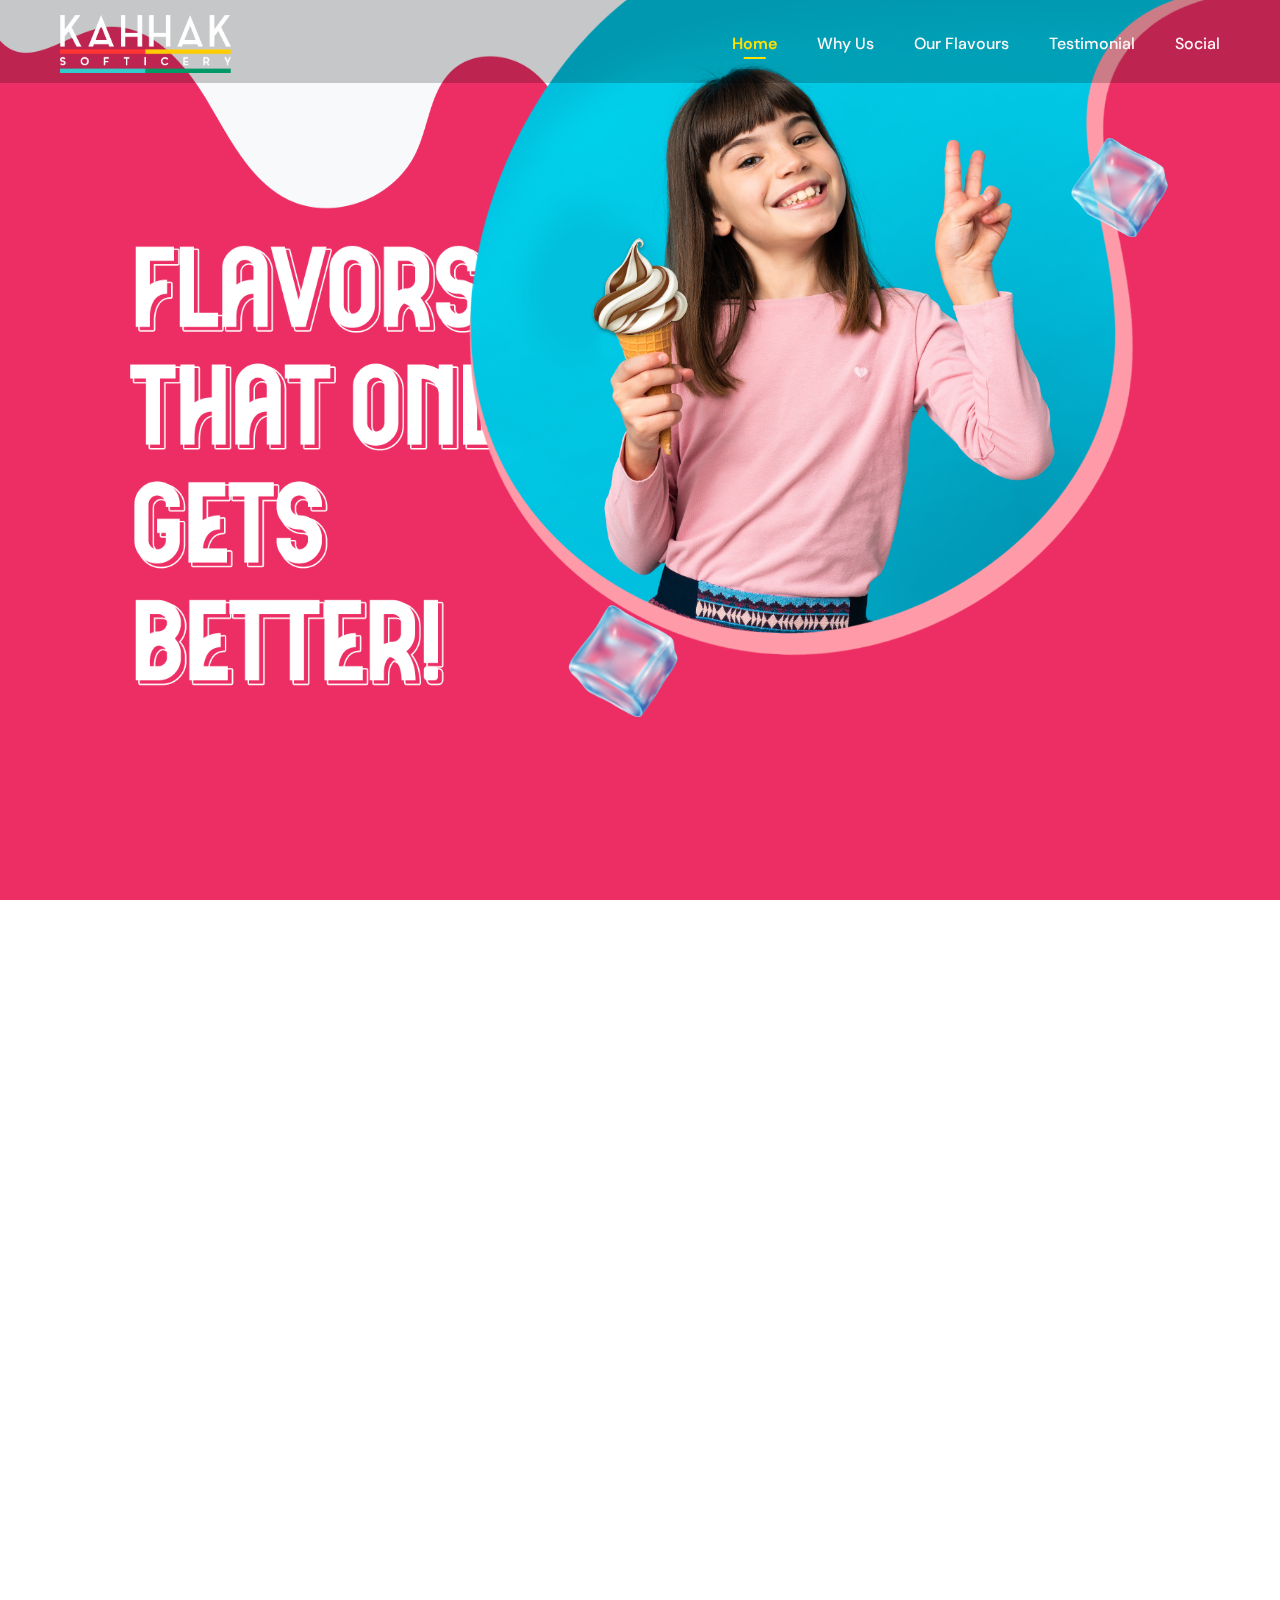
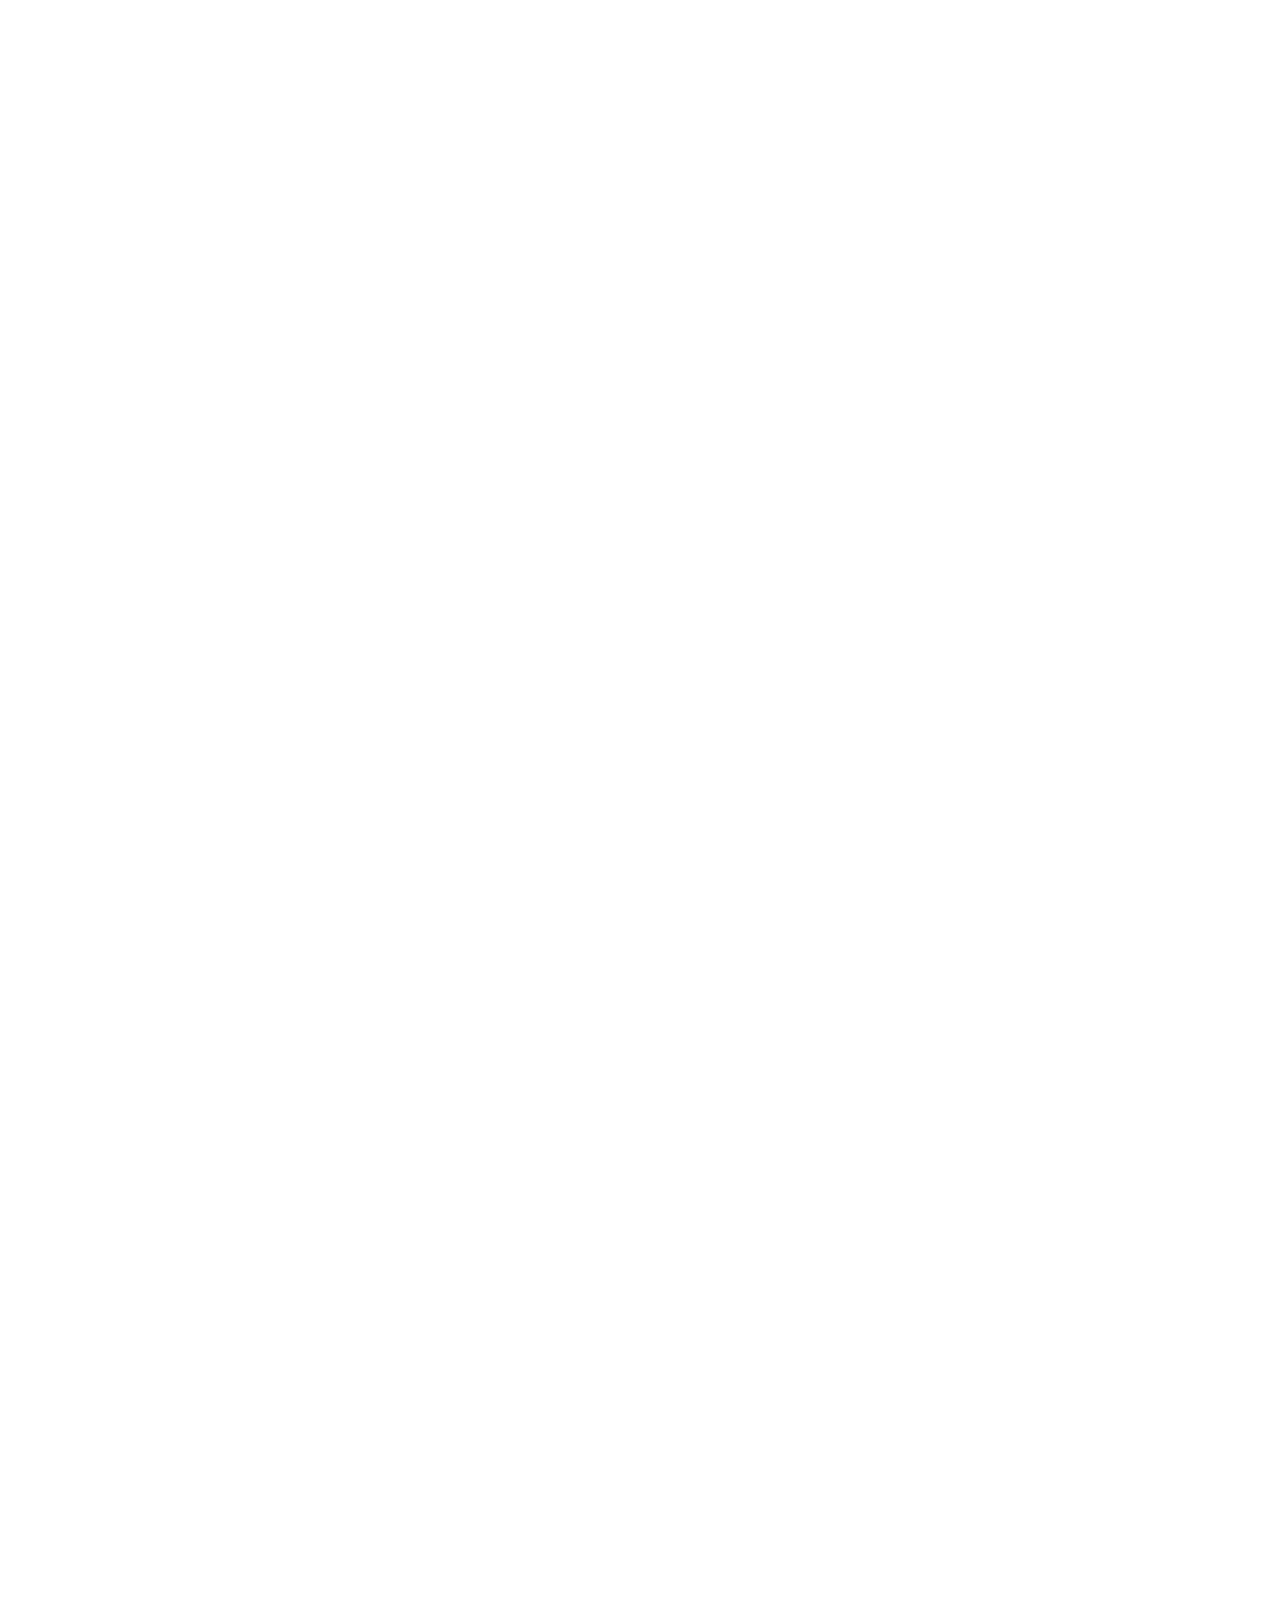
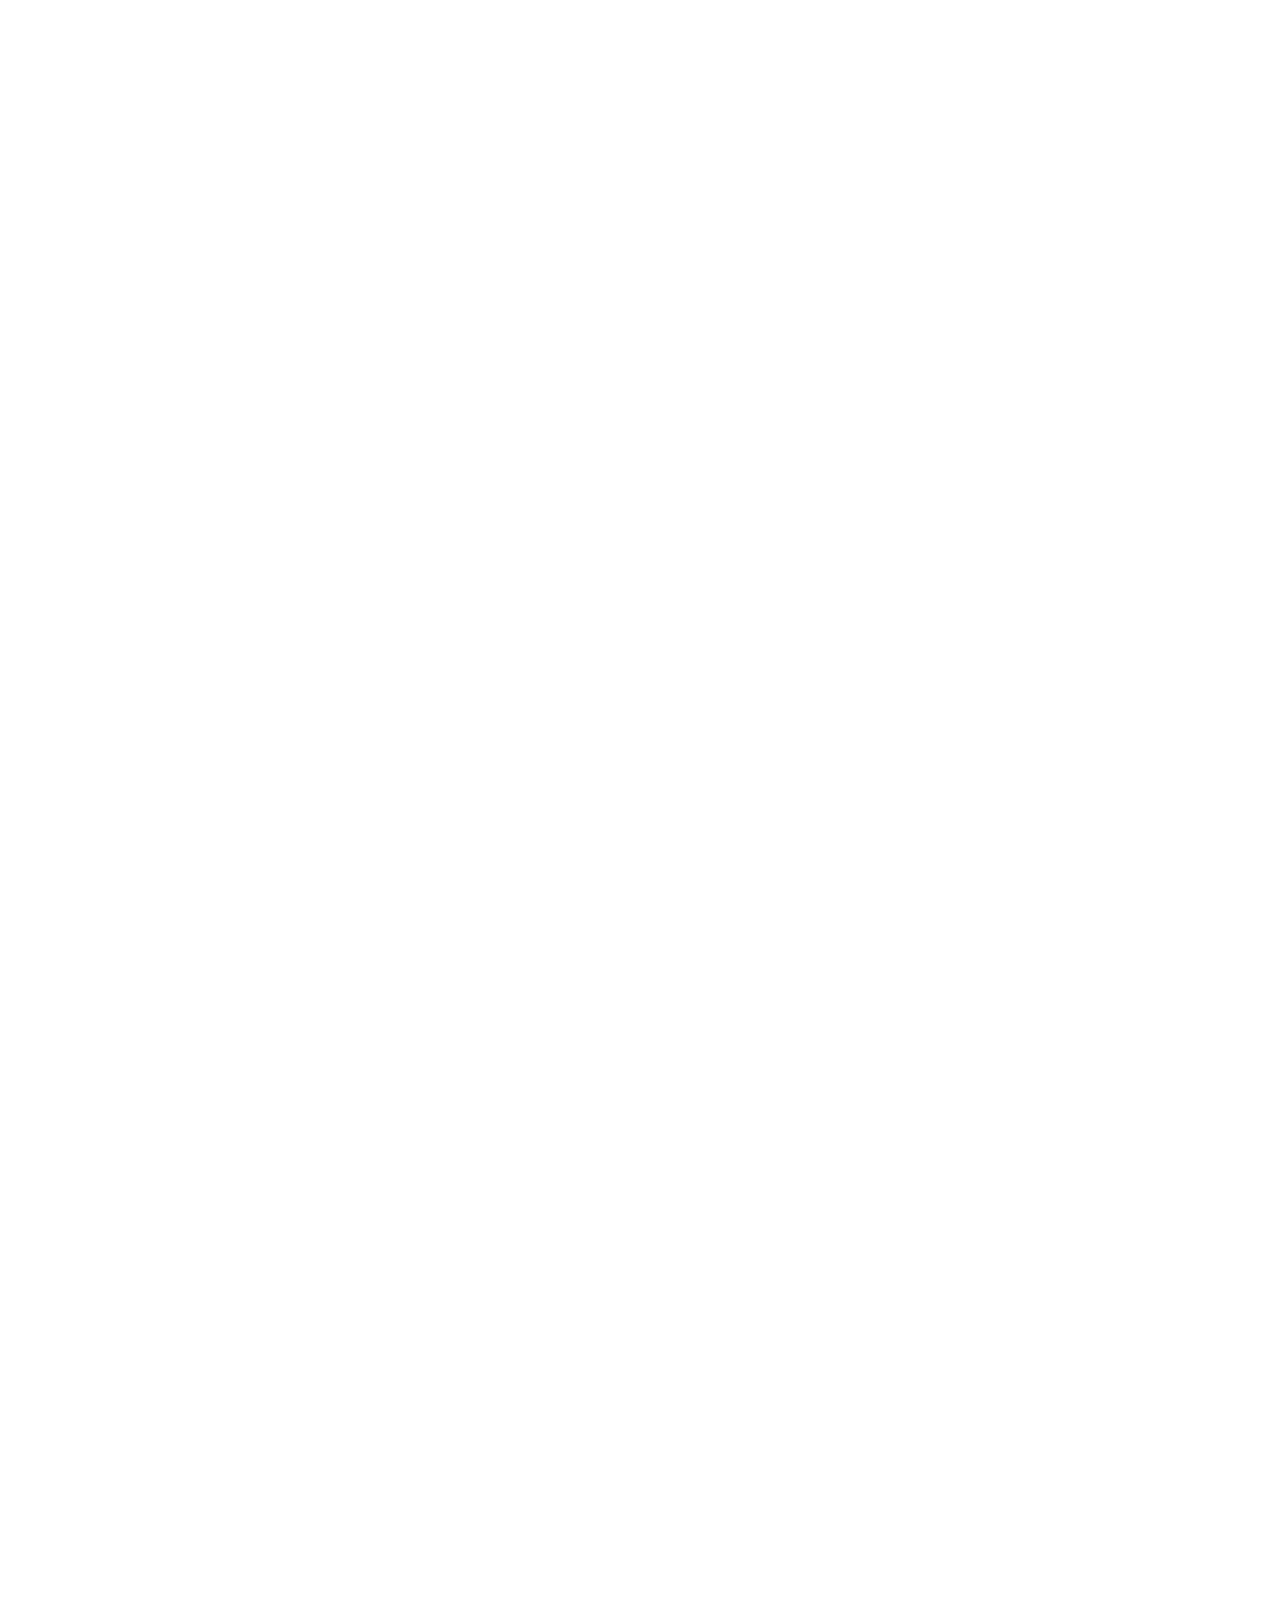
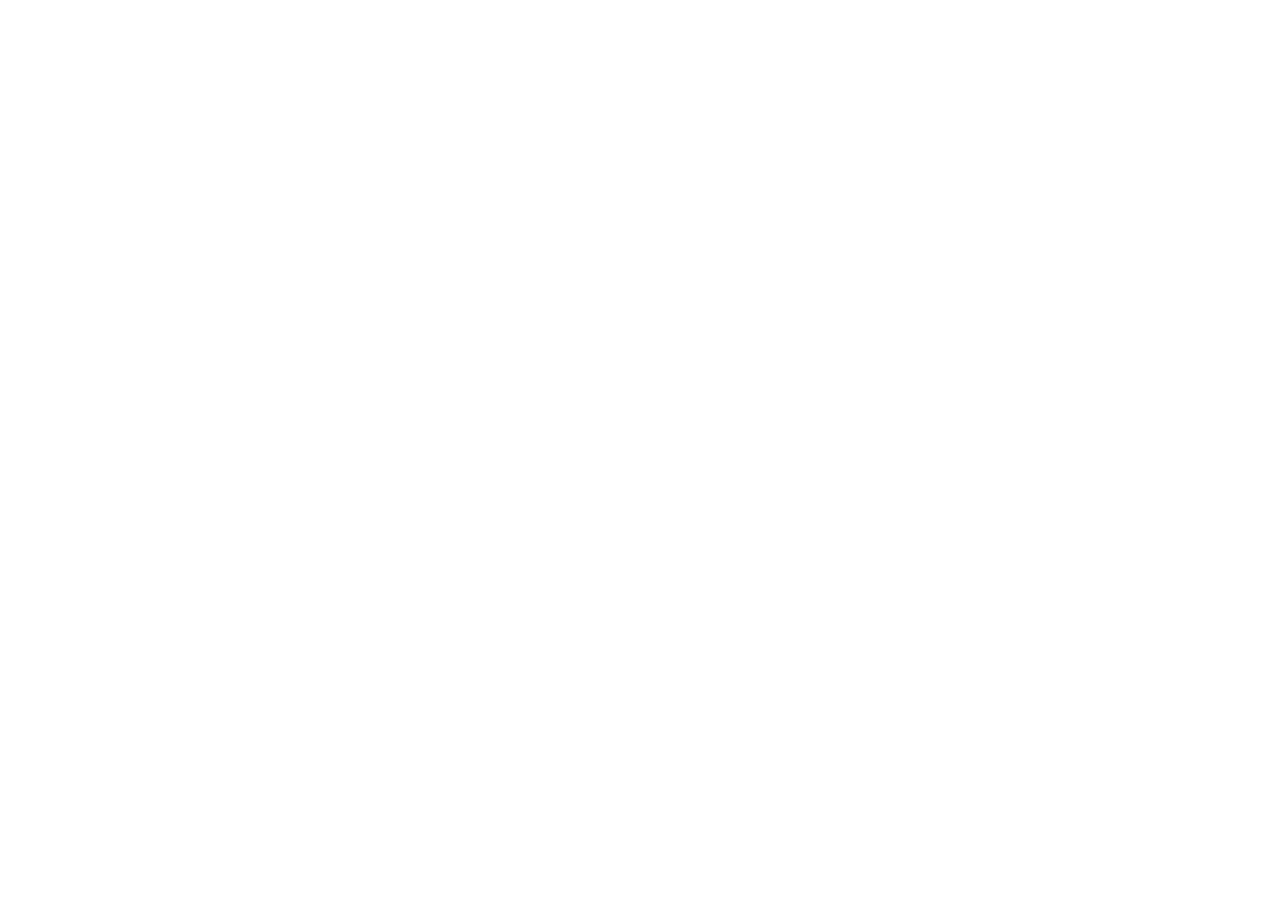
==== index.html @ 24522f68 "Fixed image width and adjusted card padding for mobile responsiveness" ====
<!DOCTYPE html>
<html lang="en">
   <head>
      <meta charset="UTF-8">
      <meta name="viewport" content="width=device-width, initial-scale=1.0">
      <title>Kahhak Softicery - Softees on the go.</title>
      <link rel="icon" type="image/png" href="assets/pictures/favicon.png">
      <!-- Preconnect for faster font loading -->
      <link rel="preconnect" href="https://fonts.googleapis.com">
      <link rel="preconnect" href="https://fonts.gstatic.com" crossorigin>
      <!-- Bootstrap CSS -->
      <link href="https://cdn.jsdelivr.net/npm/bootstrap@5.3.2/dist/css/bootstrap.min.css" rel="stylesheet">
      <!-- Font Awesome (Latest) -->
      <link rel="stylesheet" href="https://cdnjs.cloudflare.com/ajax/libs/font-awesome/6.4.2/css/all.min.css">
      <link rel="stylesheet" href="https://cdnjs.cloudflare.com/ajax/libs/font-awesome/5.15.4/css/all.min.css">
      <!-- Owl Carousel CSS -->
      <link rel="stylesheet" href="https://cdn.jsdelivr.net/npm/owl.carousel@2.3.4/dist/assets/owl.carousel.min.css">
      <link rel="stylesheet" href="https://cdn.jsdelivr.net/npm/owl.carousel@2.3.4/dist/assets/owl.theme.default.min.css">
      <!--swiper js-->
      <link rel="stylesheet" href="https://cdn.jsdelivr.net/npm/swiper@10/swiper-bundle.min.css">
      <!-- Google Fonts (Optimized Single Request) -->
      <link href="https://fonts.googleapis.com/css2?family=DM+Sans:wght@100..1000&family=Open+Sans:wght@300..800&family=Lato:wght@100;300;400;700;900&family=Caveat:wght@400..700&family=Alex+Brush&family=Dancing+Script:wght@400..700&family=Kaushan+Script&family=Parisienne&family=Sacramento&family=Tangerine:wght@400;700&display=swap" rel="stylesheet">
      <!-- Custom CSS (Loaded Asynchronously for Performance) -->
      <link rel="stylesheet" href="assets/css/styles2.css" media="print" onload="this.onload=null;this.removeAttribute('media');">
      <!--GSAP CDN-->
      <script src="https://cdnjs.cloudflare.com/ajax/libs/gsap/3.12.2/gsap.min.js"></script>
      <script src="https://cdnjs.cloudflare.com/ajax/libs/gsap/3.12.2/ScrollTrigger.min.js"></script>
      <!-- Fancybox CSS -->
      <link rel="stylesheet" href="https://cdn.jsdelivr.net/npm/@fancyapps/ui/dist/fancybox.css" />
   </head>
   <body>
      <header class="sticky-834291">
         <div class="container-129384">
            <div class="header-981273">
               <!-- Left: Brand Logo -->
               <div class="logo-745612">
                  <a href="#">
                  <img src="assets/pictures/Softicery white.png" alt="Brand Logo">
                  </a>
               </div>
               <!-- Right: Navigation Menu (Desktop) -->
               <nav class="nav-512834">
                  <ul class="list-374612">
                     <li><a href="#home">Home</a></li>
                     <li><a href="#WhyUs">Why Us</a></li>
                     <li><a href="#signatureFlavoursSection">Our Flavours</a></li>
                     <li><a href="#testimonial" >Testimonial</a></li>
                     <li><a href="#social" >Social</a></li>
                  </ul>
               </nav>
               <!-- Mobile Menu Button (Hamburger Icon) -->
               <div class="hamburger-icon" id="hamburger-icon">
                  <i class="fas fa-bars"></i>
               </div>
            </div>
         </div>
         <!-- Mobile Navigation Menu (Initially Hidden) -->
         <nav class="mobile-nav" id="mobile-nav">
            <ul class="list-374612">
               <li><a href="#home">Home</a></li>
               <li><a href="#WhyUs">Why Us</a></li>
               <li><a href="#signatureFlavoursSection">Our Flavours</a></li>
               <li><a href="#testimonial">Testimonial</a></li>
               <li><a href="#social">Social</a></li>
            </ul>
            <!-- Inside .mobile-nav -->
            <button class="close-btn" id="close-btn">X</button>
         </nav>
      </header>
      <section class="banner-section" id="home">
         <div class="banner-container">
             <!-- First Flexbox (100% width) -->
             <div class="flexbox full-width">
                 <img src="assets/pictures/White-curve.png" alt="White Curve" class="banner-image">
             </div>
     
             <!-- Second Flexbox (50% Left) & Third Flexbox (50% Right) -->
             <div class="content-row">
                 <div class="flexbox left-half-width">
                     <img src="assets/pictures/Heading-text.png" alt="Heading Image" class="left-banner-image">
                 </div>
                 <div class="flexbox right-half-width">
                     <img src="assets/pictures/Model-1.png" alt="Model Image" class="right-banner-image">
                     
                     <!-- Additional Images Overlapping Model -->
                     <img src="assets/pictures/Ice.png" alt="Decor Element 1" class="decor-image decor-1">
                     <img src="assets/pictures/Ice.png" alt="Decor Element 2" class="decor-image decor-2">
                 </div>
             </div>
         </div>
     </section>
               
           
      <svg xmlns="http://www.w3.org/2000/svg" viewBox="0 0 1440 160">
         <!-- Background Rectangle -->
         <rect width="100%" height="100%" fill="#af57ed "/>
         <!-- Wave Path -->
         <path fill="#ED2E64" fill-opacity="1" d="M0,32L48,48C96,64,192,96,288,101.3C384,107,480,85,576,101.3C672,118,768,150,864,144C960,138,1056,96,1152,80C1248,64,1344,80,1392,88L1440,96L1440,0L1392,0C1344,0,1248,0,1152,0C1056,0,960,0,864,0C768,0,672,0,576,0C480,0,384,0,288,0C192,0,96,0,48,0L0,0Z"></path>
      </svg>
      <section class="choose-us-section" id="WhyUs">
         <div class="custom-image-container-choose-us" id="uniqueImageContainerchooseus">
            <img src="assets/pictures/Why-choos-us.png" alt="Descriptive Alt Text" class="custom-image-choose-us">
         </div>
         <!--<h2 class="section-title">Why Choose Us</h2>-->
         <div class="carousel-container owl-carousel owl-theme">
            <div class="carousel-item">
               <div class="carousel-content">
                  <img src="assets/pictures/Icon/Eggless.png" alt="Eggless" style="width: 140px; height: 155px;">          
                  <h3>Eggless</h3>
               </div>
            </div>
            <div class="carousel-item">
               <div class="carousel-content">
                  <img src="assets/pictures/Icon/Global-Source.png" alt="Global-Source" style="width: 140px; height: 155px;">          
                  <h3>Global Source</h3>
               </div>
            </div>
            <div class="carousel-item">
               <div class="carousel-content">
                  <img src="assets/pictures/Icon/No-added-artificial-color.png" alt="No-added-artificial-color" style="width: 140px; height: 155px;">          
                  <h3>No Artificial Colour</h3>
               </div>
            </div>
            <div class="carousel-item">
               <div class="carousel-content">
                  <img src="assets/pictures/Icon/Preservative-Free.png" alt="Preservative-Free" style="width: 140px; height: 155px;">          
                  <h3>Preservative Free</h3>
               </div>
            </div>
            <div class="carousel-item">
               <div class="carousel-content">
                  <img src="assets/pictures/Icon/Velvetiest-Softies.png" alt="Velvetiest-Softies" style="width: 140px; height: 155px;">          
                  <h3>Velvetiest Softees</h3>
               </div>
            </div>
         </div>
      </section>
      <!-- Top SVG Wave -->
      <svg class="signature-svg-top" xmlns="http://www.w3.org/2000/svg" viewBox="0 0 1440 200">
         <rect width="100%" height="100%" fill="#ffefe0"/>
         <path fill="#af57ed" fill-opacity="1" d="M0,80L48,90.7C96,101,192,123,288,112C384,101,480,59,576,74.7C672,91,768,165,864,165.3C960,165,1056,91,1152,58.7C1248,27,1344,37,1392,42.7L1440,48L1440,0L1392,0C1344,0,1248,0,1152,0C1056,0,960,0,864,0C768,0,672,0,576,0C480,0,384,0,288,0C192,0,96,0,48,0L0,0Z"></path>
      </svg>
      <!-- Signature Flavours Section -->
      <section class="signature-flavours-section" id="signatureFlavoursSection">
         <div class="container">
            <!-- Wrapper for better animation -->
            <div class="signature-heading-wrapper">
               <div class="custom-image-container-flavour-types" id="uniqueImageContainer">
                  <img src="assets/pictures/Our-Flavours-Text.png" alt="Descriptive Alt Text" class="custom-image">
               </div>
            </div>
            <!-- Flexbox Cards Wrapper -->
            <div class="signature-flavour-wrapper">
               <!-- Card 1 -->
               <div class="signature-flavour-card flavour-card-1">
                  <div class="signature-flavour-img-wrapper">
                     <img src="assets/pictures/Chocolate-Bliss (1).jpg" class="signature-flavour-img" alt="Chocolate Bliss">
                  </div>
                  <div class="signature-flavour-content">
                     <h5 class="signature-flavour-title">Chocolate Bliss</h5>
                     <p class="signature-flavour-text">A rich and creamy chocolate softy that will melt your heart!</p>
                  </div>
               </div>
               <!-- Card 2 -->
               <div class="signature-flavour-card flavour-card-2">
                  <div class="signature-flavour-img-wrapper">
                     <img src="assets/pictures/Vanilla-Dream (1).jpg" class="signature-flavour-img" alt="Vanilla Dream">
                  </div>
                  <div class="signature-flavour-content">
                     <h5 class="signature-flavour-title">Vanilla Dream</h5>
                     <p class="signature-flavour-text">A smooth and velvety vanilla softy, a timeless classic.</p>
                  </div>
               </div>
               <!-- Card 3 -->
               <div class="signature-flavour-card flavour-card-3">
                  <div class="signature-flavour-img-wrapper">
                     <img src="assets/pictures/Two-In-One (1).jpg" class="signature-flavour-img" alt="Two In One">
                  </div>
                  <div class="signature-flavour-content">
                     <h5 class="signature-flavour-title">Two In One</h5>
                     <p class="signature-flavour-text">A perfect blend of sweet and tangy flavors in every creamy swirl!</p>
                  </div>
               </div>
            </div>
         </div>
      </section>
      <!-- Bottom SVG Wave -->
      <svg class="signature-svg-bottom" xmlns="http://www.w3.org/2000/svg" viewBox="0 0 1440 180">
         <rect width="100%" height="100%" fill="#ffefe0"/>
         <path fill="#F0BC06" fill-opacity="1" d="M0,32L48,53.3C96,75,192,117,288,144C384,171,480,181,576,165.3C672,149,768,107,864,106.7C960,107,1056,149,1152,149.3C1248,149,1344,107,1392,85.3L1440,64L1440,320L1392,320C1344,320,1248,320,1152,320C1056,320,960,320,864,320C768,320,672,320,576,320C480,320,384,320,288,320C192,320,96,320,48,320L0,320Z"></path>
      </svg>
      <!-- Flavour Showcase Section -->
      <section class="flavour-showcase-section py-5" id="testimonial">
         <div class="container">
            <div class="custom-image-container" id="uniqueImageContainer" style="margin-top: 50px;">
               <img src="assets/pictures/Enjoy-all-our-delicious-flavours.png" alt="Descriptive Alt Text" class="custom-image">
            </div>
            <!-- Video Section -->
            <div class="flavour-video-container">
               <video class="flavour-video" autoplay muted loop playsinline>
                  <source src="assets/pictures/ice2.mp4" type="video/mp4">
               </video>
            </div>
            <!-- Gradient Background -->
            <div class="flavour-gradient-background"></div>
            <!-- Testimonial Section -->
            <section class="testimonial-section">
               <div class="slider">
                  <div class="custom-image-container-testimonial" id="uniqueImageContainer">
                     <img src="assets/pictures/Testimonials-.png" alt="Descriptive Alt Text" class="custom-image">
                  </div>
                  <!-- Navigation Buttons -->
                  <div class="buttons">
                     <div class="previous"></div>
                     <div class="next"></div>
                  </div>
                  <!-- Slide 1 -->
                  <div class="slide">
                     <div class="testimonial">
                        <blockquote>
                           “ Softy Icecream is the ultimate sweet treat! Smooth, creamy, and packed with delicious flavors, it never disappoints. The quality is top-notch, and the service is always warm and friendly. Whether it’s a classic favorite or a new flavor adventure, every visit is a joy. A must-try for ice cream lovers! ”
                        </blockquote>
                        <p class="author">
                           Rajesh Sharma
                           <span>Engineer</span>
                        </p>
                     </div>
                     <div class="slider-img">
                        <img src="https://alcs-slider.netlify.app/images/image-john.jpg" alt="Author Image">
                     </div>
                  </div>
                  <!-- Slide 2 -->
                  <div class="slide">
                     <div class="testimonial">
                        <blockquote>
                           “ Softy Icecream is pure delight! Creamy, rich, and bursting with flavor, every bite is a treat. The variety is amazing, from classic vanilla to unique flavors. The staff is friendly, and the ambiance is perfect. Definitely my go-to spot for a sweet, refreshing treat. Highly recommended! ”
                        </blockquote>
                        <p class="author">
                           Priya Mehta
                           <span>Teacher</span>
                        </p>
                     </div>
                     <div class="slider-img">
                        <img src="https://alcs-slider.netlify.app/images/image-tanya.jpg" alt="Author Image">
                     </div>
                  </div>
               </div>
            </section>
         </div>
      </section>
      <section class="wave-wrapper">
         <svg xmlns="http://www.w3.org/2000/svg" viewBox="0 0 1440 160">
            <!-- Background Rectangle -->
            <rect width="100%" height="100%" fill="#ffefe0"/>
            <!-- Adjusted Wave Path with Lower Amplitude -->
            <path fill="#83BD30" fill-opacity="1" d="M0,40L48,52C96,64,192,84,288,89.04C384,94,480,77,576,89.04C672,102,768,124,864,120C960,116,1056,84,1152,72C1248,60,1344,72,1392,78L1440,84L1440,0L1392,0C1344,0,1248,0,1152,0C1056,0,960,0,864,0C768,0,672,0,576,0C480,0,384,0,288,0C192,0,96,0,48,0L0,0Z"></path>
         </svg>
      </section>
      <section class="testimonial-section-2">
         <div id="testimonial-carousel" class="owl-carousel owl-theme">
            <div class="testimonial-card-2">
               <a href="assets/pictures/5.png" data-fancybox="gallery">
               <img src="assets/pictures/5.png" alt="Velvetiest-Softies">
               </a>
            </div>
            <div class="testimonial-card-2">
               <a href="assets/pictures/Image-1.png" data-fancybox="gallery">
               <img src="assets/pictures/Image-1.png" alt="Eggless">
               </a>
            </div>
            <div class="testimonial-card-2">
               <a href="assets/pictures/3.png" data-fancybox="gallery">
               <img src="assets/pictures/3.png" alt="Global-Source">
               </a>
            </div>
            <div class="testimonial-card-2">
               <a href="assets/pictures/Image-2.png" data-fancybox="gallery">
               <img src="assets/pictures/Image-2.png" alt="No-added-artificial-color">
               </a>
            </div>
         </div>
      </section>
      <!-- Instagram Section with Image -->
      <section class="instagram-showcase" id="social">
         <div class="container d-flex justify-content-center align-items-center">
            <!-- Left Content Block -->
            <div class="instagram-showcase-left">
               <h3>Follow Us On Instagram</h3>
               <img src="assets/pictures/rightful-softees.png" alt="Rightful Softees Instagram" class="instagram-hashtag-image">
               <p>We pride ourselves on exceptional flavors & deliver all around the country. We are focused on valuing your frozen cravings that will melt all your trouble away.</p>
            </div>
         </div>
         <!-- Wave and Food Item -->
         <div class="wave-container">
            <img src="assets/pictures/Model-crop-2.png" alt="Food Item" class="food-image">
            <img src="assets/pictures/Curve.png" alt="Wave Design" class="wave-image">
         </div>
      </section>
      <footer class="footer" id="contact">
         <div class="footer-container">
            <!-- Brand Monogram -->
            <div class="footer-box brand-box">
               <img src="assets/pictures/favicon.png" alt="Brand Logo" class="brand-logo">
            </div>
            <!-- About Section -->
            <div class="footer-box about-box">
               <h4>About</h4>
               <p>Specialize in creamy, irresistible softy cone ice creams, delivering a delightful experience with every twist.</p>
            </div>
            <!-- Contact Section -->
            <div class="footer-box contact-box">
               <h4>Contact</h4>
               <ul>
                  <li><i class="fas fa-map-marked-alt"></i> &nbsp;16, R. N. Mukherjee Road<br>Kolkata-700001</li>
                  <li><i class="fas fa-envelope-open-text"></i> &nbsp;softicery@kahhak.com</li>
                  <li><i class="fas fa-phone-alt"></i> &nbsp;+91 91471 67187</li>
               </ul>
            </div>
            <!-- Social Media Icons -->
            <div class="footer-box social-box">
               <div class="social-icon tw">
                  <i class="fab fa-twitter"></i>
               </div>
               <div class="social-icon ig">
                  <i class="fab fa-instagram"></i>
               </div>
               <div class="social-icon fb">
                  <i class="fab fa-facebook-f"></i>
               </div>
            </div>
         </div>
         <!-- Bottom Footer Section -->
         <div class="bottom-footer">
            <div class="bottom-footer-container">
               <!-- Left Aligned Copyright -->
               <div class="copyright">
                  &copy; Kahhak Softicery || All Rights Reserved by <a href="https://www.kahhak.com" class="footer-link">Kahhak Industries Private Limited</a>
               </div>
               <!-- Right Aligned Links -->
               <ul class="footer-links">
                  <li><a href="#" class="footer-link"><i class="fas fa-shield-alt"></i> Privacy Policy</a></li>
                  <li><a href="#" class="footer-link"><i class="fas fa-file-contract"></i> Terms & Conditions</a></li>
               </ul>
            </div>
         </div>
      </footer>
      <!-- Bootstrap Bundle with Popper.js -->
      <script src="https://cdn.jsdelivr.net/npm/bootstrap@5.3.2/dist/js/bootstrap.bundle.min.js"></script>
      <!-- Custom JS -->
      <script src="script.js"></script>
      <!-- jQuery -->
      <script src="https://code.jquery.com/jquery-3.6.0.min.js"></script>
      <!-- Owl Carousel -->
      <script src="https://cdn.jsdelivr.net/npm/owl.carousel@2.3.4/dist/owl.carousel.min.js"></script>
      <script src="https://cdn.jsdelivr.net/npm/swiper@10/swiper-bundle.min.js"></script>
      <!-- Custom Scripts -->
      <script src="assets/js/active-section-highlight.js"></script>
      <script src="assets/js/mobile-nav.js"></script>
      <script src="assets/js/floating-animation.js"></script>
      <script src="assets/js/owl-carousel-init 2.js"></script>
      <script src="assets/js/external.js"></script>
      <!-- animating js for why choose us section -->
      <script src="assets/js/choose-us-animations.js"></script>
      <!-- animating js for flavour card section -->
      <script src="assets/js/signature-flavours-animations.js"></script>
      <!-- animating js for video testimonial section -->
      <script src="assets/js/gsap-animations.js"></script>
      <!-- Fancybox JS -->
      <script src="https://cdn.jsdelivr.net/npm/@fancyapps/ui/dist/fancybox.umd.js"></script>
      <!-- animating js for shape images carousel -->
      <script src="assets/js/testimonial-2-owl.js"></script>
      <!-- animating js for instgram showcase section -->
      <script src="assets/js/gsap-instagram.js."></script>
      <!-- animating js for footer -->
      <script src="assets/js/footer-animation.js"></script>
   </body>
</html>
---- assets/css/styles2.css ----
@font-face {
	font-family: 'penutbutter';
	src: url('../fonts/Peanut Butter.ttf') format('truetype');
	font-weight: normal;
	font-style: normal;
}

@font-face {
	font-family: 'Segoe Script';
	src: url('../fonts/segoesc.ttf') format('truetype');
	font-weight: normal;
	font-style: normal;
}

@font-face {
	font-family: 'AgetaChubby';
	src: url('../fonts/ageta-chubby-demo.otf') format('opentype');
	font-weight: normal;
	font-style: normal;
}

@font-face {
	font-family: 'Damar';
	src: url('../fonts/DamarRegular.woff2') format('woff2'),
		url('../fonts/DamarRegular.woff') format('woff');
	font-weight: normal;
	font-style: normal;
	font-display: swap;
}


/* Hides the scrollbar while keeping scrolling functionality */
html,
body {
	height: 100%;
	/* Ensure body takes full height */
	overflow: hidden;
	/* Hide the scrollbars */
	font-family: "DM Sans", serif;
	scroll-behavior: smooth;
	padding: 0;
	margin: 0;
}

body {
	overflow-y: scroll;
	/* Allow vertical scrolling */
	-ms-overflow-style: none;
	/* For Internet Explorer 10+ */
	scrollbar-width: none;
	/* For Firefox */
}


/* Hides scrollbar for WebKit-based browsers (Chrome, Safari) */
::-webkit-scrollbar {
	width: 0;
	/* Hides the scrollbar */
}

/* Optional: Custom scrollbar for Webkit browsers */
::-webkit-scrollbar-thumb {
	background-color: #888;
	border-radius: 10px;
}

::-webkit-scrollbar-track {
	background-color: transparent;
}


/* General Styles */
.sticky-834291 {
	margin-top: 0px;
	position: fixed;
	top: 0;
	left: 0px;
	width: 100%;
	padding: 15px 0px 10px 0px;
	background-color: rgba(0, 0, 0, 0.2);
	/*box-shadow: 0px 10px 20px rgba(0, 0, 0, 0.2);*/
	z-index: 99999;
	/*border-radius: 0px 0px 30px 30px;*/
}

.container-129384 {
	max-width: 1200px;
	margin: 0 auto;
	padding: 0 20px;
}

/* Header Layout */
.header-981273 {
	display: flex;
	justify-content: space-between;
	align-items: center;
}

/* Logo */
.logo-745612 img {
	max-height: 58px;
}

/* Desktop Navigation Menu */
.nav-512834 .list-374612 {
	list-style: none;
	display: flex;
	gap: 40px;
	margin: 0;
	padding: 0;
}

.nav-512834 .list-374612 li {
	display: inline-block;
}

.nav-512834 .list-374612 li a {
	text-decoration: none;
	color: #FFF7F7;
	font-size: 1rem;
	font-weight: 500;
	transition: color 0.3s ease;
}

.nav-512834 .list-374612 li a:hover {
	color: #96e377;
}

/* Mobile Navigation (Initially Hidden) */
.mobile-nav {
	position: fixed;
	top: 0;
	left: 0;
	width: 100%;
	height: 100%;
	background-color: rgba(0, 0, 0, 0.9);
	transform: translateX(-100%);
	opacity: 0;
	transition: transform 0.3s ease-in-out, opacity 0.3s ease-in-out;
	z-index: 999;
}

.mobile-nav.active {
	transform: translateX(0);
	opacity: 1;
}

/* Mobile Navigation Menu Items */
.mobile-nav .list-374612 {
	list-style: none;
	padding: 40px 20px;
	margin: 0;
	text-align: center;
	color: #FFF7F7;
}

.mobile-nav .list-374612 li {
	margin-bottom: 15px;
}

.mobile-nav .list-374612 li a {
	text-decoration: none;
	color: #FFF7F7;
	font-size: 1.5rem;
	font-weight: 500;
	display: block;
	padding: 10px 0;
	transition: color 0.3s ease;
}

.mobile-nav .list-374612 li a:hover {
	color: #ED2433;
}

/* Backdrop */
.mobile-nav.active::before {
	content: '';
	position: fixed;
	top: 0;
	left: 0;
	right: 0;
	bottom: 0;
	background-color: rgba(0, 0, 0, 0.5);
	z-index: -1;
	/* Behind the menu */
}

/* Close Button Styling */
#close-btn {
	position: absolute;
	top: 20px;
	right: 20px;
	background-color: transparent;
	color: #FFF7F7;
	font-size: 1.8rem;
	border: none;
	cursor: pointer;
	transition: color 0.3s ease;
}

#close-btn:hover {
	color: #ED2433;
	/* Change to your theme color when hovered */
}

/* Hide hamburger button on larger screens (Desktop view) */
.hamburger-icon {
	display: block;
}

/* Banner Section */
.banner-section {
    width: 100vw; /* Full viewport width */
    height: 100vh; /* Full viewport height */
    background-color: #ED2E64;
    display: flex;
    align-items: center;
    justify-content: center;
    position: relative;
    overflow: hidden; /* Prevents unwanted scrollbars */
}

/* Banner Container */
.banner-container {
    width: 100%;
    height: 100%;
    display: flex;
    flex-direction: column;
    position: relative;
}

/* First Flexbox (100% Width - Background Image Layer) */
.full-width {
    width: 100%;
    display: flex;
    position: relative;
    z-index: 1;
}

/* White Curve Image */
.banner-image {
    width: 90vw; /* Dynamic width based on viewport */
    max-width: 1400px; /* Ensures it doesn’t get too big on large screens */
    height: 36vh; /* Maintains aspect ratio */
}

/* Row for Second & Third Flexbox */
.content-row {
    width: 100%;
    display: flex;
    flex-direction: row;
    align-items: center;
    justify-content: space-between;
    position: absolute;
    top: 0;
    left: 0;
    height: 100%;
    z-index: 2;
    padding: 0 5vw; /* Adds some spacing for better responsiveness */
}

/* Left Flexbox (50% Width) */
.left-half-width {
    flex: 1; /* Makes it take equal space dynamically */
    height: 100%;
    background-color: transparent;
    position: relative;
}

/* Left Banner Image */
.left-banner-image {
    position: absolute; /* Allows top, left adjustments */
    width: auto;
    height: 29rem; /* Fixed height for consistency */
    max-height: 100%;
    top: 26%; /* Moves the image down */
    left: 9%; /* Moves the image to the right */
}

/* Right Flexbox (50% Width) */
.right-half-width {
    flex: 1;
    height: 100%;
    background-color: transparent;
    position: relative;
}

/* Model Image */
.right-banner-image {
    position: absolute; /* Allows top, right adjustments */
    width: auto;
    height: 41.5rem; /* Fixed height for consistency */
    max-height: 100%;
    top: 0%; /* Adjusts vertical position */
    right: 0%; /* Moves image to the left slightly */
}
/* Right-side decorative images */
.decor-image {
    position: absolute; /* Allows precise positioning */
    width: auto;
    height: auto;
    max-width: 100%;
}

/* Individual Element Positions */
.decor-1 {
    width: 8vw; /* Relative to screen size */
    max-width: 120px;
    top: 15%;
    right: 8%;
}

.decor-2 {
    width: 9vw; /* Relative to screen size */
    bottom: 20%;
    right: 93%;
}





/* Container for the entire section */
.choose-us-section {
	width: 100%;
	padding: 90px 40px 10px 40px;
	background-color: #af57ed;
}

/* Centering the image container */
.custom-image-container {
	display: flex;
	justify-content: center;
	align-items: center;
	margin-bottom: 40px;
	/* Space between image and carousel */
}

.custom-image-container-choose-us {
	display: flex;
	justify-content: center;
	align-items: center;
	margin-bottom: 40px;
	/* Space between image and carousel */
}

.custom-image-container-flavour-types {
	display: flex;
	justify-content: center;
	align-items: center;
	margin-bottom: 40px;
	/* Space between image and carousel */
}

.custom-image-container-testimonial {
	display: flex;
	margin-top: 40px;
	/* Space between image and carousel */
	margin-left: 28px;
	height: 75px;
}

/* Image styling */
.custom-image {
	max-width: 100%;
	height: auto;
	width: 550px;
	/* Default width */
	max-height: 200px;
	/* Ensuring a good proportion */
	object-fit: contain;
	/* Ensures the image maintains aspect ratio */
}

.custom-image-choose-us {
	max-width: 100%;
	height: auto;
	width: 550px;
	/* Default width */
	max-height: 200px;
	/* Ensuring a good proportion */
	object-fit: contain;
	/* Ensures the image maintains aspect ratio */
}

.owl-carousel {
	display: flex;
	justify-content: space-between;
	flex-wrap: wrap;
	gap: 5px;
	margin-bottom: 20px;
	padding: 0px 100px;
	/* Padding added to the left and right */
}

.owl-carousel .carousel-item {
	display: flex;
	justify-content: center;
	align-items: center;
}

.carousel-content {
	padding: 30px;
	text-align: center;
	transition: transform 0.3s ease, box-shadow 0.3s ease;
}

/* Center the image inside its parent container */
.carousel-content img {
	width: 100px;
	height: 100px;
	margin-bottom: 20px;
	transition: transform 0.3s ease;
	display: block;
	margin-left: auto;
	margin-right: auto;
}

.carousel-content img:hover {
	transform: scale(1.1);
}

.carousel-content h3 {
	font-size: 1.2rem;
	font-weight: 700;
	color: white;
	margin-top: 10px;
	letter-spacing: 0.5px;
	text-align: center;
	font-family: 'Segoe Script';
}


/* Signature Flavours Section */
.signature-flavours-section {
	text-align: center;
	/*background: linear-gradient(180deg, #FBFBFB 0%, #F1F1F1 100%);*/
	background-color: #ffefe0;
	padding: 100px 0px;
}

/* Section Heading */
.signature-flavours-heading {
	position: relative;
	font-family: 'Damar';
	font-size: 5rem;
	letter-spacing: 0.1975rem;
	font-weight: bold;
	color: #2E2E2E;
	text-transform: capitalize;
	opacity: 0;
	transform: translateY(1.25rem);
	animation: fadeInUp 1s ease-out forwards;
	margin-bottom: 6rem;
}

/* Automatic Outline Effect */
.signature-flavours-heading::before {
	content: attr(data-text);
	/* Gets text from data-text attribute */
	position: absolute;
	top: 0.23125rem;
	/* Automatically shifts downward */
	left: 0.25rem;
	/* Automatically shifts right */
	width: 100%;
	height: 100%;
	font-size: inherit;
	font-weight: inherit;
	font-family: inherit;
	color: transparent;
	-webkit-text-stroke: 0.000625rem rgba(0, 0, 0, 0.9);
	/* Outline */
	z-index: -1;
}


/* Flexbox Wrapper */
.signature-flavour-wrapper {
	display: flex;
	justify-content: center;
	gap: 50px;
	flex-wrap: wrap;
	margin: 0 auto;
}

/* Signature Flavour Card */
.signature-flavour-card {
	flex: 1;
	min-width: 300px;
	max-width: 390px;
	position: relative;
	border-radius: 16px;
	transition: transform 0.4s ease;
	overflow: hidden;
	cursor: pointer;
}

.signature-flavour-card:hover {
	transform: translateY(-8px);
}

/* Flavour Image Wrapper */
.signature-flavour-img-wrapper {
	overflow: hidden;
	border-radius: 16px 16px 16px 16px;
	margin-bottom: 20px;
	/* Adjust this value as needed */

}

.signature-flavour-img {
	width: 100%;
	object-fit: cover;
	transition: transform 0.5s ease;
}

.signature-flavour-card:hover .signature-flavour-img {
	transform: scale(1.05);
}

/* Card Content */
.signature-flavour-content {
	padding: 1.8rem;
	text-align: center;
	position: relative;
	transition: background 0.3s ease;
	border-radius: 16px 16px 16px 16px;

}

/* Dynamic Background Colors */
.signature-flavour-card:nth-child(1) .signature-flavour-content {
	background: #F0BC06;
	/* Warm Yellow */
}

.signature-flavour-card:nth-child(2) .signature-flavour-content {
	background: #84BD32;
	/* Fresh Green */
}

.signature-flavour-card:nth-child(3) .signature-flavour-content {
	background: #ED2E64;
	/* Soft Red */
}

/* Card Title */
.signature-flavour-title {
	font-family: "Caveat", serif;
	font-size: 2.2rem;
	font-weight: 700;
	color: Black;
	margin-bottom: 0.5rem;
	transition: transform 0.3sease-out, opacity 0.3sease-out;
	transform: translateY(10px);
	text-shadow: 2px 3px 8px rgba(0, 0, 0, 0.1);
}

.signature-flavour-card:hover .signature-flavour-title {
	color: #FFF;
}

/* Card Text */
.signature-flavour-text {
	font-family: "DM Sans", sans-serif;
	font-size: 1rem;
	font-weight: 500;
	color: black;
	line-height: 1.5;
	transition: color 0.3s ease;
	margin-top: 20px;
}

.signature-flavour-card:hover .signature-flavour-text {
	color: #FFF;
}

/* Floating Animation */
@keyframes floatEffect {

	0%,
	100% {
		transform: translateY(0px);
	}

	50% {
		transform: translateY(-4px);
	}
}

/* Fade In Up Animation */
@keyframes fadeInUp {
	from {
		opacity: 0;
		transform: translateY(20px);
	}

	to {
		opacity: 1;
		transform: translateY(0);
	}
}


/* Flavour Showcase Section */
.flavour-showcase-section {
	position: relative;
	padding: 5rem 0;
	min-height: 400px;
	background: #f0bc06;
	text-align: center;
}

/* Section Heading */
.flavour-showcase-heading {
	position: relative;
	font-family: 'Damar';
	font-size: 4.5rem;
	/* Adjusted for readability */
	letter-spacing: 0.15rem;
	font-weight: bold;
	color: #FFFFFF;
	/* White Text */
	text-transform: capitalize;
	opacity: 0;
	transform: translateY(1.25rem);
	animation: fadeInUp 1s ease-out forwards;
	margin-bottom: 6rem;
	display: inline-block;
}

/* Individual Lines */
.flavour-line1,
.flavour-line2 {
	display: block;
	position: relative;
}

/* Reduce gap between the lines */
.flavour-line1 {
	margin-bottom: -5.4rem;
	/* Adjust this value to control spacing */
}

/* Automatic Outline Effect (Perfectly Behind Text) */
.flavour-line1::before,
.flavour-line2::before {
	content: attr(data-text);
	/* Gets text from data-text attribute */
	position: absolute;
	top: 0.23125rem;
	/* Automatically shifts downward */
	left: 0.25rem;
	/* Automatically shifts right */
	width: 100%;
	height: 100%;
	font-size: inherit;
	font-weight: inherit;
	font-family: inherit;
	color: transparent;
	-webkit-text-stroke: 0.0625rem rgba(255, 255, 255, 0.4);
	/* White outline with subtle transparency */
	z-index: -1;
}

/* Video Section */
.flavour-video-container {
	z-index: 3;
	position: relative;
	text-align: center;
	display: flex;
	justify-content: center;
	align-items: center;
	background-color: transparent;
	/* Ensures the white background */
	padding: 10px;
	border-radius: 10px;
	overflow: hidden;
	/* Prevents unwanted cropping */
}

/* Video Styling */
.flavour-video {
	width: 100%;
	max-width: 100%;
	height: auto;
	border-radius: 10px;
	box-shadow: 5px 5px 7px rgba(0, 0, 0, 0.1);
	/* Super subtle, clean shadow */

	object-fit: contain;
	/* Ensures full video visibility */
	background-color: white !important;
	/* Forces white background */
}

/* Gradient Background */
.flavour-gradient-background {
	z-index: 1;
	position: absolute;
	bottom: 0;
	left: 0;
	width: 100%;
	height: 50%;
	/*background: linear-gradient(90deg, #78C05B 5%, #FB61660D 0%);*/
	background-color: #83bd30;

}

/* Testimonial Slider Styles */
.testimonial-section {
	position: relative;
	z-index: 9999;
	/* Increase z-index to bring it to the front */
	margin-top: 200px;
	margin-bottom: 200px;
}

/* Main slider container */
.slider {
	position: relative;
	overflow: hidden;
	text-align: left;
}

/* Section Heading */
.testimonial-heading {
	position: relative;
	font-family: 'Damar';
	font-size: 5rem;
	letter-spacing: 0.1975rem;
	font-weight: bold;
	color: white;
	text-transform: capitalize;
	opacity: 0;
	transform: translateY(1.25rem);
	animation: fadeInUp 1s ease-out forwards;
	margin-top: 3rem;
	margin-left: 5.25rem;
}

/* Automatic Outline Effect */
.testimonial-heading::before {
	content: attr(data-text);
	/* Gets text from data-text attribute */
	position: absolute;
	top: 0.23125rem;
	/* Automatically shifts downward */
	left: 0.25rem;
	/* Automatically shifts right */
	width: 100%;
	height: 100%;
	font-size: inherit;
	font-weight: inherit;
	font-family: inherit;
	color: transparent;
	-webkit-text-stroke: 0.0625rem rgba(255, 255, 255, 0.4);
	/* White outline with subtle transparency */
	z-index: -1;
}

/* Navigation Buttons */
.slider .buttons {
	position: absolute;
	right: 50%;
	top: 424px;
	width: 80px;
	height: 40px;
	background-color: #fff;
	border-radius: 50px;
	transform: translateX(50%);
	z-index: 1;
}

.slider .buttons .previous,
.slider .buttons .next {
	position: absolute;
	width: 50%;
	height: 100%;
	background-repeat: no-repeat;
	background-position: center;
	cursor: pointer;
}

.slider .buttons .previous {
	left: 0;
	background-image: url('https://alcs-slider.netlify.app/images/icon-prev.svg');
}

.slider .buttons .next {
	right: 0;
	background-image: url('https://alcs-slider.netlify.app/images/icon-next.svg');
}

/* Slide styling */
.slide {
	display: none;
	/* All slides are hidden by default */
	align-items: center;
	justify-content: center;
	flex-direction: row;
	/* Arrange in a row */
	text-align: left;
	margin: 0 auto;
	padding: 16px;
	position: relative;
}

/* Testimonial text and author */
.slide .testimonial {
	padding: 32px 51px;
	background-image: url('https://alcs-slider.netlify.app/images/pattern-quotes.svg');
	background-repeat: no-repeat;
	background-position: top;
	width: 60%;
	/* Occupies 60% of the slide width */
}

.slide .testimonial blockquote {
	font-size: 18px;
	font-weight: 300;
	line-height: 24px;
	margin-bottom: 36px;
	color: white;
}

.slide .testimonial .author {
	font-size: 15px;
	font-weight: 700;
	color: white;
}

.slide .testimonial .author span {
	display: block;
	color: white;
	font-weight: 500;
}

/* Reviewer image with overlap */
.slide .slider-img {
	width: 40%;
	/* Occupies remaining 40% */
	padding: 50px;
	display: flex;
	align-items: center;
	justify-content: center;
	/*background-image: url('https://alcs-slider.netlify.app/images/pattern-bg.svg');*/
	background-image: url('../pictures/category-msk-imgs-removebg-preview.png');
	background-repeat: no-repeat;
	background-position: center;
	background-size: contain;
	margin-left: -50px;
	/* Negative margin to overlap testimonial text */

}

.slide .slider-img img {
	width: 235px;
	display: block;
	border-radius: 130px;
	/*box-shadow: 0px 16px 40px rgba(135, 105, 210, 0.4);*/
}

/* Active slide styling */
.slide.active {
	display: flex;
	opacity: 1;
	transform: translateX(0) scale(1);
	transition: all 0.4s cubic-bezier(0.25, 0.8, 0.25, 1);
}

.wave-wrapper {
	position: relative;
	z-index: 1;
}

/* Testimonial Section - Fully Transparent */
.testimonial-section-2 {
	display: flex;
	justify-content: center;
	align-items: center;
	position: relative;
	z-index: 3;
	/* Higher than the SVG */
	margin: 0;
	padding: 0;
	top: -190px;
	/* Adjust this value as needed */
	margin-bottom: -272px;
}

/* Testimonial Carousel */
#testimonial-carousel {
	max-width: 1500px;
	width: 100%;
	margin: auto;
	position: relative;
	z-index: 4;
}

/* Testimonial Cards */
.testimonial-card-2 {
	display: flex;
	align-items: center;
	justify-content: center;
	width: 187px;
	height: 234px;
	transition: transform 0.3s ease;
}

/* Image Styling */
.testimonial-card-2 img {
	width: 100%;
	height: 100%;
	object-fit: contain;
	transition: transform 0.3s ease;
}

/* Hover Effect */
.testimonial-card-2:hover {
	transform: scale(1.05);
}

/* Owl Carousel Custom Styling */
#testimonial-carousel .owl-stage-outer {
	overflow: hidden;
	/* Prevents unwanted scrolling issues */
	display: block !important;

}

#testimonial-carousel .owl-nav button {
	position: absolute;
	top: 50%;
	transform: translateY(-50%);
	background-color: rgba(0, 0, 0, 0.5);
	color: white;
	border-radius: 50%;
	padding: 10px 15px;
}

#testimonial-carousel .owl-nav .owl-prev {
	left: -40px;
}

#testimonial-carousel .owl-nav .owl-next {
	right: -40px;
}


/* Instagram Section Styles */
.instagram-showcase {
	background-color: #ffefe0;
	color: #333;
	position: relative;
	z-index: 1;
	/* Keeps Instagram section in the background */
	padding-top: 23rem;
}

.instagram-showcase .container {
	max-width: 1500px;
	margin: 0 auto;
	padding-top: 50px;
}

/* Left Content Block Styling */
.instagram-showcase .instagram-showcase-left {
	flex: 1;
	max-width: 33%;
	margin-left: 450px;
}

.instagram-showcase .instagram-showcase-left h3 {
	margin-bottom: 1rem;
	padding-bottom: 30px;
	font-family: 'Segoe Script', sans-serif;
	font-size: 35px;
	font-weight: 900;
	line-height: 1.2em;
	color: #16254E;
	position: relative;
	z-index: 1;
}

.instagram-showcase .instagram-showcase-left p {
	font-size: 16px;
	font-weight: 400;
	line-height: 1.5rem;
	color: #373547;
}

/* Image Styling */
.instagram-showcase .instagram-showcase-left .instagram-hashtag-image {
	width: 100%;
	max-width: 500px;
	height: 88px;
	margin-bottom: 1.5rem;
	display: block;
}

/* Removed Styles Related to Right Image Slider */

/* Wave Container - Positioned at the Bottom of Instagram Section */
.wave-container {
	position: relative;
	width: 100%;
	height: auto;
}

/* Food Image - Behind the Wave */
.food-image {
	position: absolute;
	bottom: 40px;
	left: 20%;
	transform: translateX(-47%) scale(0.8);
	z-index: 1;
	max-width: 630px;
}

/* Wave Image - Top Layer */
.wave-image {
	position: relative;
	width: 100%;
	height: auto;
	z-index: 2;
	/* Ensures wave is above food image */
}


/* General Footer Styles */
.footer {
	position: relative;
	z-index: 2;
	/*background-color: #373547;*/
	/*background-color: #74BC57;*/
	background-color: #ff7200;
	padding: 6.1rem 0rem 0rem 0rem;
	color: #f8f9fa;
}

/* Footer Container (flexbox layout) */
.footer-container {
	display: flex;
	flex-wrap: wrap;
	justify-content: space-between;
	gap: 0.1rem;
	margin-bottom: 3rem;
	padding: 0rem 10rem 0rem 10rem;
}

/* Footer Boxes */
.footer-box {
	text-align: left;
	color: #F2F3F6 !important;
}

/* Manually setting the width of each footer box */
.footer-box.brand-box {
	width: 200px;
	/* Adjust as needed */
}

.footer-box.about-box {
	width: 350px;
	/* Adjust as needed */
}

.footer-box.contact-box {
	width: 280px;
	/* Adjust as needed */
}

.footer-box.social-box {
	width: 200px;
	/* Adjust as needed */
}

/* Brand Logo */
.brand-box img {
	max-width: 150px;
	border-radius: 10px;
	background: rgba(255, 255, 255, 0.2);
	padding: 12px;
	transition: transform 0.3s ease, filter 0.3s ease;
}

.brand-box img:hover {
	transform: scale(1.05);
	filter: brightness(1.1);
}

/* About Section */
.footer-box h4 {
	font-family: 'Damar';
	font-size: 21px;
	letter-spacing: 1px;
	text-transform: uppercase;
	line-height: 1.2em;
}

.footer-box p {
	font-family: "DM Sans", Sans-serif;
	font-size: 16px;
	font-weight: 400;
	line-height: 1.7em;
	letter-spacing: 0px;
	word-spacing: 0em;
}

/* Contact Section */
.footer-box ul {
	padding: 0;
	list-style: none;
	margin: 0;
}

.footer-box ul li {
	margin-bottom: 0.5rem;
	font-size: 1rem;
	font-family: "DM Sans", serif;
}

/* Social Media Icons */
.social-box {
	display: flex;
	gap: 1rem;
	margin-top: 1rem;
}

.social-icon {
	width: 42px;
	height: 42px;
	display: flex;
	align-items: center;
	justify-content: center;
	border-radius: 5px;
	background: white;
	/* White box for contrast */
	transition: transform 0.3s ease, background-color 0.3s ease;
}

.social-icon i {
	color: #FFA726;
	/* Light Orange Icon */
	font-size: 1.3rem;
	transition: transform 0.5s ease, color 0.3s ease;
}

.social-icon:hover {
	transform: translateY(-5px);
	background-color: #f4f4f4;
	/* Light gray for a subtle effect */
}

.social-icon:hover i {
	transform: scale(1.2);
	color: #E65100;
	/* Deep orange for a professional hover look */
}


/* Bottom Footer Section */
.bottom-footer {
	background: #373547;
	/*border-top: 1px solid;*/
	font-family: "DM Sans", serif;
	display: flex;
	justify-content: center;
	align-items: center;
	padding-top: 10px;
}

/* Centering the container */
.bottom-footer-container {
	display: flex;
	justify-content: space-between;
	align-items: center;
	flex-direction: row;
	text-align: center;
	max-width: 1200px;
	width: 100%;
	padding-top: 10xpx;
}

/* Copyright Section */
.copyright {
	font-size: 1rem;
	text-transform: capitalize;
	display: flex;
	align-items: center;
	justify-content: center;
	margin-bottom: 10px;
}

.copyright a {
	color: #f8f9fa;
	font-weight: 500;
	text-decoration: none;
	margin-left: 5px;
	transition: color 0.2s ease-in-out;
}

.copyright a:hover {
	color: #025FC9;
}

/* Footer Links Section */
.footer-links {
	display: flex;
	justify-content: center;
	align-items: center;
	gap: 2rem;
}

.footer-links li {
	list-style: none;
}

.footer-links li a {
	color: #e0e0e0;
	font-size: 1rem;
	font-weight: 400;
	text-decoration: none;
	padding: 0.5rem 1rem;
	border-radius: 5px;
	display: flex;
	align-items: center;
	gap: 0.5rem;
	transition: background-color 0.3s ease, color 0.3s ease;
}

.footer-links li a:hover {
	background-color: #025FC9;
	color: white;
}

.footer-links li a i {
	font-size: 1.1rem;
	transition: transform 0.3s ease;
}

.footer-links li a:hover i {
	transform: translateX(5px);
}


@media (min-width: 768px) {
	.hamburger-icon {
		display: none;
		/* Hide hamburger button on desktop */
	}
}

/* Smartphone Media Query */
@media (max-width: 768px) {

	.nav-512834 .list-374612 {
		display: none;
		/* Hide the regular desktop menu */
	}

	.hamburger-icon {
		display: block;
		cursor: pointer;
	}

	.hamburger-icon i {
		color: #FFF7F7;
		font-size: 1.8rem;
	}

	/* Hero Banner Section */
	.banner-483726 {
		background-size: cover;
		background-position: left;
		padding: 2rem 1rem;
		height: auto;
		display: flex;
		flex-direction: column;
		justify-content: center;
		align-items: center;
		text-align: center;
		overflow: hidden;
	}

	/* Flexbox Wrapper */
	.banner-wrapper {
		flex-direction: column;
		align-items: center;
		padding-top: 50px;
		gap: 20px;
	}

	/* Hero Banner Section */
	.banner-483726 {
		padding: 2rem 1rem;
		/* Reduce padding for smaller screens */
		height: auto;
		/* Remove fixed height */
		min-height: 100vh;
		/* Ensure it takes at least the full viewport height */
		display: flex;
		align-items: center;
		justify-content: center;
	}

	/* Flexbox Wrapper */
	.banner-wrapper {
		flex-direction: column;
		/* Stack columns vertically */
		align-items: center;
		justify-content: center;
		padding-top: 0;
		/* Remove top padding */
		text-align: center;
		/* Center-align text */
		padding-top: 150px;
	}

	/* Left Column - Text Styling */
	.left-827364 {
		order: 2;
		/* Move text below images */
		margin-top: 2rem;
		/* Add spacing between columns */
		flex: none;
		/* Reset flex for mobile */
	}

	.left-827364 h1,
	.left-827364 h2 {
		font-size: 48px;
		/* Reduce font size for mobile */
		line-height: 1.2em;
		/* Adjust line height */
		color: white;
	}

	.left-827364 p {
		font-size: 18px;
		/* Reduce font size for mobile */
		margin-top: 0.5rem;
		/* Add spacing */
		color: white;
	}

	/* Right Column - Image Container */
	.right-573812 {
		width: 300px;
		/* Reduce size for mobile */
		height: 300px;
		margin: 0 auto;
		/* Center the circle */
		flex: none;
		/* Reset flex for mobile */
	}

	/* Floating Images */
	.float-981273 {
		width: auto;
		/* Ensure images scale properly */
	}

	/* Image 1 */
	.img-267845 {
		top: 10%;
		/* Adjust positioning */
		left: 5%;
		width: 150px;
		/* Reduce size for mobile */
		height: auto;
		/* Maintain aspect ratio */
	}

	/* Image 2 */
	.img-745129 {
		bottom: 10%;
		/* Adjust positioning */
		right: 5%;
		width: 200px;
		/* Reduce size for mobile */
		height: auto;
		/* Maintain aspect ratio */
	}

	/* Floating Background SVGs */
	.floating-svg {
		width: 50px;
		/* Reduce size for mobile */
		opacity: 0.5;
		/* Make SVGs less prominent */
	}

	/* Individual Positioning for SVGs */
	.svg-1 {
		top: 10%;
		left: 5%;
	}

	.svg-2 {
		top: 15%;
		right: 5%;
	}

	.svg-3 {
		bottom: 5%;
		left: 5%;
	}

	.svg-4 {
		bottom: 10%;
		right: 30%;
	}

	.svg-5 {
		bottom: 32%;
		right: 1%;
	}

	/* Adjust size */
	.floating-svg.svg-5 {
		width: 100px !important;
	}

	.choose-us-section {
		padding: 80px 20px 40px 20px;
		/* Reduced padding for smaller screens */
	}

	.choose-us-section .section-title {
		font-size: 42px;
		line-height: 1.1em;
		margin-bottom: 1.5rem;
	}

	.owl-carousel {
		padding: 0 20px;
		/* Reduced side padding */
		gap: 10px;
		flex-wrap: nowrap;
		/* Ensures smooth horizontal scrolling */
		overflow-x: auto;
		/* Enables horizontal scroll if needed */
		scroll-snap-type: x mandatory;
		/* Smooth scrolling */
		-webkit-overflow-scrolling: touch;
	}

	.owl-carousel .carousel-item {
		min-width: 80%;
		/* Makes each item more prominent */
		flex: 0 0 auto;
		scroll-snap-align: center;
		/* Ensures items snap correctly */
	}

	.carousel-content {
		padding: 20px;
		transition: transform 0.3s ease-in-out, box-shadow 0.3s ease-in-out;
	}

	.carousel-content img {
		width: 80px;
		/* Adjusted for better fit */
		height: 80px;
		margin-bottom: 15px;
	}

	.carousel-content h3 {
		font-size: 1rem;
		/* Slightly reduced */
		font-weight: 600;
		font-family: 'Segoe Script';
	}

	/* Touch-friendly hover effect */
	.carousel-content:active {
		transform: scale(1.05);
		box-shadow: 0px 8px 15px rgba(0, 0, 0, 0.1);
	}

	/* Adjust Section Padding */
	.flavours-section {
		padding: 3rem 1rem 6rem 1rem !important;
	}

	/* Stack Cards Vertically */
	.flavour-card {
		margin-bottom: 1.5rem;
		/* Add space between stacked cards */
	}

	/* Adjust Image Sizing */
	.flavour-card-img-top {
		width: 100%;
		/* Ensure image takes full width of card */
		height: auto;
		/* Maintain aspect ratio */
	}

	/* Optimize Card Body Padding */
	.flavour-card-body {
		padding: 1.5rem 1rem;
		/* Add sufficient padding for mobile */
	}

	/* Adjust Title Font Size */
	.flavour-card-title {
		font-size: 24px;
	}

	/* Adjust Text Font Size */
	.flavour-card-text {
		font-size: 13px;
		line-height: 1.3em;
		padding: 0.8rem;
	}

	.flavour-section-heading {
		font-size: 48px;
		text-align: center;
		padding: 20px;
	}

	.flavour-video-container {
		padding: 0;
	}

	.flavour-video {
		width: 100%;
		border-radius: 5px;
	}

	.flavour-section-review-container {
		padding: 2rem 1rem;
	}

	.flavour-review-flexbox {
		flex-direction: column;
		align-items: center;
		gap: 1rem;
	}

	.flavour-review-logo-img {
		max-width: 80px;
	}

	.flavour-review-text {
		font-size: 1.4em;
		padding: 0 10px;
	}

	.flavour-stars-rating {
		font-size: 0.9rem;
	}

	.flavour-reviewer-name {
		font-size: 1.2rem;
	}

	.instagram-showcase {
		padding: 3rem 1rem;
		text-align: center;
	}

	.instagram-showcase .container {
		flex-direction: column;
		align-items: center;
	}

	/* Adjust Left Content */
	.instagram-showcase .instagram-showcase-left {
		max-width: 100%;
		padding: 1rem;
	}

	.instagram-showcase .instagram-showcase-left h3 {
		font-size: 42px;
		padding-bottom: 15px;
	}

	.instagram-showcase .instagram-showcase-left p {
		font-size: 18px;
		line-height: 1.6em;
	}

	/* Image Styling for Mobile */
	.instagram-showcase .instagram-showcase-left .instagram-hashtag-image {
		max-width: 100%;
		/* Ensures the image doesn't overflow its container */
		height: auto;
		/* Maintains aspect ratio */
		margin-bottom: 1rem;
		/* Adds spacing below the image */
	}

	/* Adjust Image Slider */
	.instagram-showcase .instagram-showcase-slider {
		width: 100%;
		margin-top: 2rem;
	}

	.instagram-showcase .instagram-showcase-slider #slider-gallery-container {
		height: 280px;
	}

	.instagram-showcase .instagram-showcase-slider #image-slides img {
		height: 280px;
		border-radius: 8px;
	}

	.footer {
		padding: 4rem 1rem 0rem 1rem;
	}

	/* Adjust Footer Container */
	.footer-container {
		flex-direction: column;
		align-items: center;
		text-align: center;
		padding: 0 2rem;
		gap: 2rem;
	}

	/* Footer Boxes */
	.footer-box {
		width: 100% !important;
	}

	.brand-box {
		display: flex;
		justify-content: center;
		width: 100%;
	}

	.brand-box img {
		max-width: 120px;
		padding: 10px;
	}

	/* About Section */
	.footer-box h4 {
		font-size: 16px;
	}

	.footer-box p {
		font-size: 14px;
		line-height: 1.5em;
	}

	/* Contact Section */
	.footer-box ul li {
		font-size: 14px;
	}

	/* Social Media Icons */
	.social-box {
		justify-content: center;
		gap: 0.8rem;
	}

	.social-icon {
		width: 38px;
		height: 38px;
	}

	.social-icon i {
		font-size: 1.1rem;
	}

	/* Bottom Footer */
	.bottom-footer-container {
		flex-direction: column;
		align-items: center;
		text-align: center;
		gap: 1rem;
		padding: 0 1rem;
	}

	.copyright {
		font-size: 14px;
		flex-direction: column;
	}

	/* Center Align Footer Links */
	.footer-links {
		flex-direction: column;
		align-items: center;
		/* Ensures perfect center alignment */
		text-align: center;
		gap: 1rem;
		padding: 0;
		margin: 0 auto;
		/* Ensures it remains centered */
	}

	.footer-links li a {
		font-size: 14px;
		padding: 0.4rem 0.8rem;
	}

	.footer-links li a i {
		font-size: 1rem;
	}
}


/* Tablet-Specific Styles (600px - 1024px) */
@media (min-width: 600px) and (max-width: 1024px) {

	/* General Layout Adjustments */
	body {
		font-size: 1rem;
		/* Ensure readability */
	}

	/* Header & Navigation */
	.navbar {
		padding: 0.5rem 3rem;
	}

	.navbar .menu {
		display: flex;
		flex-direction: row;
		/* Ensure horizontal alignment */
		gap: 1.5rem;
	}

	.navbar .menu li {
		font-size: 1rem;
	}

	/* Hero Banner Section */
	.banner-483726 {
		background-position: cover;
		background-repeat: no-repeat;
		padding: 3rem 6rem;
		/* Reduce padding for tablets */
		height: 80vh;
		/* Adjust height for tablets */
	}

	/* Flexbox Wrapper */
	.banner-wrapper {
		max-width: 900px;
		/* Adjust max-width for tablets */
		padding-top: 60px;
		/* Reduce top padding */
	}

	/* Left Column - Text Styling */
	.left-827364 h1,
	.left-827364 h2 {
		font-size: 72px;
		/* Reduce font size for tablets */
		line-height: 1.1em;
		/* Adjust line height */
	}

	.left-827364 p {
		font-size: 20px;
		/* Reduce font size for tablets */
	}

	/* Right Column - Image Container */
	.right-573812 {
		width: 400px;
		/* Adjust size for tablets */
		height: 400px;
	}

	/* Floating Images */
	.img-267845 {
		top: 5%;
		/* Adjust positioning */
		left: 5%;
		width: 180px;
		/* Adjust size for tablets */
		height: auto;
		/* Maintain aspect ratio */
	}

	.img-745129 {
		bottom: 5%;
		/* Adjust positioning */
		right: 5%;
		width: 280px;
		/* Adjust size for tablets */
		height: auto;
		/* Maintain aspect ratio */
	}

	/* Floating Background SVGs */
	.floating-svg {
		width: 70px;
		/* Adjust size for tablets */
	}

	/* Individual Positioning for SVGs */
	.svg-1 {
		top: 15%;
		left: 5%;
	}

	.svg-2 {
		top: 20%;
		right: 10%;
	}

	.svg-3 {
		bottom: 5%;
		left: 5%;
	}

	.svg-4 {
		bottom: 1%;
		right: 40%;
	}

	.svg-5 {
		bottom: 5%;
		right: 5%;
	}

	/* Adjust size */

	/* Services Section */
	.services-container {
		grid-template-columns: repeat(2, 1fr);
		/* 2 columns for better spacing */
		gap: 2rem;
	}

	.services-box {
		padding: 1.5rem;
	}

	/* Blog Section */
	.blog-section {
		grid-template-columns: repeat(2, 1fr);
		/* 2-column layout */
	}

	.blog-box {
		padding: 1.5rem;
	}

	/* Testimonials Section */
	.testimonial-slider {
		padding: 2rem;
	}

	.testimonial-box {
		padding: 1.5rem;
		text-align: center;
	}

	/* Footer */
	.footer {
		flex-direction: column;
		text-align: center;
	}

	.footer .footer-box {
		width: 100%;
		margin-bottom: 1.5rem;
	}

	.footer .social-icons {
		justify-content: center;
	}


	.flavour-section-heading {
		font-size: 64px;
		text-align: center;
		padding: 30px;
	}

	.flavour-video-container {
		padding: 5px;
	}

	.flavour-video {
		width: 100%;
	}

	.flavour-section-review-container {
		padding: 3rem 2rem;
	}

	.flavour-review-flexbox {
		flex-direction: column;
		text-align: center;
		gap: 1rem;
	}

	.flavour-reviewer-text {
		padding-left: 0;
	}

	.flavour-review-text {
		font-size: 1.8em;
		padding-right: 0;
	}

}


/* Active State Styles */
.nav-512834 ul li a.active {
	color: #FFE000;
	/* Highlight color */
	font-weight: 600;
	position: relative;
}

/* Active Indicator (Underline Effect) */
.nav-512834 ul li a.active::after {
	content: "";
	position: absolute;
	left: 50%;
	bottom: -5px;
	width: 50%;
	height: 2px;
	background: #FFE000;
	transform: translateX(-50%);
	transition: width 0.3s ease-in-out;
}

/* Mobile Menu Active State */
.mobile-nav ul li a.active {
	color: #FFE000;
	font-weight: 600;
}

/* Fix for sections not triggering active state correctly */
section {
	scroll-margin-top: 100px;
	/* Prevents section from being hidden under sticky header */
	min-height: 10vh;
	/* Ensures sections are large enough for IntersectionObserver */
}
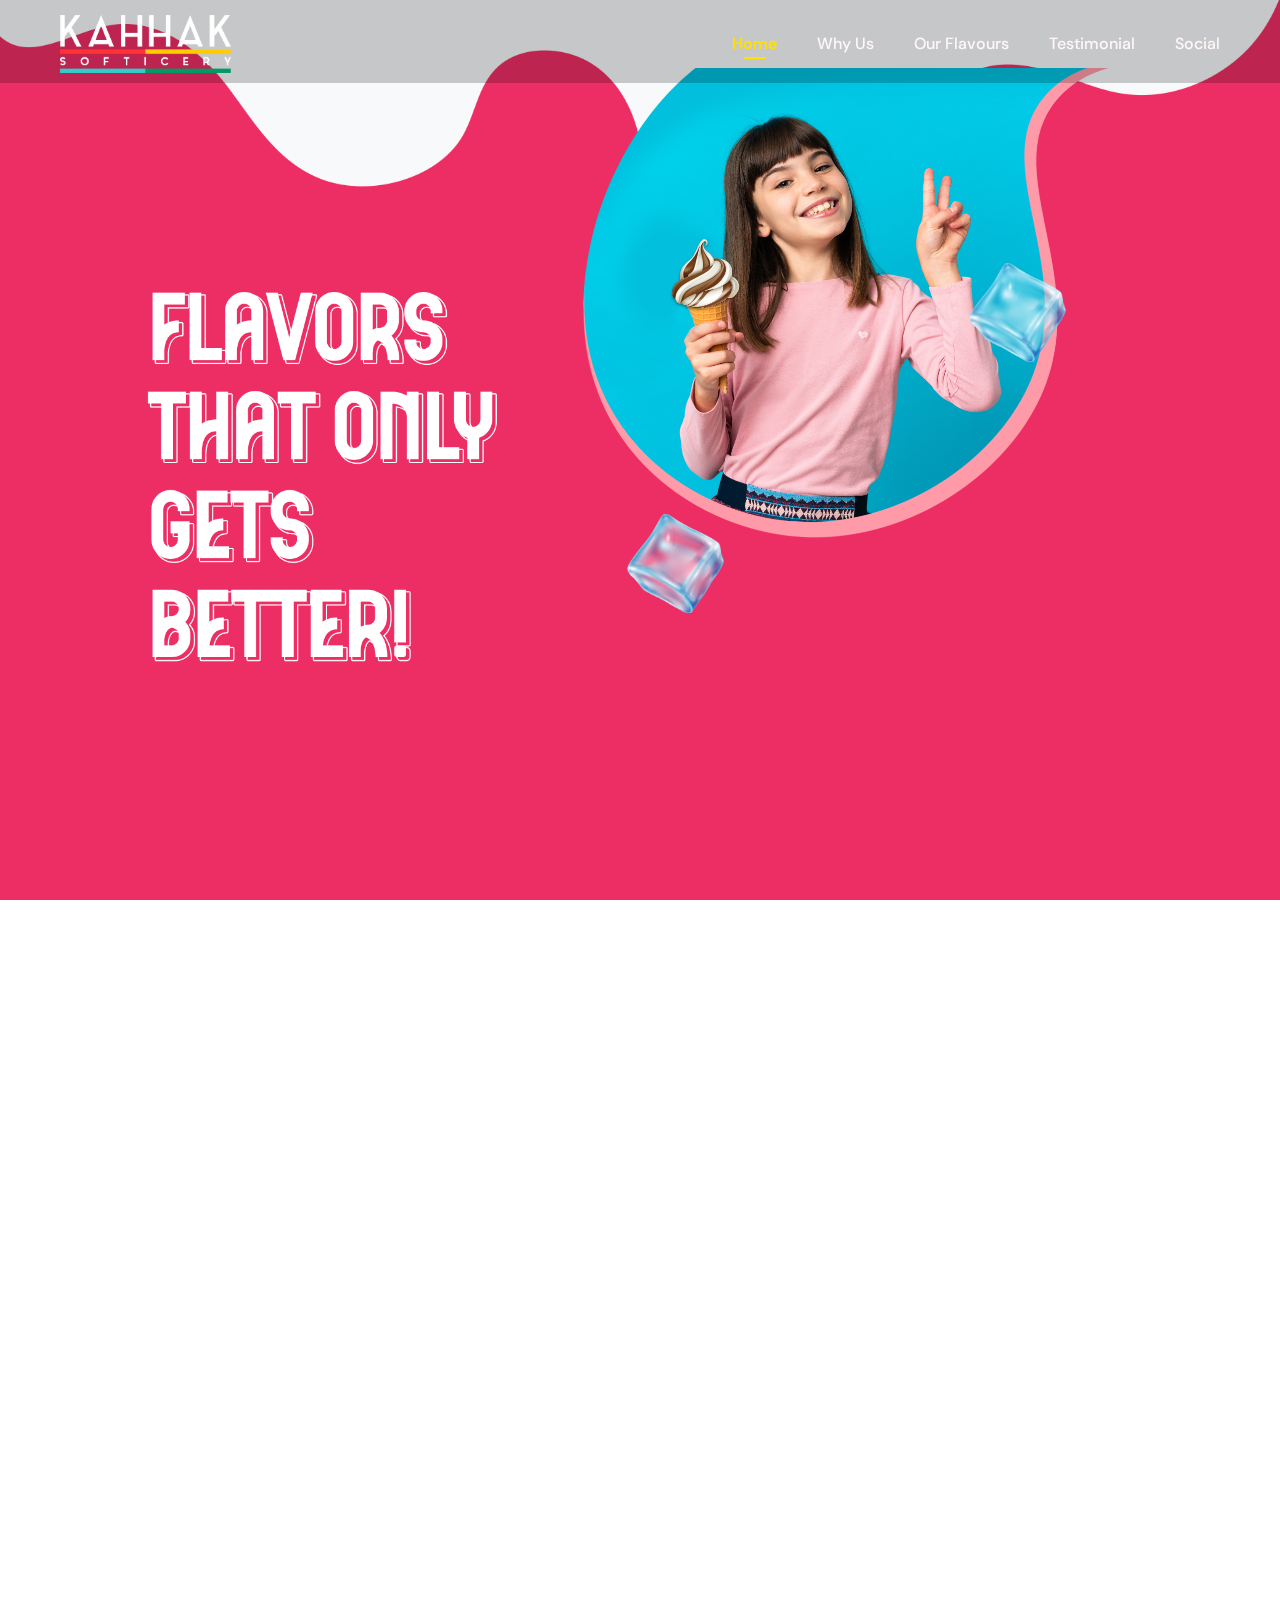
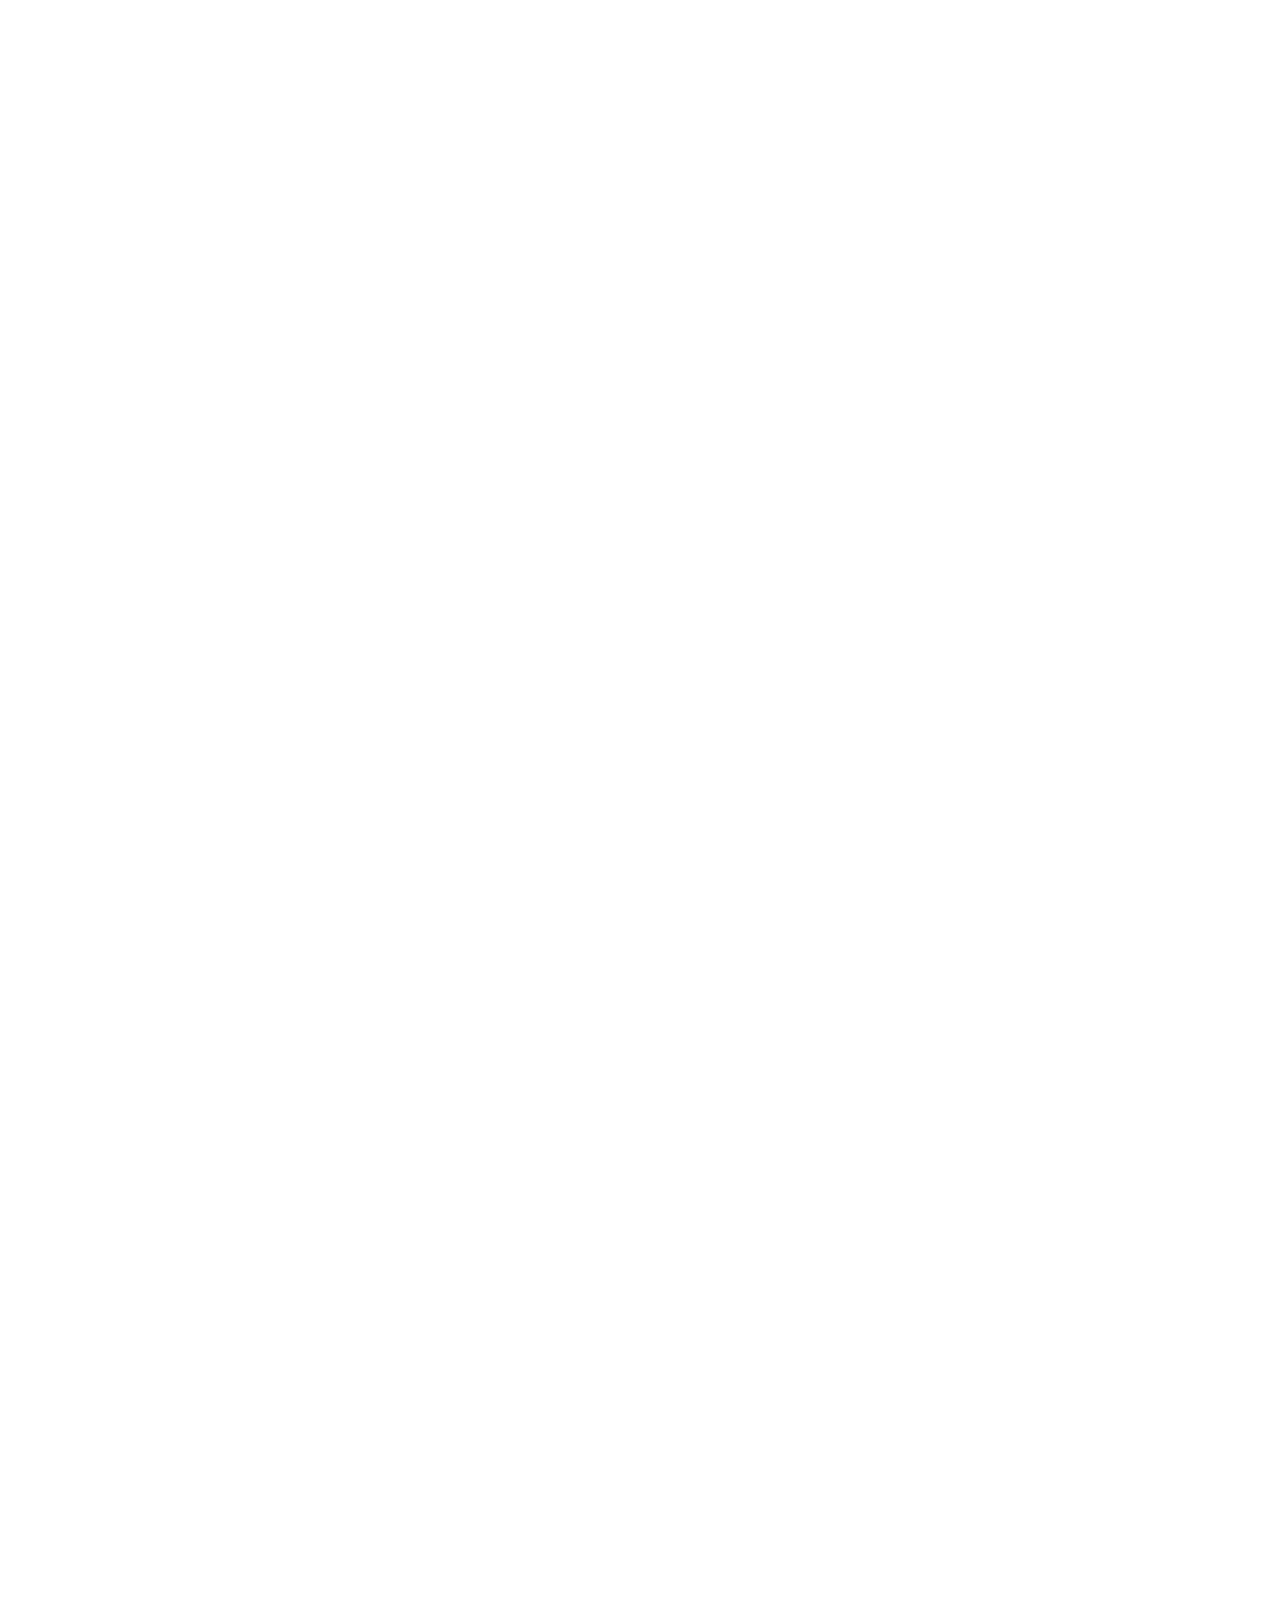
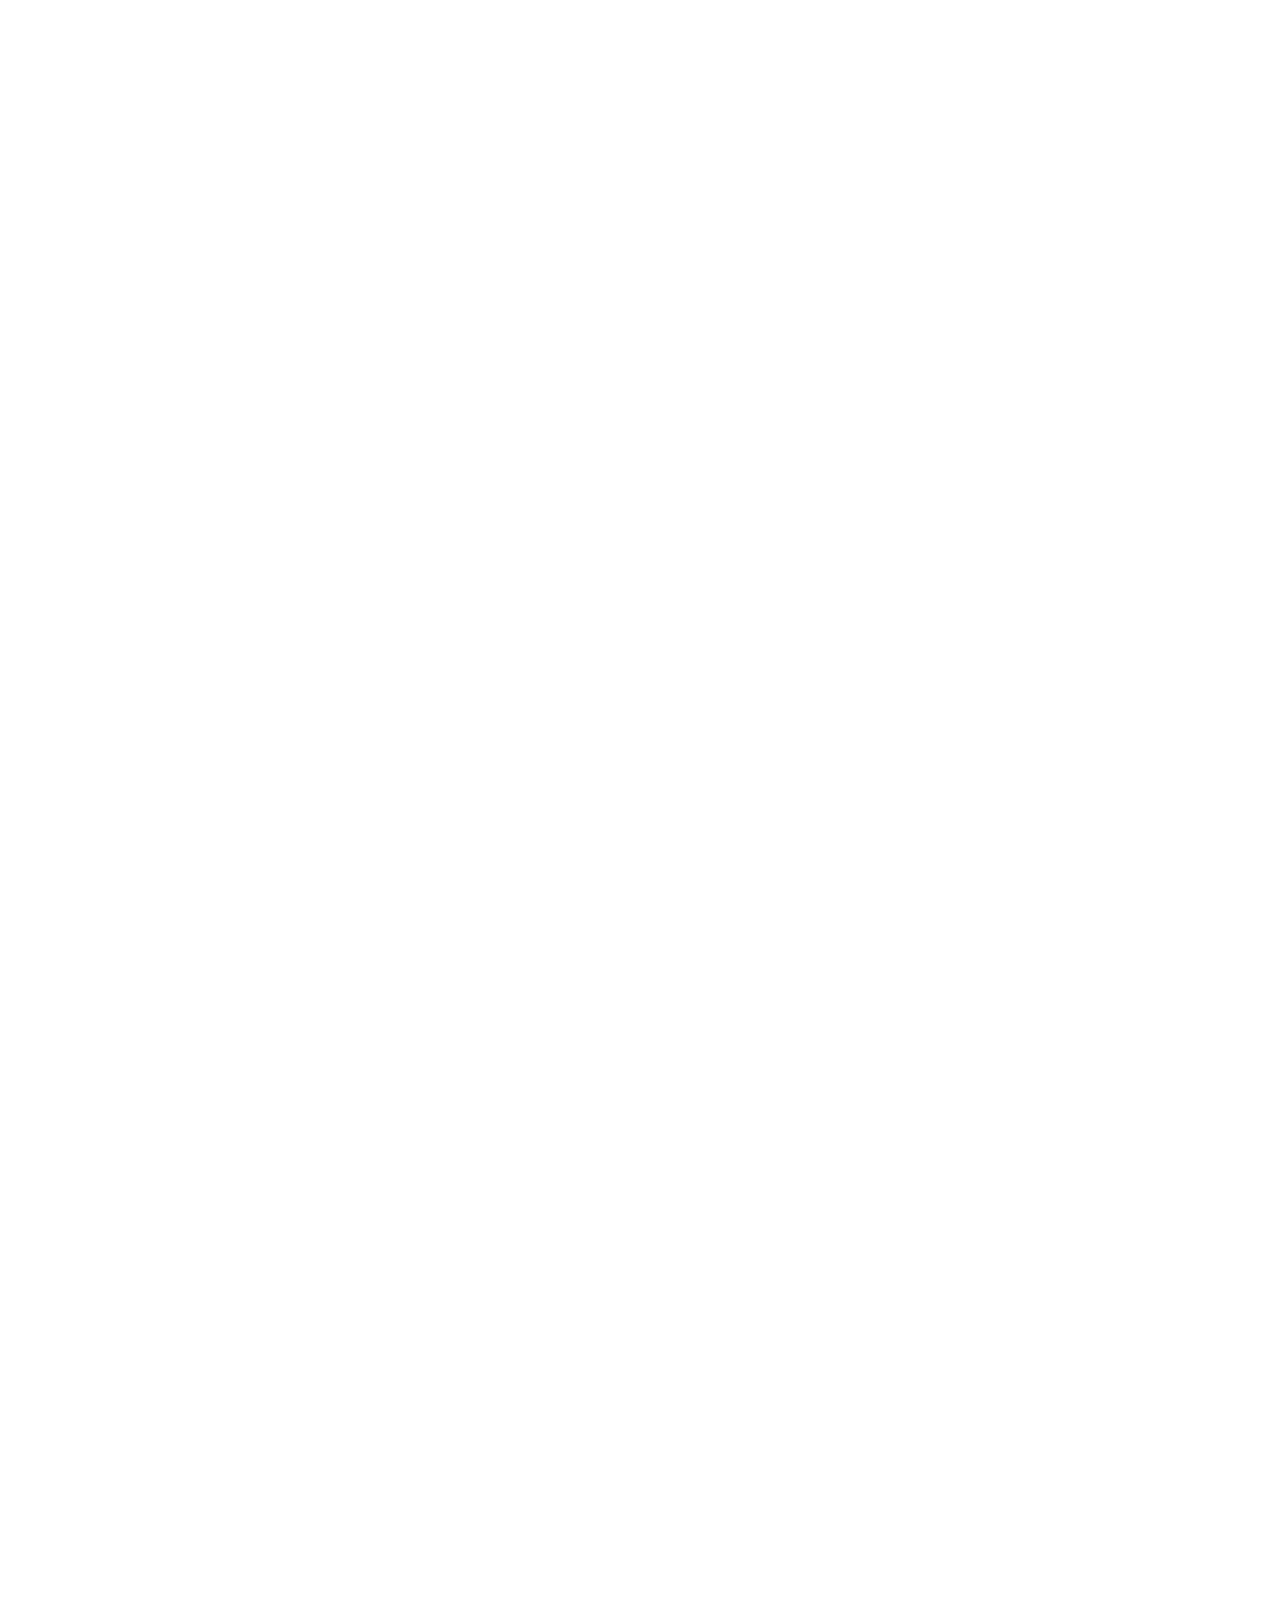
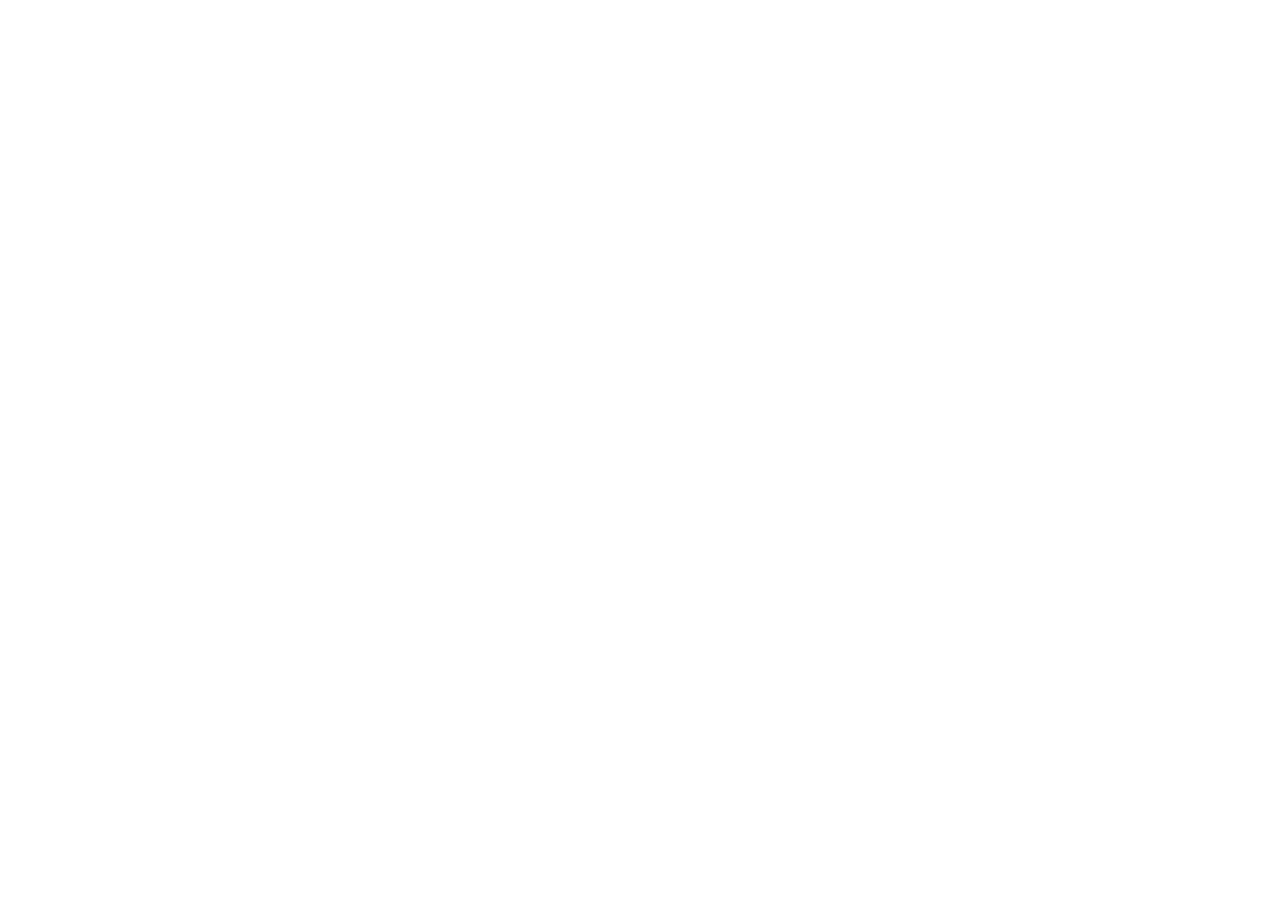
==== commit 103f05bc: "Description of your changes" ====
--- a/index.html
+++ b/index.html
@@ -67,29 +67,32 @@
             <button class="close-btn" id="close-btn">X</button>
          </nav>
       </header>
-      <section class="banner-section" id="home">
-         <div class="banner-container">
-             <!-- First Flexbox (100% width) -->
-             <div class="flexbox full-width">
-                 <img src="assets/pictures/White-curve.png" alt="White Curve" class="banner-image">
-             </div>
+      
      
-             <!-- Second Flexbox (50% Left) & Third Flexbox (50% Right) -->
-             <div class="content-row">
-                 <div class="flexbox left-half-width">
-                     <img src="assets/pictures/Heading-text.png" alt="Heading Image" class="left-banner-image">
-                 </div>
-                 <div class="flexbox right-half-width">
-                     <img src="assets/pictures/Model-1.png" alt="Model Image" class="right-banner-image">
-                     
-                     <!-- Additional Images Overlapping Model -->
-                     <img src="assets/pictures/Ice.png" alt="Decor Element 1" class="decor-image decor-1">
-                     <img src="assets/pictures/Ice.png" alt="Decor Element 2" class="decor-image decor-2">
-                 </div>
-             </div>
-         </div>
-     </section>
-               
+     <section class="banner-section" id="home">
+      <div class="banner-container">
+          <!-- Background Image Layer -->
+          <div class="banner-bg">
+              <img src="assets/pictures/White-curve.png" alt="White Curve" class="banner-image">
+          </div>
+  
+          <!-- Content Section -->
+          <div class="banner-content">
+              <!-- Left Content -->
+              <div class="banner-left">
+                  <img src="assets/pictures/Heading-text.png" alt="Heading Image" class="heading-image">
+              </div>
+  
+              <!-- Right Content -->
+              <div class="banner-right">
+                  <img src="assets/pictures/Model-1.png" alt="Model Image" class="model-image">
+                  <img src="assets/pictures/Ice.png" alt="Decor Element 1" class="decor-image decor-1">
+                  <img src="assets/pictures/Ice.png" alt="Decor Element 2" class="decor-image decor-2">
+              </div>
+          </div>
+      </div>
+  </section>
+  
            
       <svg xmlns="http://www.w3.org/2000/svg" viewBox="0 0 1440 160">
          <!-- Background Rectangle -->
@@ -309,7 +312,7 @@
             </div>
             <!-- Contact Section -->
             <div class="footer-box contact-box">
-               <h4>Contact</h4>
+               <h4>Store Address</h4>
                <ul>
                   <li><i class="fas fa-map-marked-alt"></i> &nbsp;16, R. N. Mukherjee Road<br>Kolkata-700001</li>
                   <li><i class="fas fa-envelope-open-text"></i> &nbsp;softicery@kahhak.com</li>
--- a/assets/css/styles2.css
+++ b/assets/css/styles2.css
@@ -208,117 +208,134 @@
 	display: block;
 }
 
-/* Banner Section */
+
+
+/* Banner Section (Main Canvas) */
 .banner-section {
-    width: 100vw; /* Full viewport width */
-    height: 100vh; /* Full viewport height */
+    width: 100vw;
+    min-height: 100vh;
     background-color: #ED2E64;
     display: flex;
     align-items: center;
     justify-content: center;
     position: relative;
-    overflow: hidden; /* Prevents unwanted scrollbars */
-}
-
-/* Banner Container */
-.banner-container {
+    overflow: hidden;
+}
+
+/* Background Image Layer (Middle Layer) */
+.banner-bg {
     width: 100%;
-    height: 100%;
-    display: flex;
-    flex-direction: column;
-    position: relative;
-}
-
-/* First Flexbox (100% Width - Background Image Layer) */
-.full-width {
-    width: 100%;
-    display: flex;
-    position: relative;
-    z-index: 1;
-}
-
-/* White Curve Image */
-.banner-image {
-    width: 90vw; /* Dynamic width based on viewport */
-    max-width: 1400px; /* Ensures it doesn’t get too big on large screens */
-    height: 36vh; /* Maintains aspect ratio */
-}
-
-/* Row for Second & Third Flexbox */
-.content-row {
-    width: 100%;
-    display: flex;
-    flex-direction: row;
-    align-items: center;
-    justify-content: space-between;
     position: absolute;
     top: 0;
     left: 0;
-    height: 100%;
-    z-index: 2;
-    padding: 0 5vw; /* Adds some spacing for better responsiveness */
-}
-
-/* Left Flexbox (50% Width) */
-.left-half-width {
-    flex: 1; /* Makes it take equal space dynamically */
-    height: 100%;
-    background-color: transparent;
+    z-index: 1; /* Below main content */
+    display: flex;
+    justify-content: center;
+}
+
+.banner-image {
+    width: 100%;
+    max-width: 1400px;
+    height: auto;
+}
+
+/* Main Content (Top Layer) */
+.banner-content {
     position: relative;
-}
-
-/* Left Banner Image */
-.left-banner-image {
-    position: absolute; /* Allows top, left adjustments */
-    width: auto;
-    height: 29rem; /* Fixed height for consistency */
-    max-height: 100%;
-    top: 26%; /* Moves the image down */
-    left: 9%; /* Moves the image to the right */
-}
-
-/* Right Flexbox (50% Width) */
-.right-half-width {
-    flex: 1;
-    height: 100%;
-    background-color: transparent;
+    z-index: 2; /* Highest Layer */
+    display: grid;
+    grid-template-columns: 1fr 1fr;
+    width: 90%;
+    max-width: 1400px;
+    align-items: center;
+    gap: 2rem;
+}
+
+/* Left Content */
+.banner-left {
+    display: flex;
+    justify-content: center;
+    align-items: flex-start; /* Align to the top */
+}
+
+.heading-image {
+    width: 75%;
+    max-width: 500px;
+    margin-top: 6vh; /* Moves it downward */
+}
+
+/* Right Content */
+.banner-right {
+    display: flex;
+    justify-content: center;
+    align-items: flex-start;
     position: relative;
 }
 
-/* Model Image */
-.right-banner-image {
-    position: absolute; /* Allows top, right adjustments */
-    width: auto;
-    height: 41.5rem; /* Fixed height for consistency */
-    max-height: 100%;
-    top: 0%; /* Adjusts vertical position */
-    right: 0%; /* Moves image to the left slightly */
-}
-/* Right-side decorative images */
+.model-image {
+    width: 110%; /* Bigger than container */
+    max-width: 550px;
+    object-fit: contain;
+    position: relative;
+    top: -16vh; /* Makes it start from the very top */
+}
+
+/* Decorative Images */
 .decor-image {
-    position: absolute; /* Allows precise positioning */
-    width: auto;
-    height: auto;
-    max-width: 100%;
-}
-
-/* Individual Element Positions */
+    position: absolute;
+    width: clamp(60px, 8vw, 120px); /* Fluid size */
+}
+
 .decor-1 {
-    width: 8vw; /* Relative to screen size */
-    max-width: 120px;
-    top: 15%;
-    right: 8%;
+    top: 10%;
+    right: 5%;
 }
 
 .decor-2 {
-    width: 9vw; /* Relative to screen size */
-    bottom: 20%;
-    right: 93%;
-}
-
-
-
-
+    bottom: 15%;
+    left: 5%;
+}
+
+/* RESPONSIVENESS */
+@media (max-width: 900px) {
+    .banner-content {
+        grid-template-columns: 1fr; /* Stacks content */
+        text-align: center;
+    }
+
+    .banner-left, .banner-right {
+        justify-content: center;
+        align-items: center;
+    }
+
+    .heading-image {
+        width: 80%;
+        margin-top: 4vh; /* Adjusted */
+    }
+
+    .model-image {
+        width: 90%;
+        max-width: 450px;
+        top: -3vh; /* Slight adjustment */
+    }
+}
+
+@media (max-width: 600px) {
+    .banner-image {
+        width: 90%;
+    }
+
+    .heading-image {
+        width: 85%;
+        margin-top: 3vh; /* Further adjustment */
+    }
+
+    .model-image {
+        width: 100%;
+        max-width: 400px;
+        top: -2vh; /* Minor tweak */
+    }
+}
 
 /* Container for the entire section */
 .choose-us-section {
@@ -1246,16 +1263,506 @@
 }
 
 
+
+/* Active State Styles */
+.nav-512834 ul li a.active {
+	color: #FFE000;
+	/* Highlight color */
+	font-weight: 600;
+	position: relative;
+}
+
+/* Active Indicator (Underline Effect) */
+.nav-512834 ul li a.active::after {
+	content: "";
+	position: absolute;
+	left: 50%;
+	bottom: -5px;
+	width: 50%;
+	height: 2px;
+	background: #FFE000;
+	transform: translateX(-50%);
+	transition: width 0.3s ease-in-out;
+}
+
+/* Mobile Menu Active State */
+.mobile-nav ul li a.active {
+	color: #FFE000;
+	font-weight: 600;
+}
+
+/* Fix for sections not triggering active state correctly */
+section {
+	scroll-margin-top: 100px;
+	/* Prevents section from being hidden under sticky header */
+	min-height: 10vh;
+	/* Ensures sections are large enough for IntersectionObserver */
+}
+
+
+
+
+
+/* ========================================= */
+/* MEDIA QUERIES SECTION */
+/* ========================================= */
+
+/* ========================================= */
+/* Large Screens (Above 17 inches - Typically > 1600px width) */
+/* ========================================= */
+@media screen and (min-width: 1600px) {
+    /* Add styles for large screens here */
+	.banner-image {
+        width: 85vw; /* Slightly reduced width for better scaling */
+        max-width: 1600px;
+        height: 38vh;
+    }
+
+    .left-banner-image {
+        height: 32rem; /* Slightly larger for better visibility */
+        top: 28%; /* Adjust position */
+        left: 12%;
+    }
+
+    .right-banner-image {
+        height: 70rem; /* Increase model size proportionally */
+        top: 0%;
+        right: 0%; /* Move slightly for better spacing */
+    }
+
+    .decor-1 {
+        width: 7vw; /* Adjust size */
+        max-width: 140px;
+        top: 12%;
+        right: 10%;
+    }
+
+    .decor-2 {
+        width: 8vw;
+        bottom: 42%;
+        right: 81%;
+    }
+
+
+	/*CSS for footer*/
+	.footer-container {
+        padding: 0rem 12rem; /* More padding for wider screens */
+    }
+    
+    .brand-box img {
+        max-width: 180px; /* Slightly larger brand logo */
+    }
+    
+    .footer-box h4 {
+        font-size: 24px;
+    }
+
+    .footer-box p,
+    .footer-box ul li {
+        font-size: 18px;
+    }
+
+    .social-icon {
+        width: 48px;
+        height: 48px;
+    }
+
+    .social-icon i {
+        font-size: 1.5rem;
+    }
+}
+
+/* ========================================= */
+/* Tablet-Specific Styles (600px - 1024px) */
+/* Covers tablets in both landscape & portrait mode */
+/* ========================================= */
+@media (min-width: 600px) and (max-width: 1024px) {
+    /* Add styles for tablets here */
+	body {
+		font-size: 1rem;
+		/* Ensure readability */
+	}
+
+	/* Header & Navigation */
+	.navbar {
+		padding: 0.5rem 3rem;
+	}
+
+	.navbar .menu {
+		display: flex;
+		flex-direction: row;
+		/* Ensure horizontal alignment */
+		gap: 1.5rem;
+	}
+
+	.navbar .menu li {
+		font-size: 1rem;
+	}
+
+	/* Hero Banner Section */
+	.banner-483726 {
+		background-position: cover;
+		background-repeat: no-repeat;
+		padding: 3rem 6rem;
+		/* Reduce padding for tablets */
+		height: 80vh;
+		/* Adjust height for tablets */
+	}
+
+	/* Flexbox Wrapper */
+	.banner-wrapper {
+		max-width: 900px;
+		/* Adjust max-width for tablets */
+		padding-top: 60px;
+		/* Reduce top padding */
+	}
+
+	/* Left Column - Text Styling */
+	.left-827364 h1,
+	.left-827364 h2 {
+		font-size: 72px;
+		/* Reduce font size for tablets */
+		line-height: 1.1em;
+		/* Adjust line height */
+	}
+
+	.left-827364 p {
+		font-size: 20px;
+		/* Reduce font size for tablets */
+	}
+
+	/* Right Column - Image Container */
+	.right-573812 {
+		width: 400px;
+		/* Adjust size for tablets */
+		height: 400px;
+	}
+
+	/* Floating Images */
+	.img-267845 {
+		top: 5%;
+		/* Adjust positioning */
+		left: 5%;
+		width: 180px;
+		/* Adjust size for tablets */
+		height: auto;
+		/* Maintain aspect ratio */
+	}
+
+	.img-745129 {
+		bottom: 5%;
+		/* Adjust positioning */
+		right: 5%;
+		width: 280px;
+		/* Adjust size for tablets */
+		height: auto;
+		/* Maintain aspect ratio */
+	}
+
+	/* Floating Background SVGs */
+	.floating-svg {
+		width: 70px;
+		/* Adjust size for tablets */
+	}
+
+	/* Individual Positioning for SVGs */
+	.svg-1 {
+		top: 15%;
+		left: 5%;
+	}
+
+	.svg-2 {
+		top: 20%;
+		right: 10%;
+	}
+
+	.svg-3 {
+		bottom: 5%;
+		left: 5%;
+	}
+
+	.svg-4 {
+		bottom: 1%;
+		right: 40%;
+	}
+
+	.svg-5 {
+		bottom: 5%;
+		right: 5%;
+	}
+
+	/* Adjust size */
+
+	/* Services Section */
+	.services-container {
+		grid-template-columns: repeat(2, 1fr);
+		/* 2 columns for better spacing */
+		gap: 2rem;
+	}
+
+	.services-box {
+		padding: 1.5rem;
+	}
+
+	/* Blog Section */
+	.blog-section {
+		grid-template-columns: repeat(2, 1fr);
+		/* 2-column layout */
+	}
+
+	.blog-box {
+		padding: 1.5rem;
+	}
+
+	/* Testimonials Section */
+	.testimonial-slider {
+		padding: 2rem;
+	}
+
+	.testimonial-box {
+		padding: 1.5rem;
+		text-align: center;
+	}
+
+
+	.flavour-section-heading {
+		font-size: 64px;
+		text-align: center;
+		padding: 30px;
+	}
+
+	.flavour-video-container {
+		padding: 5px;
+	}
+	.flavour-video {
+		width: 100%;
+	}
+	.flavour-gradient-background{
+		height: 65%;
+	}
+	.flavour-section-review-container {
+		padding: 3rem 2rem;
+	}
+
+	.flavour-review-flexbox {
+		flex-direction: column;
+		text-align: center;
+		gap: 1rem;
+	}
+
+	.flavour-reviewer-text {
+		padding-left: 0;
+	}
+
+	.flavour-review-text {
+		font-size: 1.8em;
+		padding-right: 0;
+	}
+	.instagram-showcase{
+		padding-top: 13rem;
+	}
+	.food-image {
+		bottom: -9px;
+    	left: 24%;
+		max-width: 525px;
+	}
+	/* Testimonial Section - Adjusting Spacing */
+    .testimonial-section-2 {
+        flex-direction: column;
+        align-items: center;
+        top: -170px; /* Adjust spacing for tablets */
+        margin-bottom: -280px;
+        padding: 0 1.5rem; /* Slightly increase padding */
+    }
+
+    /* Testimonial Carousel Adjustments */
+    #testimonial-carousel {
+        max-width: 100%;
+        width: 100%;
+        padding: 0 1.5rem;
+    }
+
+    /* Testimonial Cards - Responsive Scaling */
+    .testimonial-card-2 {
+        width: 160px;
+        height: 200px;
+    }
+
+    .testimonial-card-2 img {
+        width: 100%;
+        height: 100%;
+    }
+
+    /* Owl Carousel Navigation - Adjusting Button Positioning */
+    #testimonial-carousel .owl-dots button span {
+        display: none;
+    }
+
+    #testimonial-carousel .owl-nav .owl-prev,
+    #testimonial-carousel .owl-nav .owl-next {
+        display: none;
+    }
+
+    /* Adjusting padding and layout */
+    .instagram-showcase {
+        padding-top: 14rem; /* Increase spacing */
+        text-align: center;
+    }
+	.instagram-showcase .instagram-showcase-left{
+		max-width: 45%;
+		margin-left: 405px;
+	}
+	.instagram-showcase .instagram-showcase-left h3{
+		text-align: center;
+		font-size: 28px;
+	}
+	.instagram-showcase .instagram-showcase-left .instagram-hashtag-image {
+		height: 63px;
+	}
+	
+	.instagram-showcase .instagram-showcase-left p {
+		text-align: center;
+		font-size: 15px;
+	}
+
+	/*Footer Section*/
+	.footer-container {
+        align-items: center;
+        padding: 0rem 5rem;
+        text-align: center;
+    }
+
+    .footer-box {
+        width: 100%;
+        max-width: 500px;
+        margin-bottom: 2rem;
+    }
+
+    .footer-box h4 {
+        font-size: 20px;
+    }
+
+    .footer-box p,
+    .footer-box ul li {
+        font-size: 16px;
+    }
+
+    .social-box {
+        justify-content: center;
+    }
+	.bottom-footer{
+		padding-top: 25px;
+		padding-bottom: 5px;
+	}
+    .bottom-footer-container {
+        flex-direction: column;
+        text-align: center;
+    }
+
+    .footer-links {
+        flex-direction: row;
+        gap: 1rem;
+    }
+}
+
+/* ========================================= */
+/* Standard Desktops and Laptops (Above 768px) */
+/* Applies to screens larger than smartphones */
+/* ========================================= */
 @media (min-width: 768px) {
+    /* Add styles for desktops/laptops here */
 	.hamburger-icon {
 		display: none;
 		/* Hide hamburger button on desktop */
 	}
-}
-
-/* Smartphone Media Query */
+	/*footer css*/
+	.footer-container {
+        padding: 0rem 8rem;
+    }
+}
+
+/* ========================================= */
+/* Smartphone Media Query (Up to 768px width) */
+/* ========================================= */
 @media (max-width: 768px) {
-
+	
+    /* Add styles for smartphones here */
+	.banner-section {
+        height: auto; /* Adjust height dynamically */
+        padding: 5vh 0; /* Add vertical padding */
+        display: flex;
+        align-items: flex-start;
+        justify-content: center;
+    }
+
+    .banner-container {
+        flex-direction: column;
+        align-items: center;
+        height: auto;
+    }
+
+    /* Full-width image */
+    .banner-image {
+        width: 100%;
+        height: auto;
+        max-width: 90vw;
+    }
+
+    /* Adjust content layout */
+    .content-row {
+        flex-direction: column;
+        align-items: center;
+        justify-content: center;
+        padding: 0;
+        height: auto;
+        position: relative;
+    }
+
+    /* Left-side content */
+    .left-half-width,
+    .right-half-width {
+        flex: none;
+        width: 90%; /* Take full width with margins */
+        display: flex;
+        align-items: center;
+        justify-content: center;
+        position: relative;
+        text-align: center;
+    }
+
+    /* Left banner image */
+    .left-banner-image {
+        position: relative;
+        width: 80%;
+        height: auto;
+        top: 0;
+        left: 0;
+    }
+
+    /* Right banner image */
+    .right-banner-image {
+        width: 80%;
+        height: auto;
+        position: relative;
+        top: 0;
+        right: 0;
+    }
+
+    /* Decorative elements adjustments */
+    .decor-image {
+        position: absolute;
+        width: 15vw; /* Smaller images on mobile */
+    }
+
+    .decor-1 {
+        top: 5%;
+        right: 10%;
+    }
+
+    .decor-2 {
+        bottom: 5%;
+        right: 10%;
+    }
 	.nav-512834 .list-374612 {
 		display: none;
 		/* Hide the regular desktop menu */
@@ -1518,102 +2025,235 @@
 		padding: 0.8rem;
 	}
 
-	.flavour-section-heading {
-		font-size: 48px;
-		text-align: center;
-		padding: 20px;
-	}
-
-	.flavour-video-container {
-		padding: 0;
-	}
-
-	.flavour-video {
-		width: 100%;
-		border-radius: 5px;
-	}
-
-	.flavour-section-review-container {
-		padding: 2rem 1rem;
-	}
-
-	.flavour-review-flexbox {
-		flex-direction: column;
-		align-items: center;
-		gap: 1rem;
-	}
-
-	.flavour-review-logo-img {
-		max-width: 80px;
-	}
-
-	.flavour-review-text {
-		font-size: 1.4em;
-		padding: 0 10px;
-	}
-
-	.flavour-stars-rating {
-		font-size: 0.9rem;
-	}
-
-	.flavour-reviewer-name {
-		font-size: 1.2rem;
-	}
-
-	.instagram-showcase {
-		padding: 3rem 1rem;
-		text-align: center;
-	}
-
-	.instagram-showcase .container {
-		flex-direction: column;
-		align-items: center;
-	}
-
-	/* Adjust Left Content */
-	.instagram-showcase .instagram-showcase-left {
-		max-width: 100%;
-		padding: 1rem;
-	}
-
-	.instagram-showcase .instagram-showcase-left h3 {
-		font-size: 42px;
-		padding-bottom: 15px;
-	}
-
-	.instagram-showcase .instagram-showcase-left p {
-		font-size: 18px;
-		line-height: 1.6em;
-	}
-
-	/* Image Styling for Mobile */
-	.instagram-showcase .instagram-showcase-left .instagram-hashtag-image {
-		max-width: 100%;
-		/* Ensures the image doesn't overflow its container */
-		height: auto;
-		/* Maintains aspect ratio */
-		margin-bottom: 1rem;
-		/* Adds spacing below the image */
-	}
-
-	/* Adjust Image Slider */
-	.instagram-showcase .instagram-showcase-slider {
-		width: 100%;
-		margin-top: 2rem;
-	}
-
-	.instagram-showcase .instagram-showcase-slider #slider-gallery-container {
-		height: 280px;
-	}
-
-	.instagram-showcase .instagram-showcase-slider #image-slides img {
-		height: 280px;
-		border-radius: 8px;
-	}
-
-	.footer {
-		padding: 4rem 1rem 0rem 1rem;
-	}
+	.flavour-showcase-section {
+        padding: 3rem 0;
+        min-height: auto;
+        background: #f0bc06;
+        text-align: center;
+    }
+
+    /* 🌟 Adjusted Section Heading for Mobile */
+    .flavour-showcase-heading {
+        font-size: 3rem;
+        letter-spacing: 0.1rem;
+        margin-bottom: 4rem;
+    }
+
+    /* Reduce gap between text lines */
+    .flavour-line1 {
+        margin-bottom: -4rem;
+    }
+
+    /* 🖼️ Image Container */
+    .custom-image-container {
+        max-width: 90%;
+        margin: 20px auto;
+    }
+
+    .custom-image {
+        width: 100%;
+        height: auto;
+    }
+
+    /* 🎥 Mobile Video Adjustments */
+    .flavour-video-container {
+        padding: 5px;
+        border-radius: 8px;
+        overflow: hidden;
+    }
+
+    .flavour-video {
+        width: 100%;
+        height: auto;
+        border-radius: 8px;
+        object-fit: cover;
+    }
+
+    /* 🟨 Gradient Background */
+    .flavour-gradient-background {
+        height: 73%;
+    }
+
+    /* 🎤 Mobile Testimonial Section */
+    .testimonial-section {
+        margin-top: 100px;
+        margin-bottom: 100px;
+        padding: 0 1rem;
+    }
+
+    /* 📜 Testimonial Slider */
+    .slider {
+        text-align: center;
+    }
+
+    /* ✍️ Testimonial Heading */
+    .testimonial-heading {
+        font-size: 3.5rem;
+        margin-top: 2rem;
+        margin-left: 0;
+        text-align: center;
+    }
+
+    /* 📌 Navigation Buttons */
+    .slider .buttons {
+        top: auto;
+        bottom: -40px;
+        width: 60px;
+        height: 30px;
+    }
+
+    .slider .buttons .previous,
+    .slider .buttons .next {
+        background-size: contain;
+    }
+
+    /* 📜 Mobile Slide Layout */
+    .slide {
+        flex-direction: column;
+        padding: 20px;
+        text-align: center;
+    }
+
+    /* 📜 Testimonial Content */
+    .slide .testimonial {
+        width: 100%;
+        padding: 20px;
+        background-size: 40px;
+    }
+
+    .slide .testimonial blockquote {
+        font-size: 15px;
+        line-height: 22px;
+        margin-bottom: 20px;
+		text-align: justify;
+    }
+
+    .slide .testimonial .author {
+        font-size: 14px;
+    }
+
+    /* 🖼️ Testimonial Image */
+    .slide .slider-img {
+        width: 100%;
+        margin: 0 auto;
+        padding: 20px;
+    }
+
+    .slide .slider-img img {
+        width: 120px;
+        border-radius: 50%;
+    }
+
+	/* Adjusting Wave Wrapper */
+    .wave-wrapper {
+        width: 100%;
+        overflow: hidden;
+    }
+
+    .wave-wrapper svg {
+        width: 100%;
+        height: auto;
+    }
+
+    /* Testimonial Section - Adjusting Spacing */
+    .testimonial-section-2 {
+        flex-direction: column;
+        align-items: center;
+        top: -153px; /* Reduce negative margin to prevent overlap */
+        margin-bottom: -273px; /* Prevent excessive spacing */
+        padding: 0 1rem; /* Add slight padding for small screens */
+    }
+
+    /* Testimonial Carousel Adjustments */
+    #testimonial-carousel {
+        max-width: 90%;
+        width: 100%;
+        padding: 0 1rem;
+    }
+
+    /* Testimonial Cards - Responsive Scaling */
+    .testimonial-card-2 {
+        width: 140px;
+        height: 175px;
+    }
+
+    .testimonial-card-2 img {
+        width: 100%;
+        height: 100%;
+    }
+
+    /* Owl Carousel Navigation - Adjusting Button Positioning */
+    #testimonial-carousel .owl-dots button span {
+		display: none;
+    }
+
+    #testimonial-carousel .owl-nav .owl-prev {
+		display: none;
+    }
+
+    #testimonial-carousel .owl-nav .owl-next {
+		display: none;
+    }
+	.wave-wrapper{
+		min-height: 105px;
+	}
+	/* Adjusting padding and layout */
+    .instagram-showcase {
+        padding-top: 10rem;
+        text-align: center;
+    }
+
+    .instagram-showcase .container {
+        flex-direction: column;
+        padding: 0 1.5rem;
+    }
+
+    /* Centering left content block */
+    .instagram-showcase .instagram-showcase-left {
+        max-width: 100%;
+        margin: 0 auto;
+        text-align: center;
+		margin-bottom: 188px;
+    }
+
+    /* Resizing heading */
+    .instagram-showcase .instagram-showcase-left h3 {
+        font-size: 24px;
+        padding-bottom: 15px;
+    }
+
+    /* Resizing Instagram hashtag image */
+    .instagram-showcase .instagram-showcase-left .instagram-hashtag-image {
+        max-width: 100%;
+        height: auto;
+    }
+
+    /* Adjusting paragraph font size */
+    .instagram-showcase .instagram-showcase-left p {
+        font-size: 14px;
+        line-height: 1.4rem;
+        margin-bottom: 1.5rem;
+    }
+
+    /* Adjusting Wave & Food Item positioning */
+    .wave-container {
+        position: relative;
+        width: 100%;
+    }
+
+    /* Food image resizing & positioning */
+    .food-image {
+        bottom: -38px;
+        left: 24%;
+        transform: translateX(-50%) scale(0.7);
+        max-width: 320px;
+    }
+
+    /* Ensuring the wave image scales properly */
+    .wave-image {
+        width: 100%;
+        height: auto;
+    }
 
 	/* Adjust Footer Container */
 	.footer-container {
@@ -1675,8 +2315,8 @@
 		flex-direction: column;
 		align-items: center;
 		text-align: center;
-		gap: 1rem;
-		padding: 0 1rem;
+		gap: 0.5rem;
+		padding: 1rem 1rem;
 	}
 
 	.copyright {
@@ -1686,7 +2326,7 @@
 
 	/* Center Align Footer Links */
 	.footer-links {
-		flex-direction: column;
+		flex-direction: row;
 		align-items: center;
 		/* Ensures perfect center alignment */
 		text-align: center;
@@ -1705,241 +2345,3 @@
 		font-size: 1rem;
 	}
 }
-
-
-/* Tablet-Specific Styles (600px - 1024px) */
-@media (min-width: 600px) and (max-width: 1024px) {
-
-	/* General Layout Adjustments */
-	body {
-		font-size: 1rem;
-		/* Ensure readability */
-	}
-
-	/* Header & Navigation */
-	.navbar {
-		padding: 0.5rem 3rem;
-	}
-
-	.navbar .menu {
-		display: flex;
-		flex-direction: row;
-		/* Ensure horizontal alignment */
-		gap: 1.5rem;
-	}
-
-	.navbar .menu li {
-		font-size: 1rem;
-	}
-
-	/* Hero Banner Section */
-	.banner-483726 {
-		background-position: cover;
-		background-repeat: no-repeat;
-		padding: 3rem 6rem;
-		/* Reduce padding for tablets */
-		height: 80vh;
-		/* Adjust height for tablets */
-	}
-
-	/* Flexbox Wrapper */
-	.banner-wrapper {
-		max-width: 900px;
-		/* Adjust max-width for tablets */
-		padding-top: 60px;
-		/* Reduce top padding */
-	}
-
-	/* Left Column - Text Styling */
-	.left-827364 h1,
-	.left-827364 h2 {
-		font-size: 72px;
-		/* Reduce font size for tablets */
-		line-height: 1.1em;
-		/* Adjust line height */
-	}
-
-	.left-827364 p {
-		font-size: 20px;
-		/* Reduce font size for tablets */
-	}
-
-	/* Right Column - Image Container */
-	.right-573812 {
-		width: 400px;
-		/* Adjust size for tablets */
-		height: 400px;
-	}
-
-	/* Floating Images */
-	.img-267845 {
-		top: 5%;
-		/* Adjust positioning */
-		left: 5%;
-		width: 180px;
-		/* Adjust size for tablets */
-		height: auto;
-		/* Maintain aspect ratio */
-	}
-
-	.img-745129 {
-		bottom: 5%;
-		/* Adjust positioning */
-		right: 5%;
-		width: 280px;
-		/* Adjust size for tablets */
-		height: auto;
-		/* Maintain aspect ratio */
-	}
-
-	/* Floating Background SVGs */
-	.floating-svg {
-		width: 70px;
-		/* Adjust size for tablets */
-	}
-
-	/* Individual Positioning for SVGs */
-	.svg-1 {
-		top: 15%;
-		left: 5%;
-	}
-
-	.svg-2 {
-		top: 20%;
-		right: 10%;
-	}
-
-	.svg-3 {
-		bottom: 5%;
-		left: 5%;
-	}
-
-	.svg-4 {
-		bottom: 1%;
-		right: 40%;
-	}
-
-	.svg-5 {
-		bottom: 5%;
-		right: 5%;
-	}
-
-	/* Adjust size */
-
-	/* Services Section */
-	.services-container {
-		grid-template-columns: repeat(2, 1fr);
-		/* 2 columns for better spacing */
-		gap: 2rem;
-	}
-
-	.services-box {
-		padding: 1.5rem;
-	}
-
-	/* Blog Section */
-	.blog-section {
-		grid-template-columns: repeat(2, 1fr);
-		/* 2-column layout */
-	}
-
-	.blog-box {
-		padding: 1.5rem;
-	}
-
-	/* Testimonials Section */
-	.testimonial-slider {
-		padding: 2rem;
-	}
-
-	.testimonial-box {
-		padding: 1.5rem;
-		text-align: center;
-	}
-
-	/* Footer */
-	.footer {
-		flex-direction: column;
-		text-align: center;
-	}
-
-	.footer .footer-box {
-		width: 100%;
-		margin-bottom: 1.5rem;
-	}
-
-	.footer .social-icons {
-		justify-content: center;
-	}
-
-
-	.flavour-section-heading {
-		font-size: 64px;
-		text-align: center;
-		padding: 30px;
-	}
-
-	.flavour-video-container {
-		padding: 5px;
-	}
-
-	.flavour-video {
-		width: 100%;
-	}
-
-	.flavour-section-review-container {
-		padding: 3rem 2rem;
-	}
-
-	.flavour-review-flexbox {
-		flex-direction: column;
-		text-align: center;
-		gap: 1rem;
-	}
-
-	.flavour-reviewer-text {
-		padding-left: 0;
-	}
-
-	.flavour-review-text {
-		font-size: 1.8em;
-		padding-right: 0;
-	}
-
-}
-
-
-/* Active State Styles */
-.nav-512834 ul li a.active {
-	color: #FFE000;
-	/* Highlight color */
-	font-weight: 600;
-	position: relative;
-}
-
-/* Active Indicator (Underline Effect) */
-.nav-512834 ul li a.active::after {
-	content: "";
-	position: absolute;
-	left: 50%;
-	bottom: -5px;
-	width: 50%;
-	height: 2px;
-	background: #FFE000;
-	transform: translateX(-50%);
-	transition: width 0.3s ease-in-out;
-}
-
-/* Mobile Menu Active State */
-.mobile-nav ul li a.active {
-	color: #FFE000;
-	font-weight: 600;
-}
-
-/* Fix for sections not triggering active state correctly */
-section {
-	scroll-margin-top: 100px;
-	/* Prevents section from being hidden under sticky header */
-	min-height: 10vh;
-	/* Ensures sections are large enough for IntersectionObserver */
-}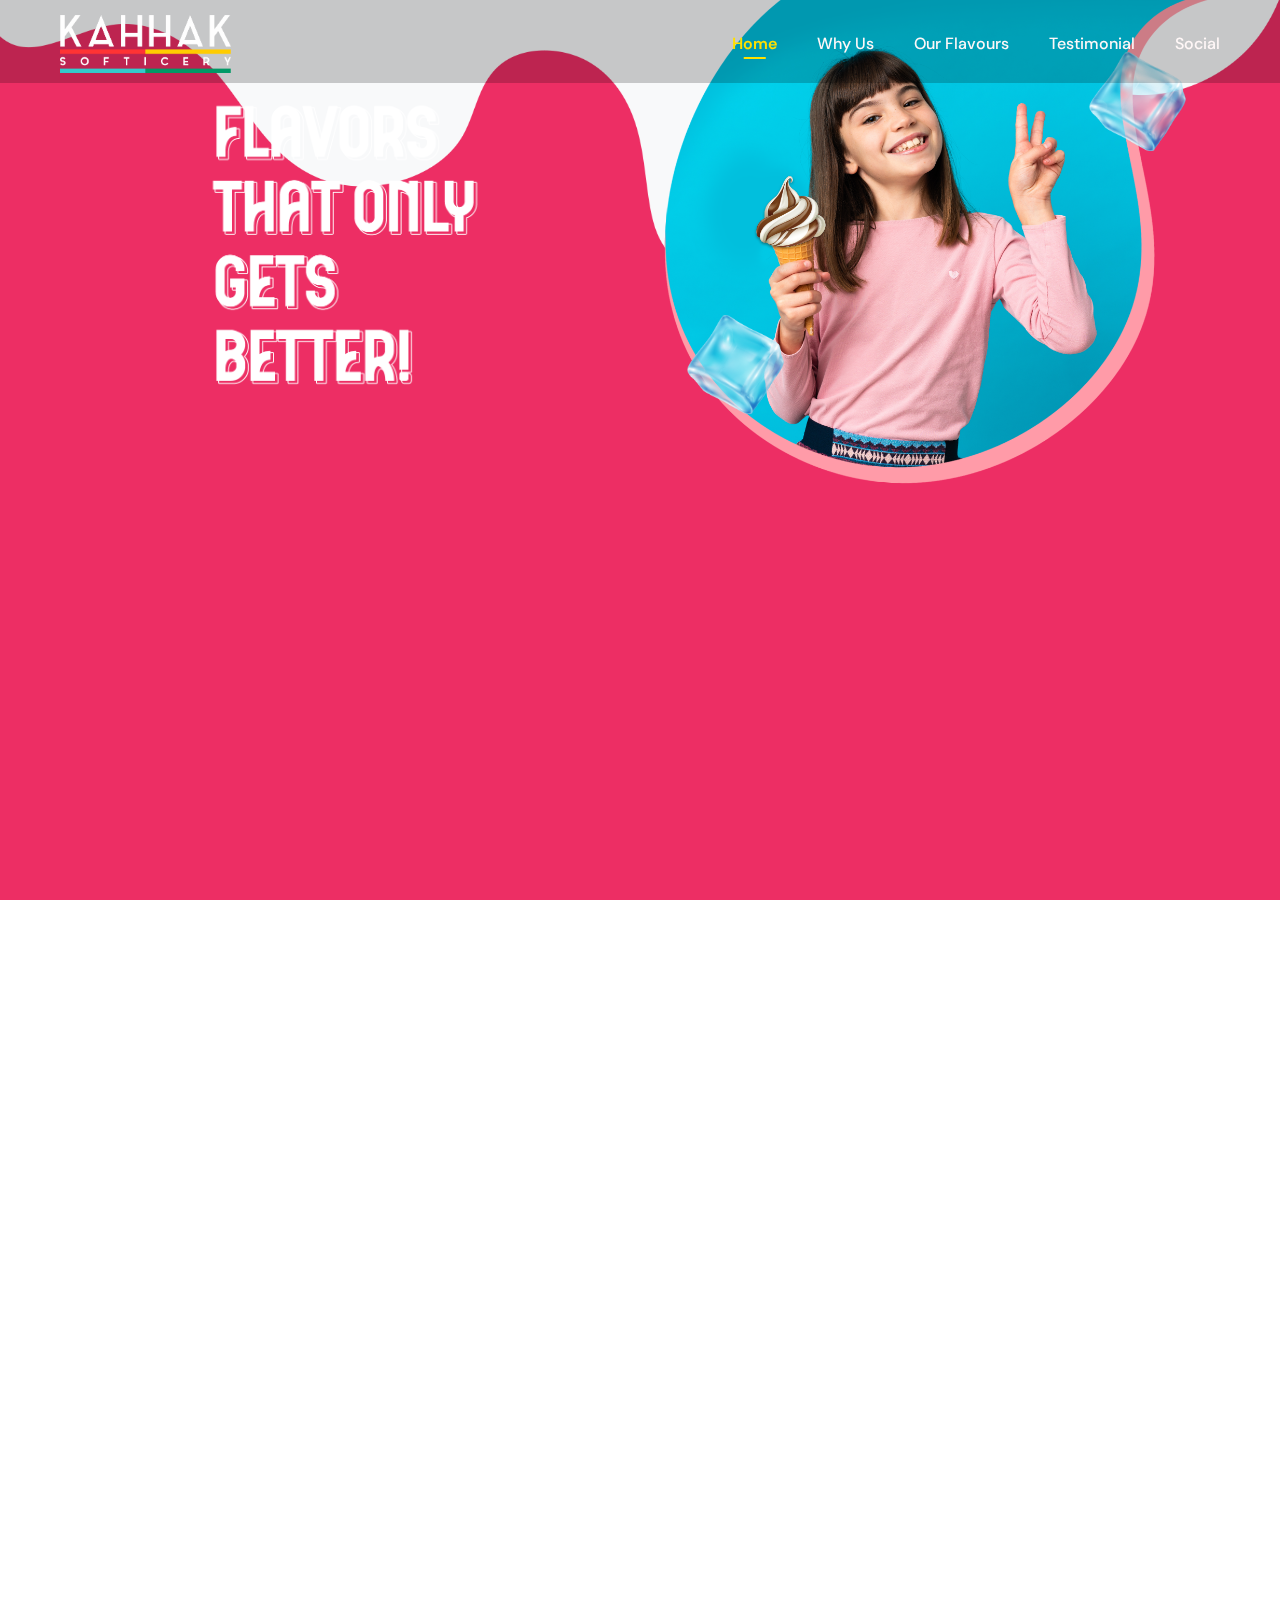
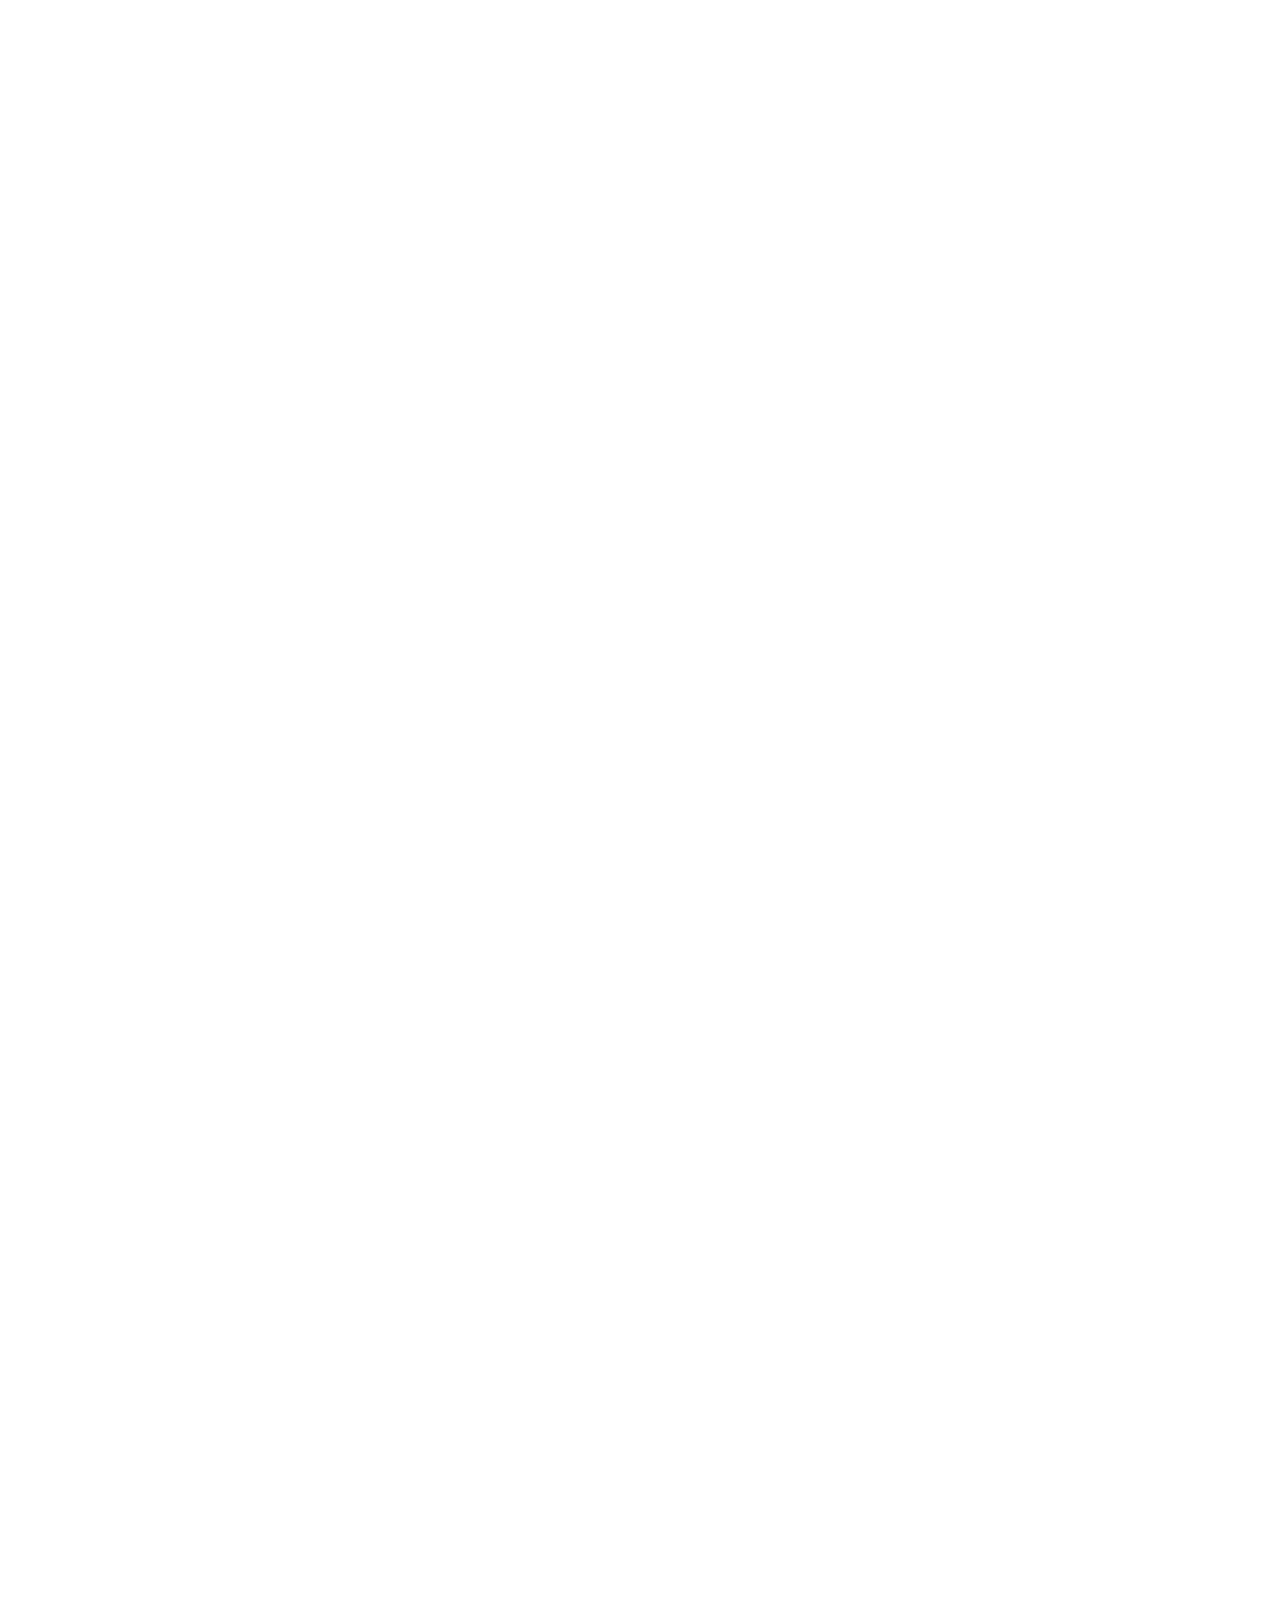
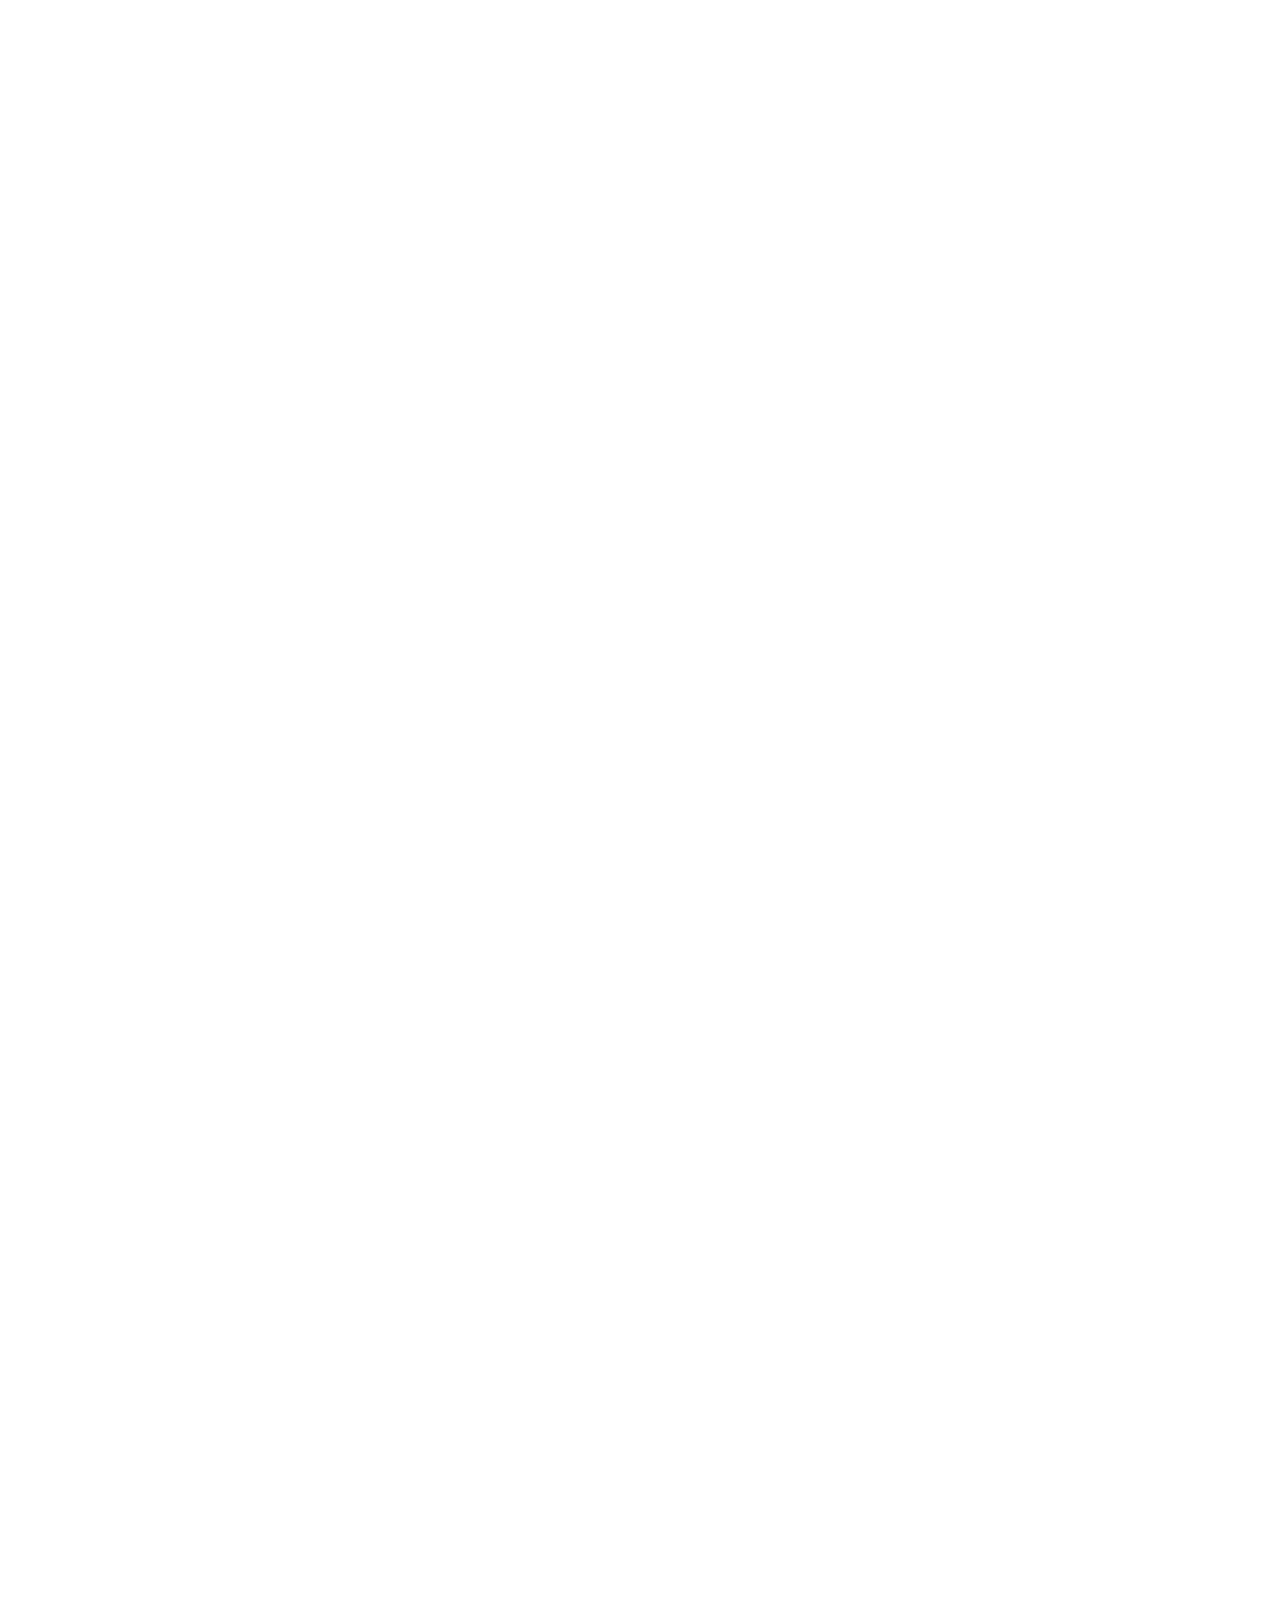
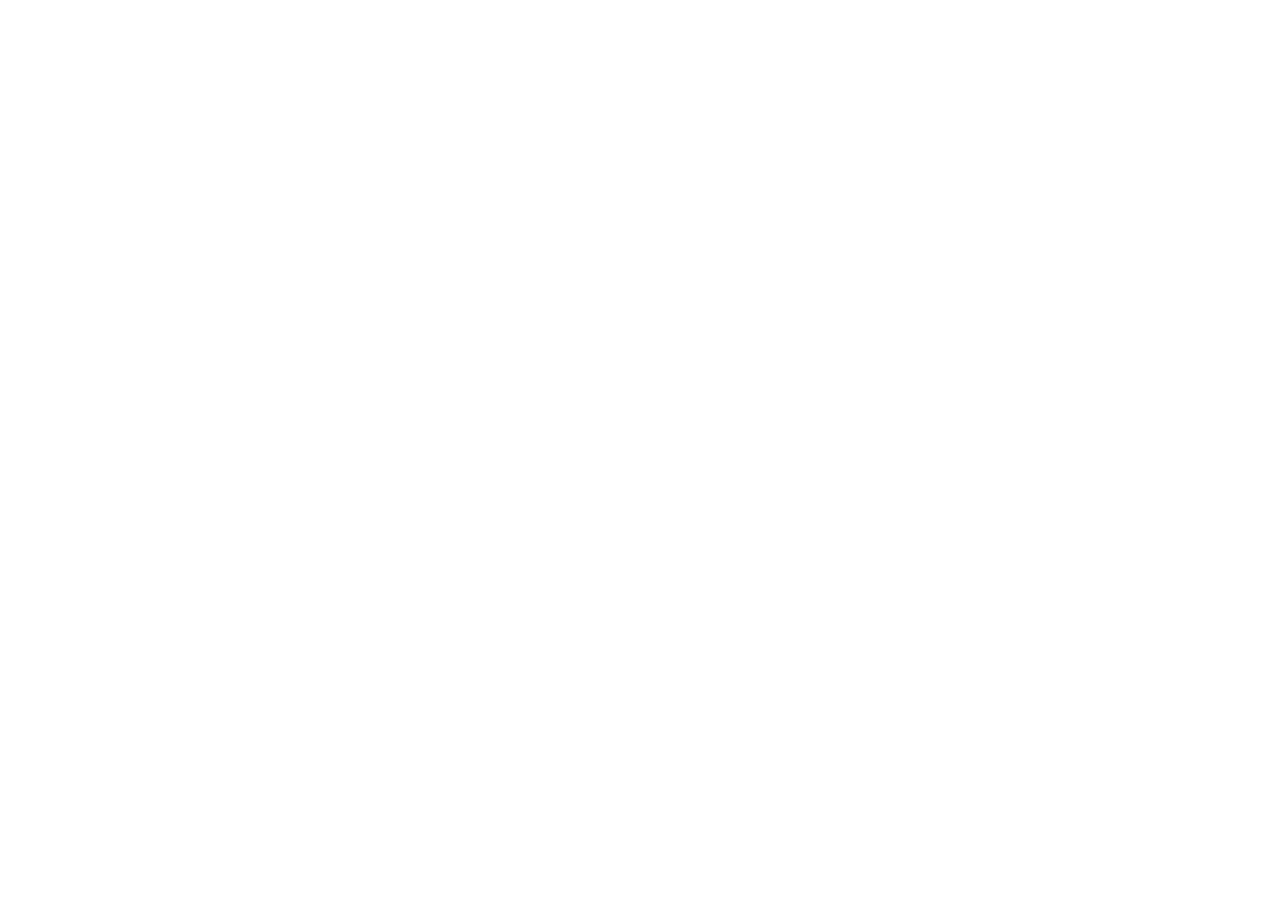
==== commit 87d8b80f: "Description of your changes" ====
--- a/index.html
+++ b/index.html
@@ -69,29 +69,25 @@
       </header>
       
      
-     <section class="banner-section" id="home">
-      <div class="banner-container">
-          <!-- Background Image Layer -->
-          <div class="banner-bg">
-              <img src="assets/pictures/White-curve.png" alt="White Curve" class="banner-image">
-          </div>
-  
-          <!-- Content Section -->
-          <div class="banner-content">
-              <!-- Left Content -->
-              <div class="banner-left">
-                  <img src="assets/pictures/Heading-text.png" alt="Heading Image" class="heading-image">
-              </div>
-  
-              <!-- Right Content -->
-              <div class="banner-right">
-                  <img src="assets/pictures/Model-1.png" alt="Model Image" class="model-image">
-                  <img src="assets/pictures/Ice.png" alt="Decor Element 1" class="decor-image decor-1">
-                  <img src="assets/pictures/Ice.png" alt="Decor Element 2" class="decor-image decor-2">
-              </div>
-          </div>
-      </div>
-  </section>
+      <section class="banner-section" id="home">
+         <div class="banner-bg">
+             <img src="assets/pictures/White-curve.png" alt="White Curve" class="banner-image">
+         </div>
+     
+         <div class="banner-content">
+             <!-- Left Content -->
+             <div class="banner-left">
+                 <img src="assets/pictures/Heading-text.png" alt="Heading Image" class="heading-image">
+             </div>
+     
+             <!-- Right Content -->
+             <div class="banner-right">
+                 <img src="assets/pictures/Model-1.png" alt="Model Image" class="model-image">
+                 <img src="assets/pictures/Ice.png" alt="Decor Element 1" class="decor-image decor-1">
+                 <img src="assets/pictures/Ice.png" alt="Decor Element 2" class="decor-image decor-2">
+             </div>
+         </div>
+     </section>
   
            
       <svg xmlns="http://www.w3.org/2000/svg" viewBox="0 0 1440 160">
--- a/assets/css/styles2.css
+++ b/assets/css/styles2.css
@@ -216,7 +216,7 @@
     min-height: 100vh;
     background-color: #ED2E64;
     display: flex;
-    align-items: center;
+    align-items: flex-start; /* Align everything to the top of the section */
     justify-content: center;
     position: relative;
     overflow: hidden;
@@ -228,14 +228,14 @@
     position: absolute;
     top: 0;
     left: 0;
-    z-index: 1; /* Below main content */
+    z-index: 1; /* Below the main content */
     display: flex;
     justify-content: center;
 }
 
 .banner-image {
     width: 100%;
-    max-width: 1400px;
+    max-width: 1600px; /* Increased size for bigger screens */
     height: auto;
 }
 
@@ -247,37 +247,35 @@
     grid-template-columns: 1fr 1fr;
     width: 90%;
     max-width: 1400px;
-    align-items: center;
     gap: 2rem;
+    padding-top: 0; /* Remove any extra gap */
 }
 
 /* Left Content */
 .banner-left {
     display: flex;
     justify-content: center;
-    align-items: flex-start; /* Align to the top */
+	align-items: center;
 }
 
 .heading-image {
-    width: 75%;
+    width: 50%;
     max-width: 500px;
-    margin-top: 6vh; /* Moves it downward */
 }
 
 /* Right Content */
 .banner-right {
     display: flex;
     justify-content: center;
-    align-items: flex-start;
+    align-items: flex-start; /* Aligns content to the top */
     position: relative;
+    height: 100%;
 }
 
 .model-image {
-    width: 110%; /* Bigger than container */
-    max-width: 550px;
+    width: 100%;
+    max-width: 700px; /* Increased max size for the model */
     object-fit: contain;
-    position: relative;
-    top: -16vh; /* Makes it start from the very top */
 }
 
 /* Decorative Images */
@@ -296,46 +294,7 @@
     left: 5%;
 }
 
-/* RESPONSIVENESS */
-@media (max-width: 900px) {
-    .banner-content {
-        grid-template-columns: 1fr; /* Stacks content */
-        text-align: center;
-    }
-
-    .banner-left, .banner-right {
-        justify-content: center;
-        align-items: center;
-    }
-
-    .heading-image {
-        width: 80%;
-        margin-top: 4vh; /* Adjusted */
-    }
-
-    .model-image {
-        width: 90%;
-        max-width: 450px;
-        top: -3vh; /* Slight adjustment */
-    }
-}
-
-@media (max-width: 600px) {
-    .banner-image {
-        width: 90%;
-    }
-
-    .heading-image {
-        width: 85%;
-        margin-top: 3vh; /* Further adjustment */
-    }
-
-    .model-image {
-        width: 100%;
-        max-width: 400px;
-        top: -2vh; /* Minor tweak */
-    }
-}
+
 
 /* Container for the entire section */
 .choose-us-section {
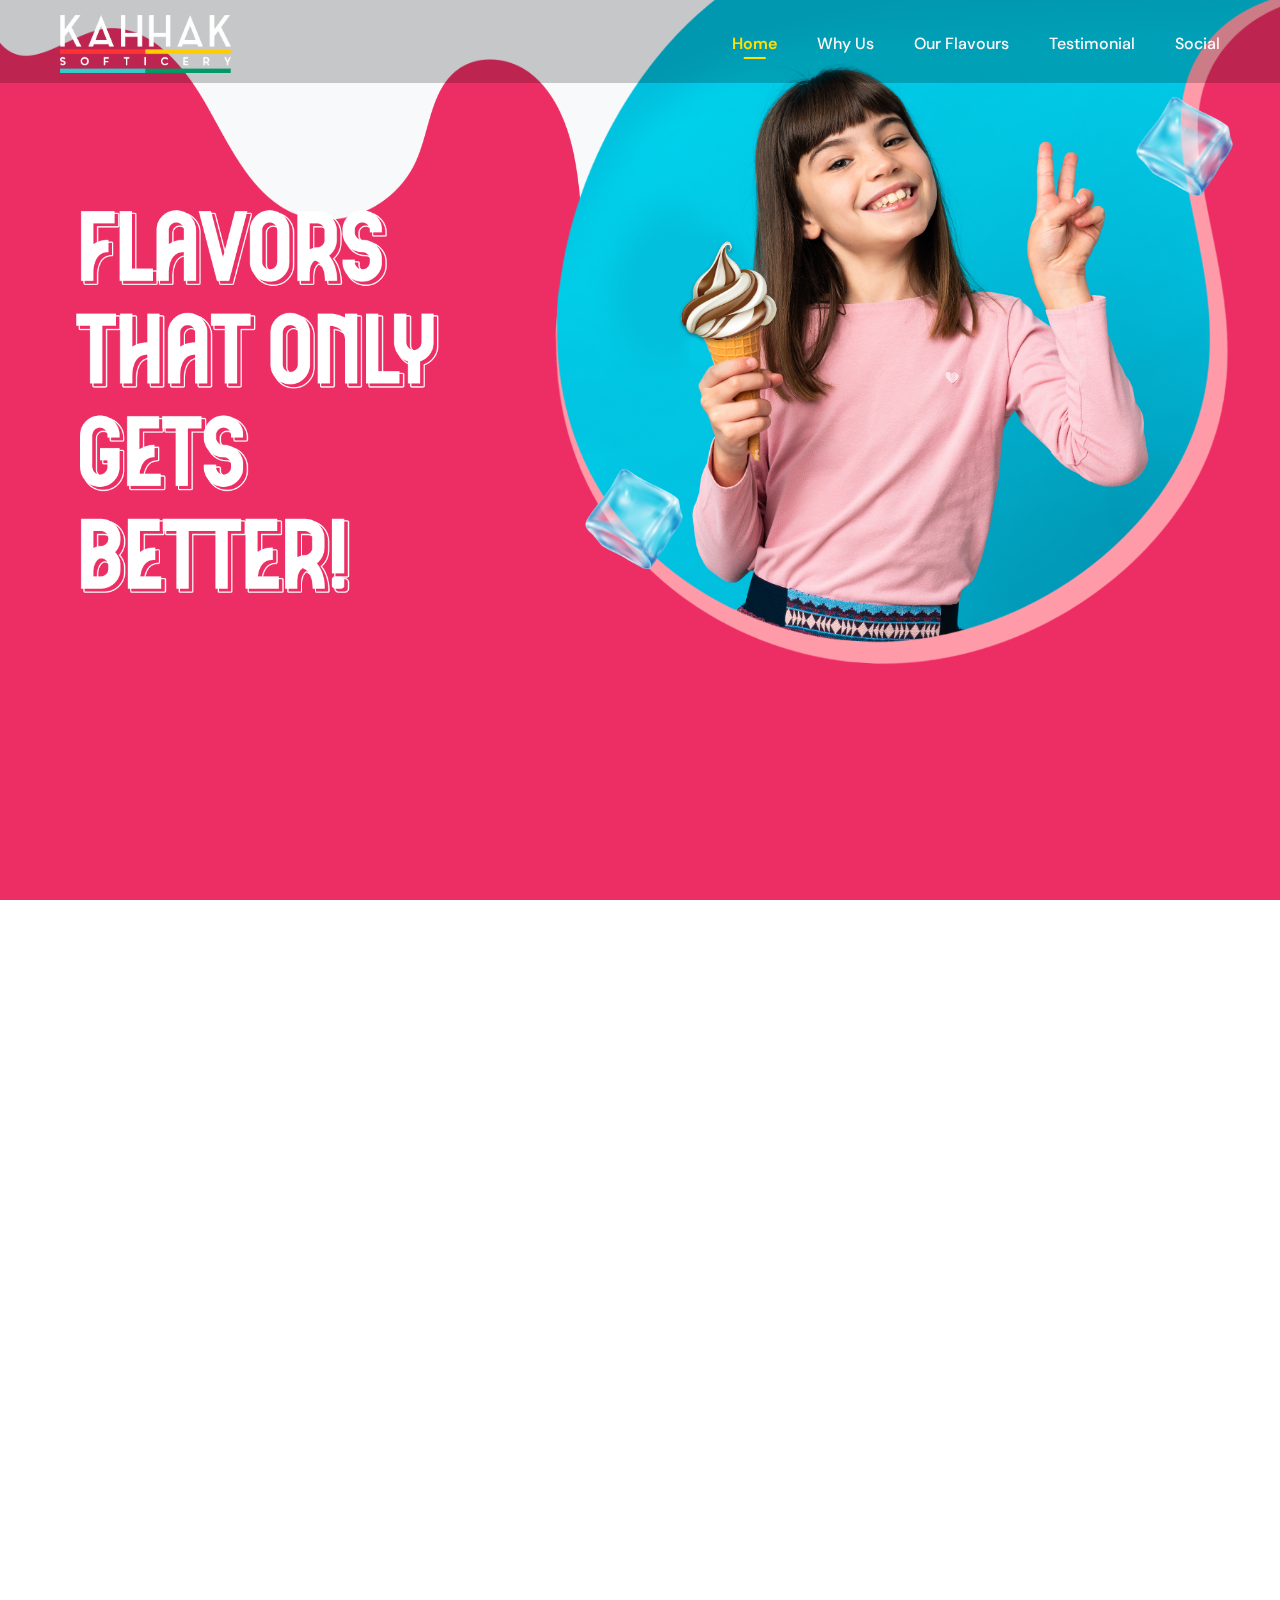
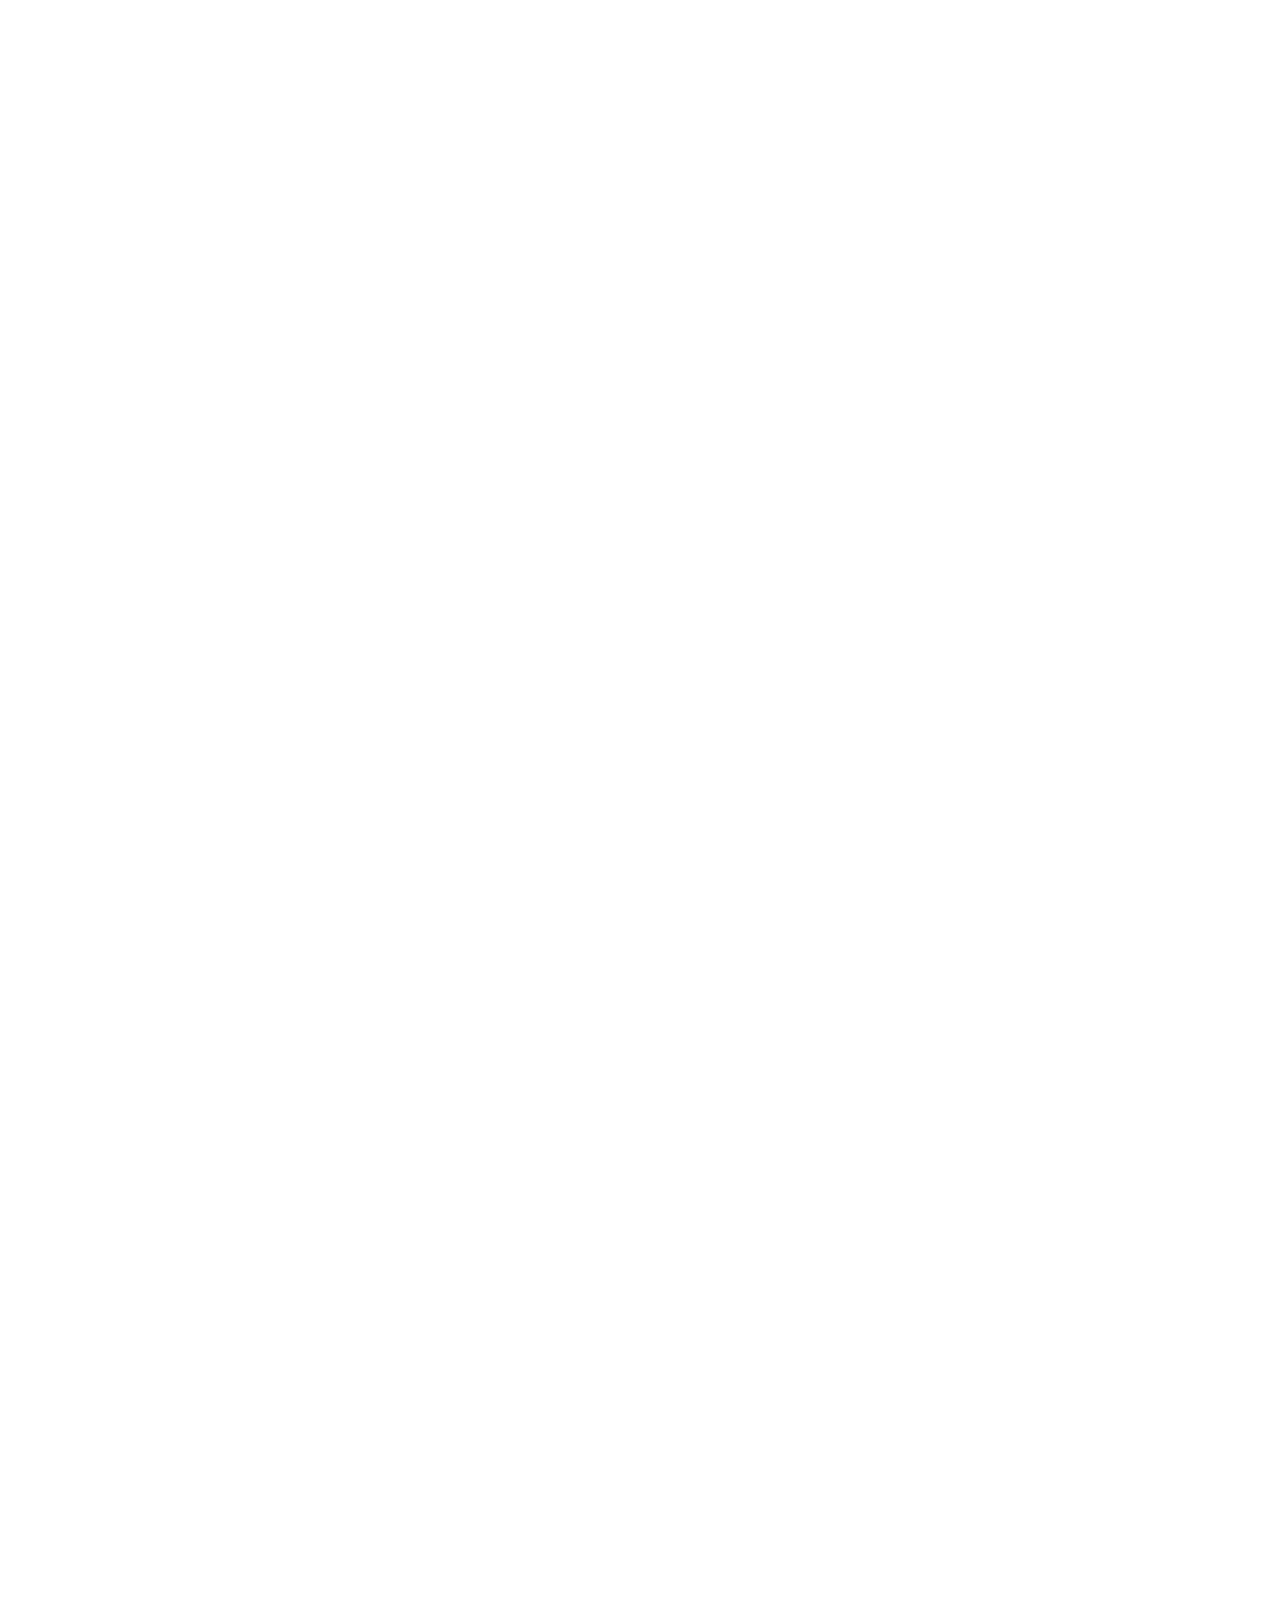
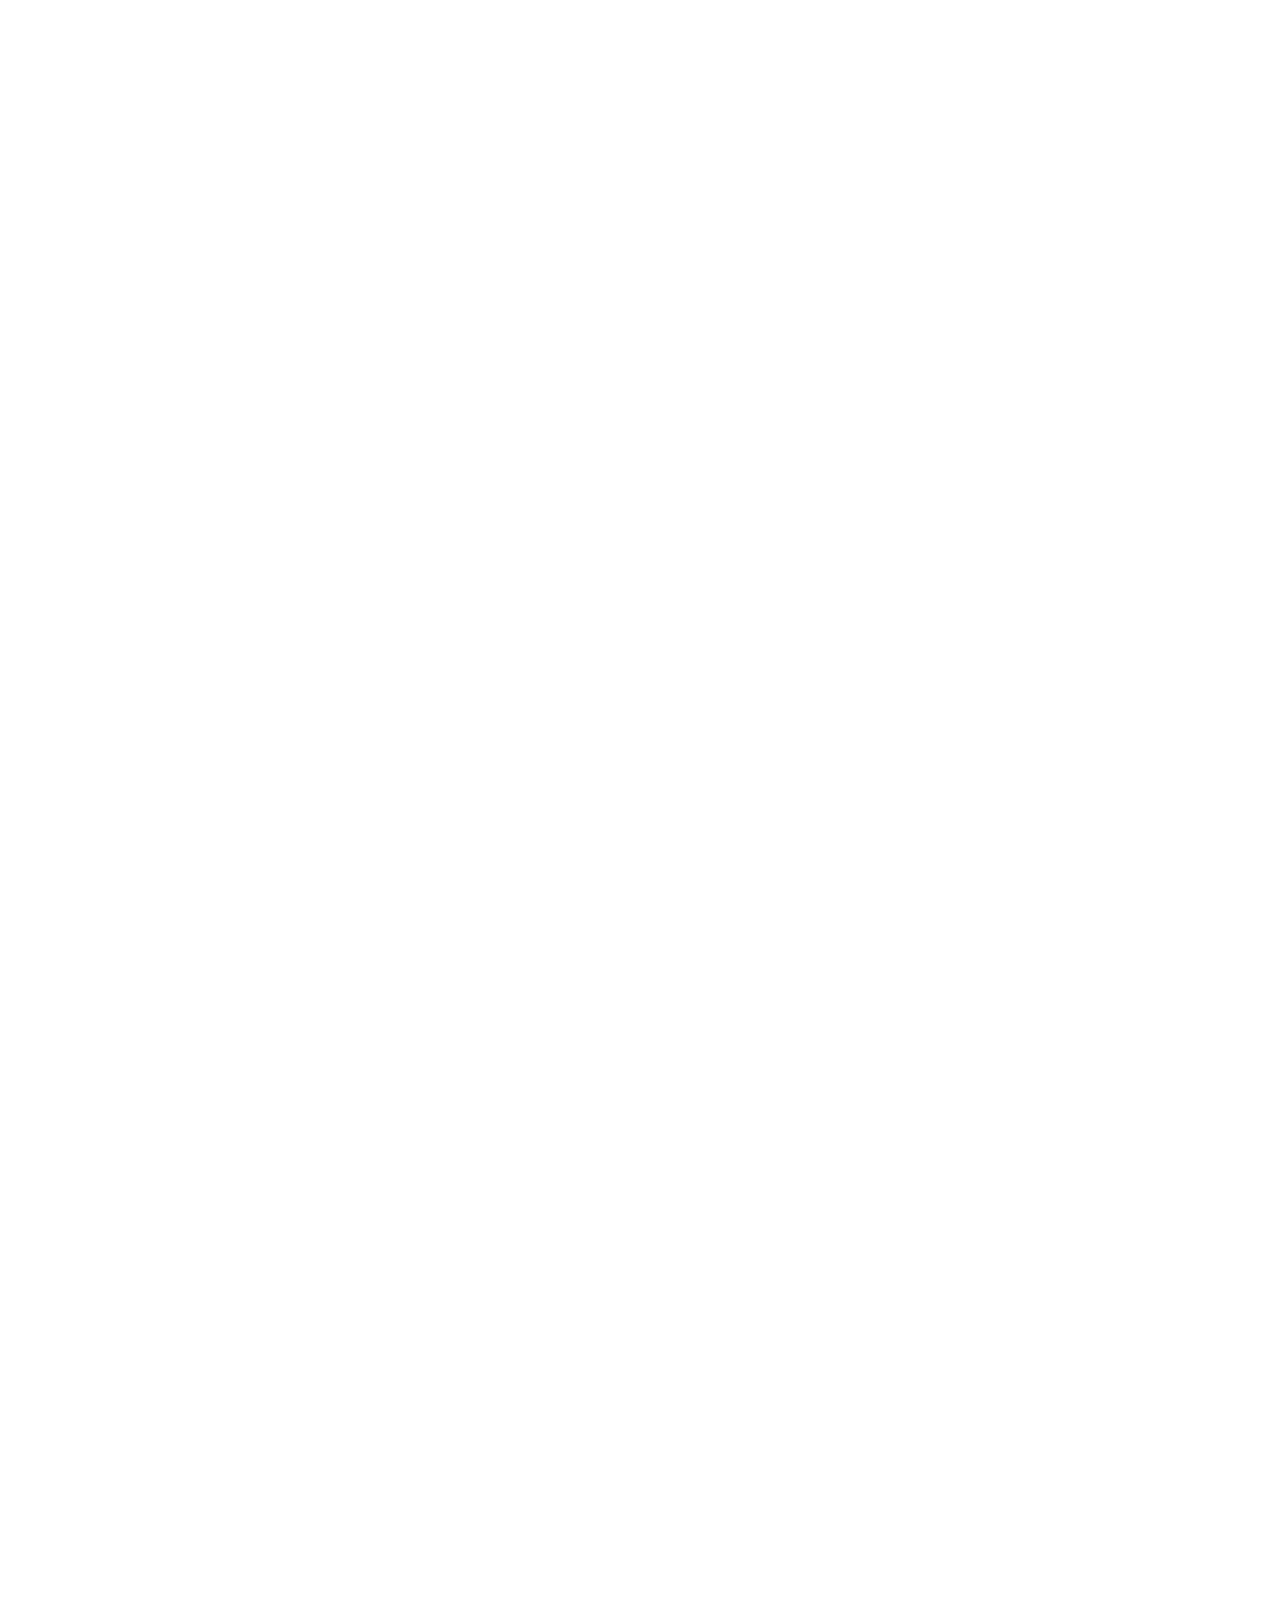
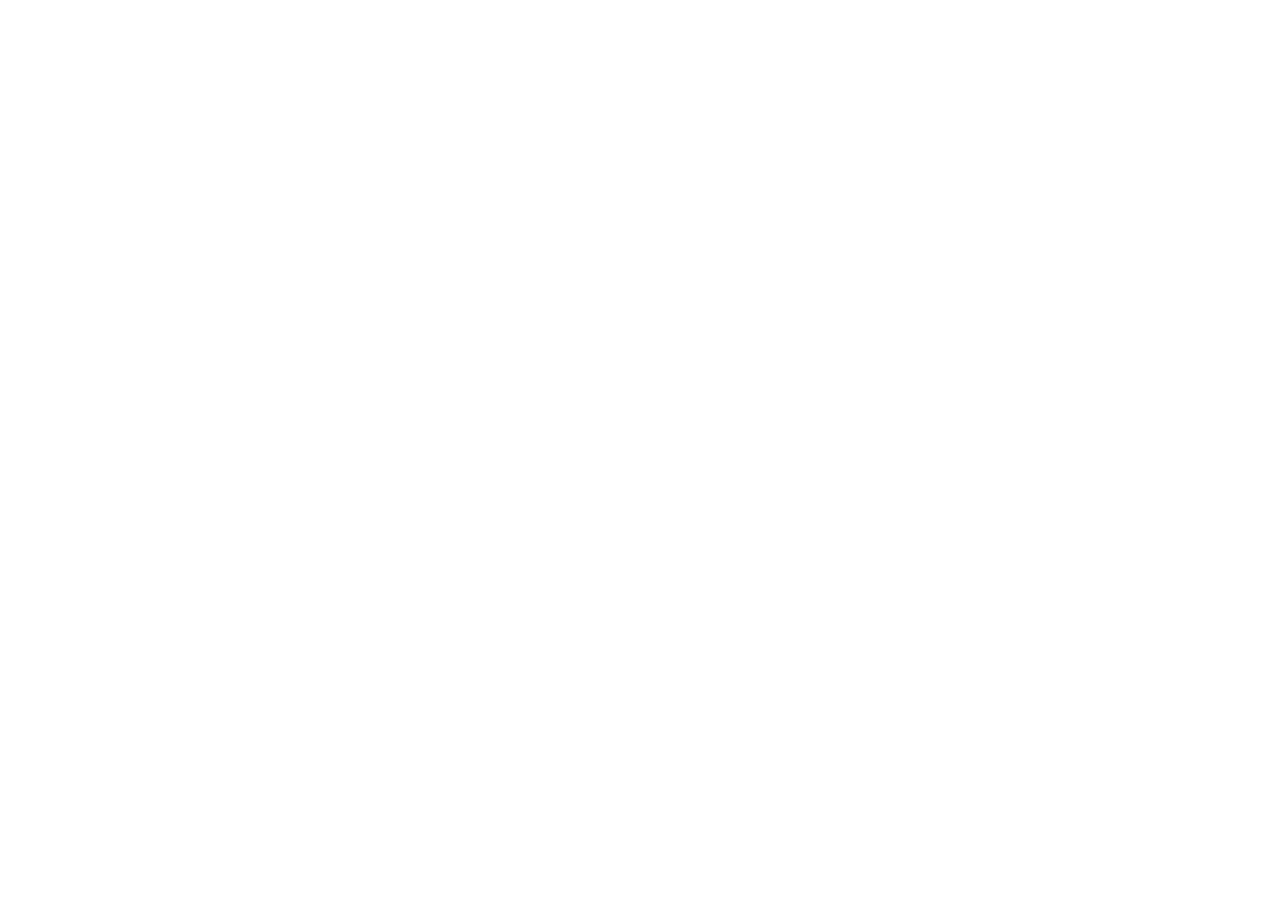
==== commit e37af955: "Description of your changes" ====
--- a/index.html
+++ b/index.html
@@ -312,7 +312,7 @@
                <ul>
                   <li><i class="fas fa-map-marked-alt"></i> &nbsp;16, R. N. Mukherjee Road<br>Kolkata-700001</li>
                   <li><i class="fas fa-envelope-open-text"></i> &nbsp;softicery@kahhak.com</li>
-                  <li><i class="fas fa-phone-alt"></i> &nbsp;+91 91471 67187</li>
+                  <li><i class="fas fa-phone-alt"></i> &nbsp;+91 83368 84488 </li>
                </ul>
             </div>
             <!-- Social Media Icons -->
--- a/assets/css/styles2.css
+++ b/assets/css/styles2.css
@@ -210,6 +210,13 @@
 
 
 
+/* Global Reset */
+* {
+    margin: 0;
+    padding: 0;
+    box-sizing: border-box;
+}
+
 /* Banner Section (Main Canvas) */
 .banner-section {
     width: 100vw;
@@ -224,7 +231,8 @@
 
 /* Background Image Layer (Middle Layer) */
 .banner-bg {
-    width: 100%;
+    width: 90%;
+    height: 38%;
     position: absolute;
     top: 0;
     left: 0;
@@ -235,7 +243,7 @@
 
 .banner-image {
     width: 100%;
-    max-width: 1600px; /* Increased size for bigger screens */
+    max-width: 1600px;
     height: auto;
 }
 
@@ -244,37 +252,37 @@
     position: relative;
     z-index: 2; /* Highest Layer */
     display: grid;
-    grid-template-columns: 1fr 1fr;
-    width: 90%;
+    grid-template-columns: 40% 60%;
+    width: 100%;
     max-width: 1400px;
     gap: 2rem;
-    padding-top: 0; /* Remove any extra gap */
-}
-
-/* Left Content */
+}
+
+/* Left Content (40% Width) */
 .banner-left {
     display: flex;
     justify-content: center;
-	align-items: center;
+    align-items: flex-start; /* Align content to the top */
 }
 
 .heading-image {
-    width: 50%;
+    margin-top: 200px;
+    width: 75%;
     max-width: 500px;
 }
 
-/* Right Content */
+/* Right Content (60% Width) */
 .banner-right {
     display: flex;
     justify-content: center;
-    align-items: flex-start; /* Aligns content to the top */
+    align-items: flex-start;
     position: relative;
     height: 100%;
 }
 
 .model-image {
     width: 100%;
-    max-width: 700px; /* Increased max size for the model */
+    max-width: 785px;
     object-fit: contain;
 }
 
@@ -285,8 +293,8 @@
 }
 
 .decor-1 {
-    top: 10%;
-    right: 5%;
+    top: 14%;
+    right: 10%;
 }
 
 .decor-2 {
@@ -294,6 +302,46 @@
     left: 5%;
 }
 
+/* ===================== */
+/* RESPONSIVE STYLES FOR SCREENS >1500px */
+/* ===================== */
+@media screen and (min-width: 1878px) and (min-height: 793px) {
+	    /* Background Image Layer (Middle Layer) */
+		.banner-bg {
+			width: 90%; /* Slightly increase width for better fit */
+			height: 40%; /* Increase height to adjust visual balance */
+		}
+	
+		.banner-image {
+			max-width: 1800px; /* Increase max width for large screens */
+			height: auto; /* Ensures it scales proportionally */
+		}
+
+    .banner-content {
+        max-width: 1600px; /* Expands content width */
+        gap: 3rem; /* Increases spacing */
+    }
+
+    .heading-image {
+        margin-top: 290px; /* Slightly lowers text */
+        width: 100%;
+        max-width: 540px; /* Makes the heading image larger */
+    }
+
+    .model-image {
+        max-width: 950px; /* Makes the model image larger */
+    }
+
+    .decor-1 {
+        top: 14%;
+        right: 11%;
+    }
+
+    .decor-2 {
+        bottom: 10%;
+        left: 9%;
+    }
+}
 
 
 /* Container for the entire section */
@@ -1271,36 +1319,7 @@
 /* ========================================= */
 @media screen and (min-width: 1600px) {
     /* Add styles for large screens here */
-	.banner-image {
-        width: 85vw; /* Slightly reduced width for better scaling */
-        max-width: 1600px;
-        height: 38vh;
-    }
-
-    .left-banner-image {
-        height: 32rem; /* Slightly larger for better visibility */
-        top: 28%; /* Adjust position */
-        left: 12%;
-    }
-
-    .right-banner-image {
-        height: 70rem; /* Increase model size proportionally */
-        top: 0%;
-        right: 0%; /* Move slightly for better spacing */
-    }
-
-    .decor-1 {
-        width: 7vw; /* Adjust size */
-        max-width: 140px;
-        top: 12%;
-        right: 10%;
-    }
-
-    .decor-2 {
-        width: 8vw;
-        bottom: 42%;
-        right: 81%;
-    }
+	
 
 
 	/*CSS for footer*/
@@ -1358,99 +1377,6 @@
 		font-size: 1rem;
 	}
 
-	/* Hero Banner Section */
-	.banner-483726 {
-		background-position: cover;
-		background-repeat: no-repeat;
-		padding: 3rem 6rem;
-		/* Reduce padding for tablets */
-		height: 80vh;
-		/* Adjust height for tablets */
-	}
-
-	/* Flexbox Wrapper */
-	.banner-wrapper {
-		max-width: 900px;
-		/* Adjust max-width for tablets */
-		padding-top: 60px;
-		/* Reduce top padding */
-	}
-
-	/* Left Column - Text Styling */
-	.left-827364 h1,
-	.left-827364 h2 {
-		font-size: 72px;
-		/* Reduce font size for tablets */
-		line-height: 1.1em;
-		/* Adjust line height */
-	}
-
-	.left-827364 p {
-		font-size: 20px;
-		/* Reduce font size for tablets */
-	}
-
-	/* Right Column - Image Container */
-	.right-573812 {
-		width: 400px;
-		/* Adjust size for tablets */
-		height: 400px;
-	}
-
-	/* Floating Images */
-	.img-267845 {
-		top: 5%;
-		/* Adjust positioning */
-		left: 5%;
-		width: 180px;
-		/* Adjust size for tablets */
-		height: auto;
-		/* Maintain aspect ratio */
-	}
-
-	.img-745129 {
-		bottom: 5%;
-		/* Adjust positioning */
-		right: 5%;
-		width: 280px;
-		/* Adjust size for tablets */
-		height: auto;
-		/* Maintain aspect ratio */
-	}
-
-	/* Floating Background SVGs */
-	.floating-svg {
-		width: 70px;
-		/* Adjust size for tablets */
-	}
-
-	/* Individual Positioning for SVGs */
-	.svg-1 {
-		top: 15%;
-		left: 5%;
-	}
-
-	.svg-2 {
-		top: 20%;
-		right: 10%;
-	}
-
-	.svg-3 {
-		bottom: 5%;
-		left: 5%;
-	}
-
-	.svg-4 {
-		bottom: 1%;
-		right: 40%;
-	}
-
-	.svg-5 {
-		bottom: 5%;
-		right: 5%;
-	}
-
-	/* Adjust size */
 
 	/* Services Section */
 	.services-container {
@@ -1645,83 +1571,7 @@
 /* ========================================= */
 @media (max-width: 768px) {
 	
-    /* Add styles for smartphones here */
-	.banner-section {
-        height: auto; /* Adjust height dynamically */
-        padding: 5vh 0; /* Add vertical padding */
-        display: flex;
-        align-items: flex-start;
-        justify-content: center;
-    }
-
-    .banner-container {
-        flex-direction: column;
-        align-items: center;
-        height: auto;
-    }
-
-    /* Full-width image */
-    .banner-image {
-        width: 100%;
-        height: auto;
-        max-width: 90vw;
-    }
-
-    /* Adjust content layout */
-    .content-row {
-        flex-direction: column;
-        align-items: center;
-        justify-content: center;
-        padding: 0;
-        height: auto;
-        position: relative;
-    }
-
-    /* Left-side content */
-    .left-half-width,
-    .right-half-width {
-        flex: none;
-        width: 90%; /* Take full width with margins */
-        display: flex;
-        align-items: center;
-        justify-content: center;
-        position: relative;
-        text-align: center;
-    }
-
-    /* Left banner image */
-    .left-banner-image {
-        position: relative;
-        width: 80%;
-        height: auto;
-        top: 0;
-        left: 0;
-    }
-
-    /* Right banner image */
-    .right-banner-image {
-        width: 80%;
-        height: auto;
-        position: relative;
-        top: 0;
-        right: 0;
-    }
-
-    /* Decorative elements adjustments */
-    .decor-image {
-        position: absolute;
-        width: 15vw; /* Smaller images on mobile */
-    }
-
-    .decor-1 {
-        top: 5%;
-        right: 10%;
-    }
-
-    .decor-2 {
-        bottom: 5%;
-        right: 10%;
-    }
+    
 	.nav-512834 .list-374612 {
 		display: none;
 		/* Hide the regular desktop menu */
@@ -1737,158 +1587,6 @@
 		font-size: 1.8rem;
 	}
 
-	/* Hero Banner Section */
-	.banner-483726 {
-		background-size: cover;
-		background-position: left;
-		padding: 2rem 1rem;
-		height: auto;
-		display: flex;
-		flex-direction: column;
-		justify-content: center;
-		align-items: center;
-		text-align: center;
-		overflow: hidden;
-	}
-
-	/* Flexbox Wrapper */
-	.banner-wrapper {
-		flex-direction: column;
-		align-items: center;
-		padding-top: 50px;
-		gap: 20px;
-	}
-
-	/* Hero Banner Section */
-	.banner-483726 {
-		padding: 2rem 1rem;
-		/* Reduce padding for smaller screens */
-		height: auto;
-		/* Remove fixed height */
-		min-height: 100vh;
-		/* Ensure it takes at least the full viewport height */
-		display: flex;
-		align-items: center;
-		justify-content: center;
-	}
-
-	/* Flexbox Wrapper */
-	.banner-wrapper {
-		flex-direction: column;
-		/* Stack columns vertically */
-		align-items: center;
-		justify-content: center;
-		padding-top: 0;
-		/* Remove top padding */
-		text-align: center;
-		/* Center-align text */
-		padding-top: 150px;
-	}
-
-	/* Left Column - Text Styling */
-	.left-827364 {
-		order: 2;
-		/* Move text below images */
-		margin-top: 2rem;
-		/* Add spacing between columns */
-		flex: none;
-		/* Reset flex for mobile */
-	}
-
-	.left-827364 h1,
-	.left-827364 h2 {
-		font-size: 48px;
-		/* Reduce font size for mobile */
-		line-height: 1.2em;
-		/* Adjust line height */
-		color: white;
-	}
-
-	.left-827364 p {
-		font-size: 18px;
-		/* Reduce font size for mobile */
-		margin-top: 0.5rem;
-		/* Add spacing */
-		color: white;
-	}
-
-	/* Right Column - Image Container */
-	.right-573812 {
-		width: 300px;
-		/* Reduce size for mobile */
-		height: 300px;
-		margin: 0 auto;
-		/* Center the circle */
-		flex: none;
-		/* Reset flex for mobile */
-	}
-
-	/* Floating Images */
-	.float-981273 {
-		width: auto;
-		/* Ensure images scale properly */
-	}
-
-	/* Image 1 */
-	.img-267845 {
-		top: 10%;
-		/* Adjust positioning */
-		left: 5%;
-		width: 150px;
-		/* Reduce size for mobile */
-		height: auto;
-		/* Maintain aspect ratio */
-	}
-
-	/* Image 2 */
-	.img-745129 {
-		bottom: 10%;
-		/* Adjust positioning */
-		right: 5%;
-		width: 200px;
-		/* Reduce size for mobile */
-		height: auto;
-		/* Maintain aspect ratio */
-	}
-
-	/* Floating Background SVGs */
-	.floating-svg {
-		width: 50px;
-		/* Reduce size for mobile */
-		opacity: 0.5;
-		/* Make SVGs less prominent */
-	}
-
-	/* Individual Positioning for SVGs */
-	.svg-1 {
-		top: 10%;
-		left: 5%;
-	}
-
-	.svg-2 {
-		top: 15%;
-		right: 5%;
-	}
-
-	.svg-3 {
-		bottom: 5%;
-		left: 5%;
-	}
-
-	.svg-4 {
-		bottom: 10%;
-		right: 30%;
-	}
-
-	.svg-5 {
-		bottom: 32%;
-		right: 1%;
-	}
-
-	/* Adjust size */
-	.floating-svg.svg-5 {
-		width: 100px !important;
-	}
 
 	.choose-us-section {
 		padding: 80px 20px 40px 20px;
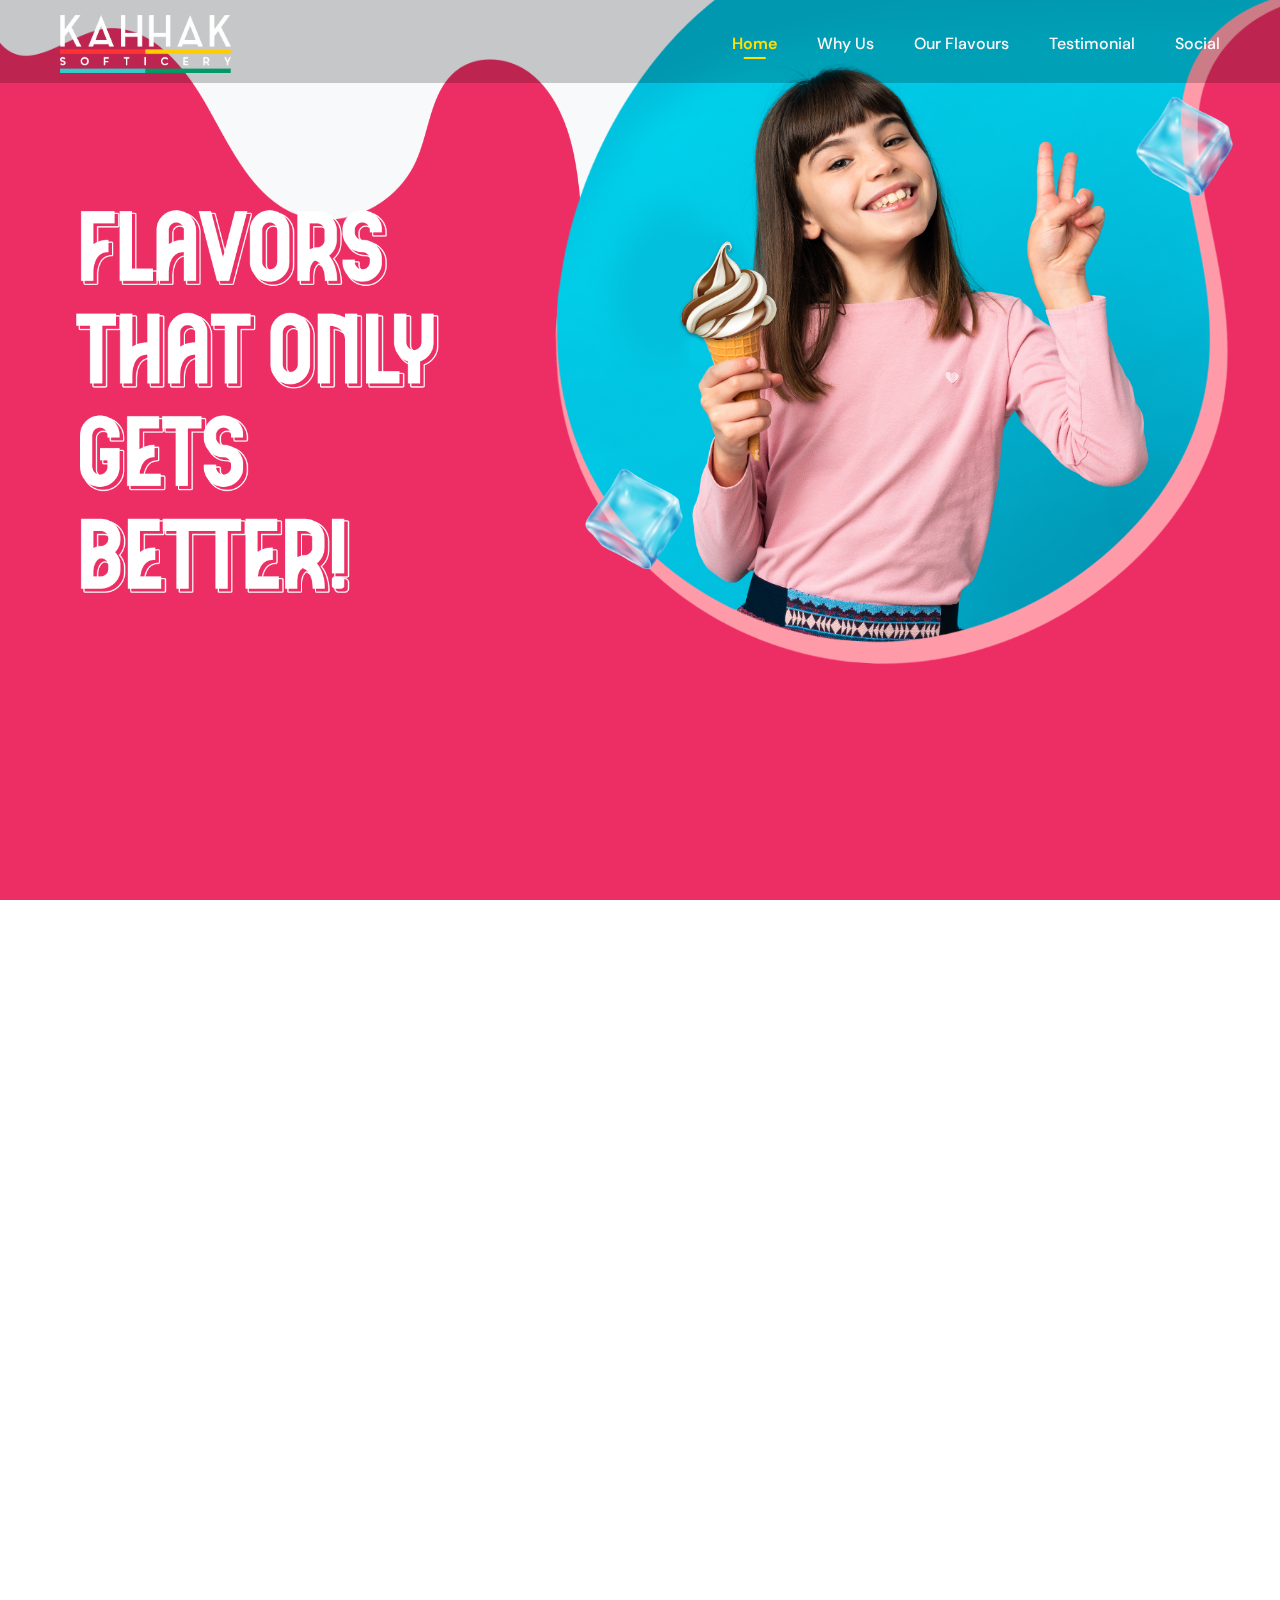
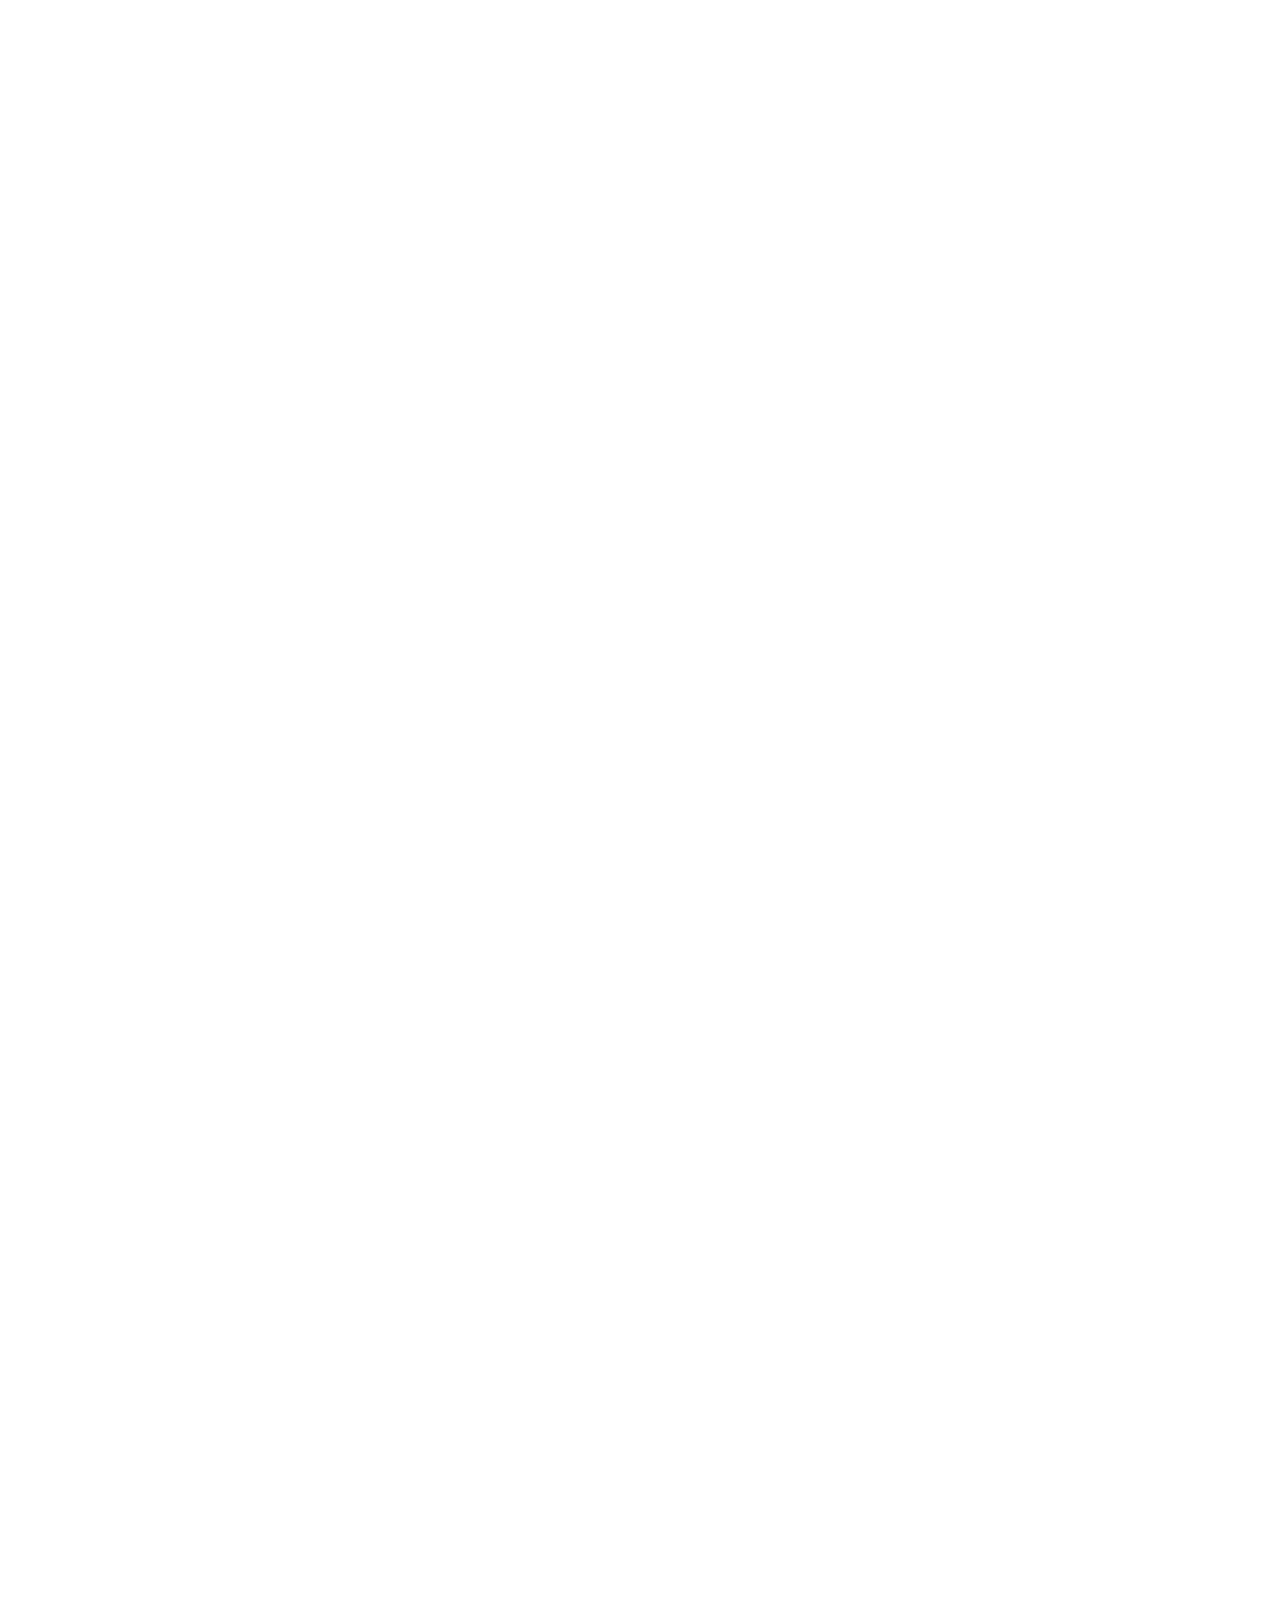
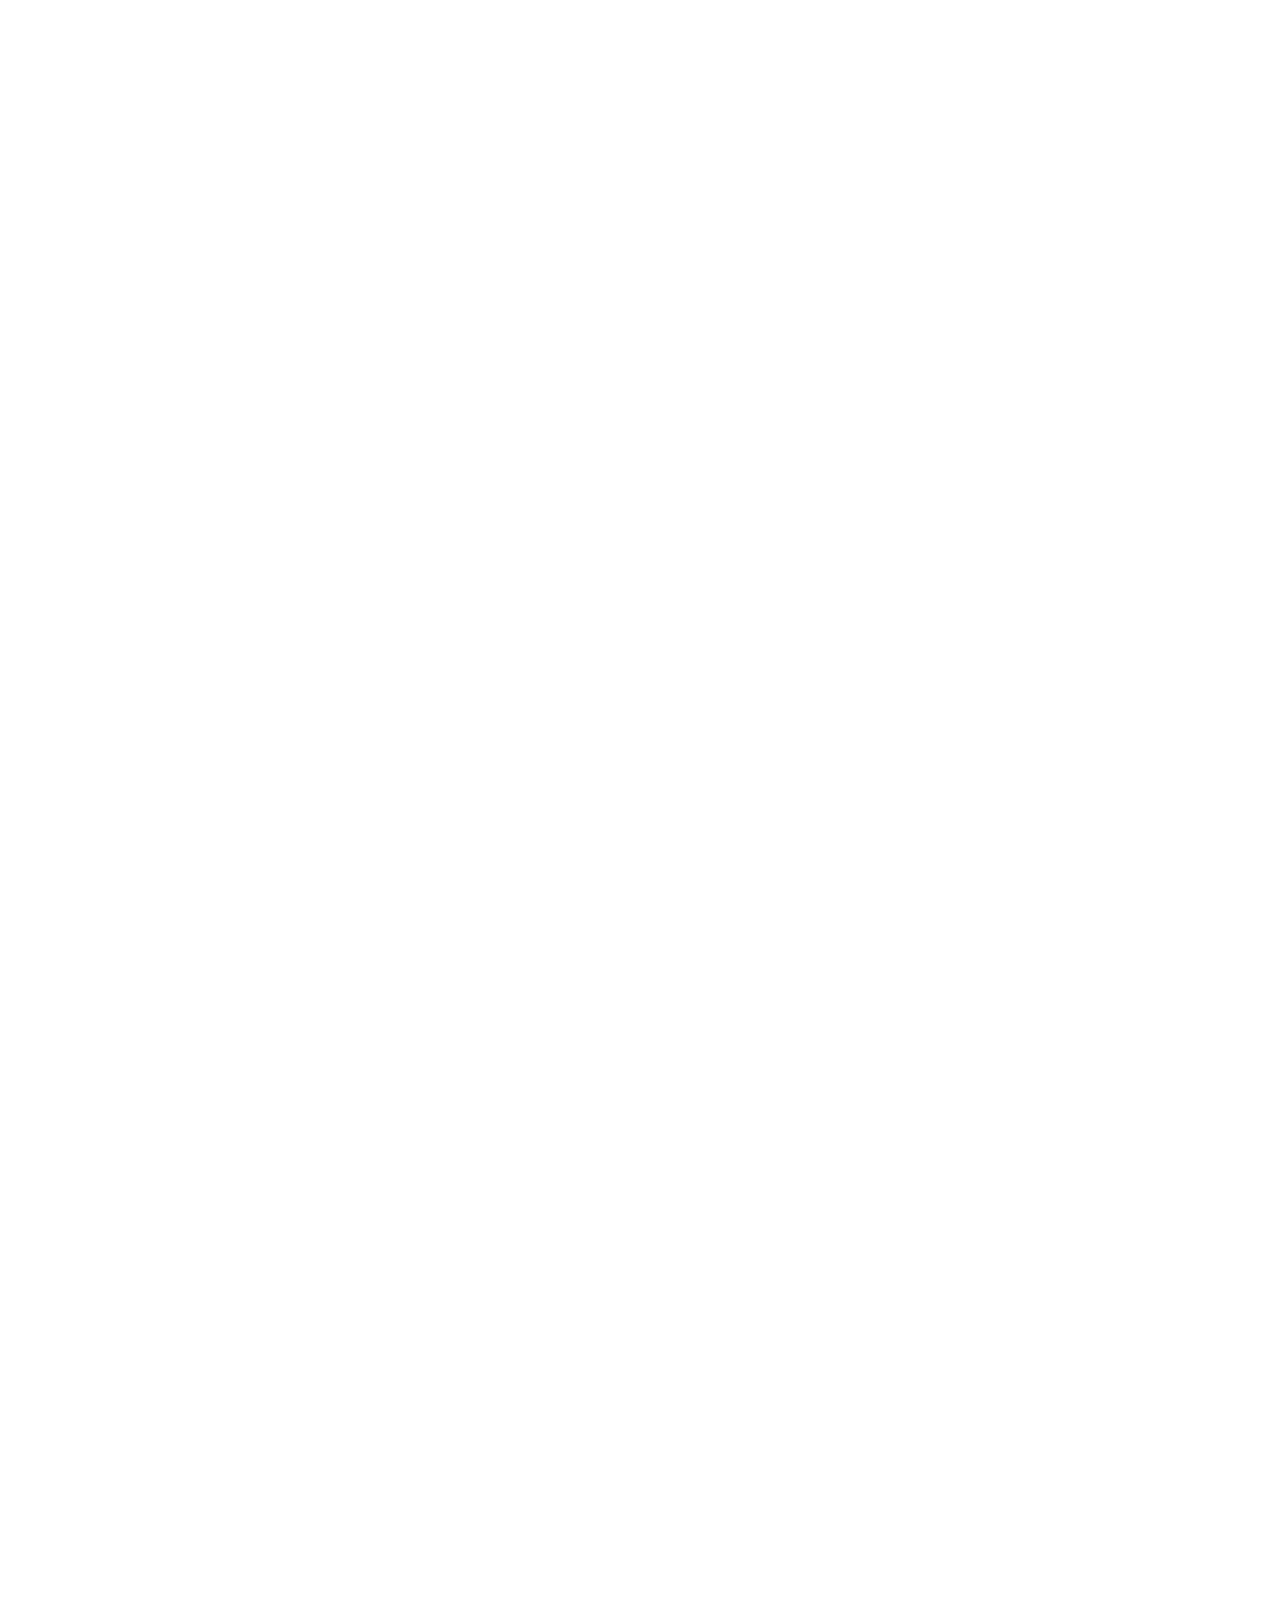
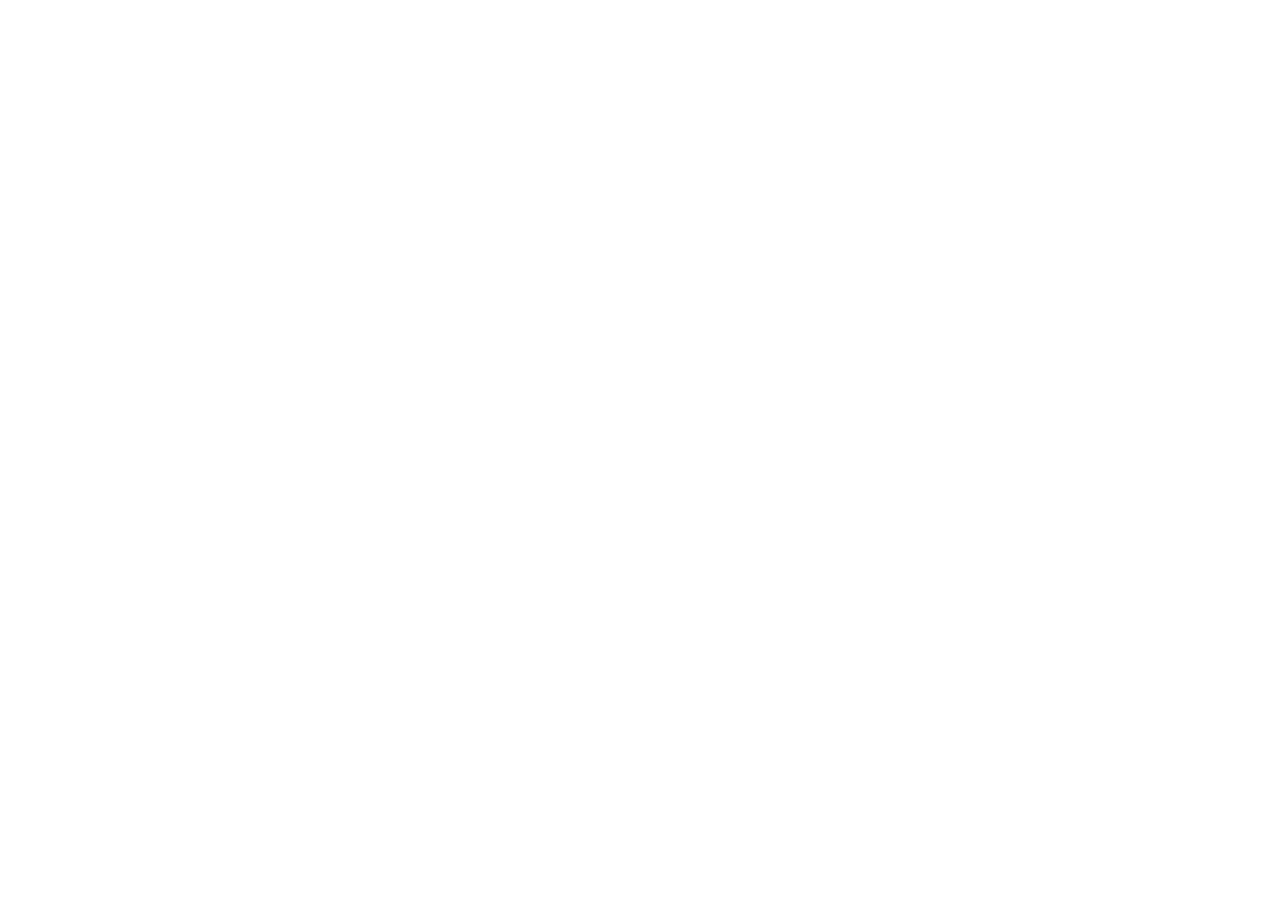
==== commit 10f8229d: "Description of your changes" ====
--- a/index.html
+++ b/index.html
@@ -197,7 +197,7 @@
             <!-- Video Section -->
             <div class="flavour-video-container">
                <video class="flavour-video" autoplay muted loop playsinline>
-                  <source src="assets/pictures/ice2.mp4" type="video/mp4">
+                  <source src="assets/pictures/Softicery Video_v1.mp4" type="video/mp4">
                </video>
             </div>
             <!-- Gradient Background -->
@@ -311,21 +311,23 @@
                <h4>Store Address</h4>
                <ul>
                   <li><i class="fas fa-map-marked-alt"></i> &nbsp;16, R. N. Mukherjee Road<br>Kolkata-700001</li>
-                  <li><i class="fas fa-envelope-open-text"></i> &nbsp;softicery@kahhak.com</li>
-                  <li><i class="fas fa-phone-alt"></i> &nbsp;+91 83368 84488 </li>
+                  <li>
+                     <i class="fas fa-phone-alt"></i> &nbsp;
+                     <a href="tel:+918336884488" style="text-decoration: none; color: white;">+91 83368 84488</a>
+                   </li>
                </ul>
             </div>
             <!-- Social Media Icons -->
             <div class="footer-box social-box">
-               <div class="social-icon tw">
-                  <i class="fab fa-twitter"></i>
-               </div>
-               <div class="social-icon ig">
+               <a href="mailto:softicery@kahhak.com" target="_blank" class="social-icon tw" style="text-decoration: none;">
+                  <i class="fas fa-envelope"></i>
+                </a>
+               <a href="https://www.instagram.com/kahhaksofticery/" target="_blank" class="social-icon ig" style="text-decoration: none;">
                   <i class="fab fa-instagram"></i>
-               </div>
-               <div class="social-icon fb">
+               </a>
+               <a href="https://www.facebook.com/kahhaksofticery" target="_blank" class="social-icon fb" style="text-decoration: none;">
                   <i class="fab fa-facebook-f"></i>
-               </div>
+               </a>
             </div>
          </div>
          <!-- Bottom Footer Section -->
@@ -361,7 +363,7 @@
       <!-- animating js for why choose us section -->
       <script src="assets/js/choose-us-animations.js"></script>
       <!-- animating js for flavour card section -->
-      <script src="assets/js/signature-flavours-animations.js"></script>
+      <script src="assets/js/signature-flavours-animations.js.."></script>
       <!-- animating js for video testimonial section -->
       <script src="assets/js/gsap-animations.js"></script>
       <!-- Fancybox JS -->
--- a/assets/css/styles2.css
+++ b/assets/css/styles2.css
@@ -342,6 +342,95 @@
         left: 9%;
     }
 }
+/* ===================== */
+/* MOBILE RESPONSIVE STYLES (Default: Screens < 768px) */
+/* ===================== */
+@media screen and (max-width: 767px) {
+	/* Banner Section Adjustments */
+	.banner-section {
+	  min-height: auto; /* Remove fixed height */
+	  padding-bottom: 2rem; /* Add space at bottom */
+	  align-items: center; /* Center content vertically */
+	}
+  
+	/* Background Image (White Curve) */
+	.banner-bg {
+	  width: 100% !important; /* Full width */
+	  height: 25% !important; /* Reduce height */
+	  top: 0;
+	  left: 0;
+	}
+  
+	/* Main Content Layout */
+	.banner-content {
+	  grid-template-columns: 1fr !important; /* Single column */
+	  gap: 1rem !important;
+	  padding: 0 1rem; /* Add side padding */
+	  align-items: center;
+	}
+  
+	/* Left Content (Heading Text) */
+	.banner-left {
+	  order: 2; /* Move below the model image */
+	  margin-top: -50px; /* Overlap with model */
+	}
+  
+	.heading-image {
+		margin-top: 55px !important;
+        width: 73% !important;
+        max-width: 300px !important;
+	}
+  
+	/* Right Content (Model + Decorations) */
+	.banner-right {
+	  order: 1; /* Move to top */
+	}
+  
+	.model-image {
+		width: 137% !important;      /* Increase width */
+		max-width: none !important;  /* Remove max-width restriction */
+		position: relative;          /* Enable positioning */
+		left: 4%;  
+	}
+  
+	/* Decorations (Ice Cubes) */
+	.decor-image {
+	  width: 85px !important; /* Smaller size */
+	}
+  
+	.decor-1 {
+	  top: 79% !important;
+	  right: 10% !important;
+	}
+  
+	.decor-2 {
+	  bottom: -46% !important;
+	  left: -3% !important;
+	}
+  }
+  
+  /* ===================== */
+  /* TABLET RESPONSIVE STYLES (768px - 1024px) */
+  /* ===================== */
+  @media screen and (min-width: 768px) and (max-width: 1024px) {
+	.banner-content {
+	  grid-template-columns: 1fr 1fr !important; /* Equal columns */
+	  max-width: 90% !important;
+	}
+  
+	.heading-image {
+	  margin-top: 150px !important;
+	  width: 90% !important;
+	}
+  
+	.model-image {
+	  max-width: 100% !important;
+	}
+  
+	.decor-image {
+	  width: 50px !important;
+	}
+  }
 
 
 /* Container for the entire section */
